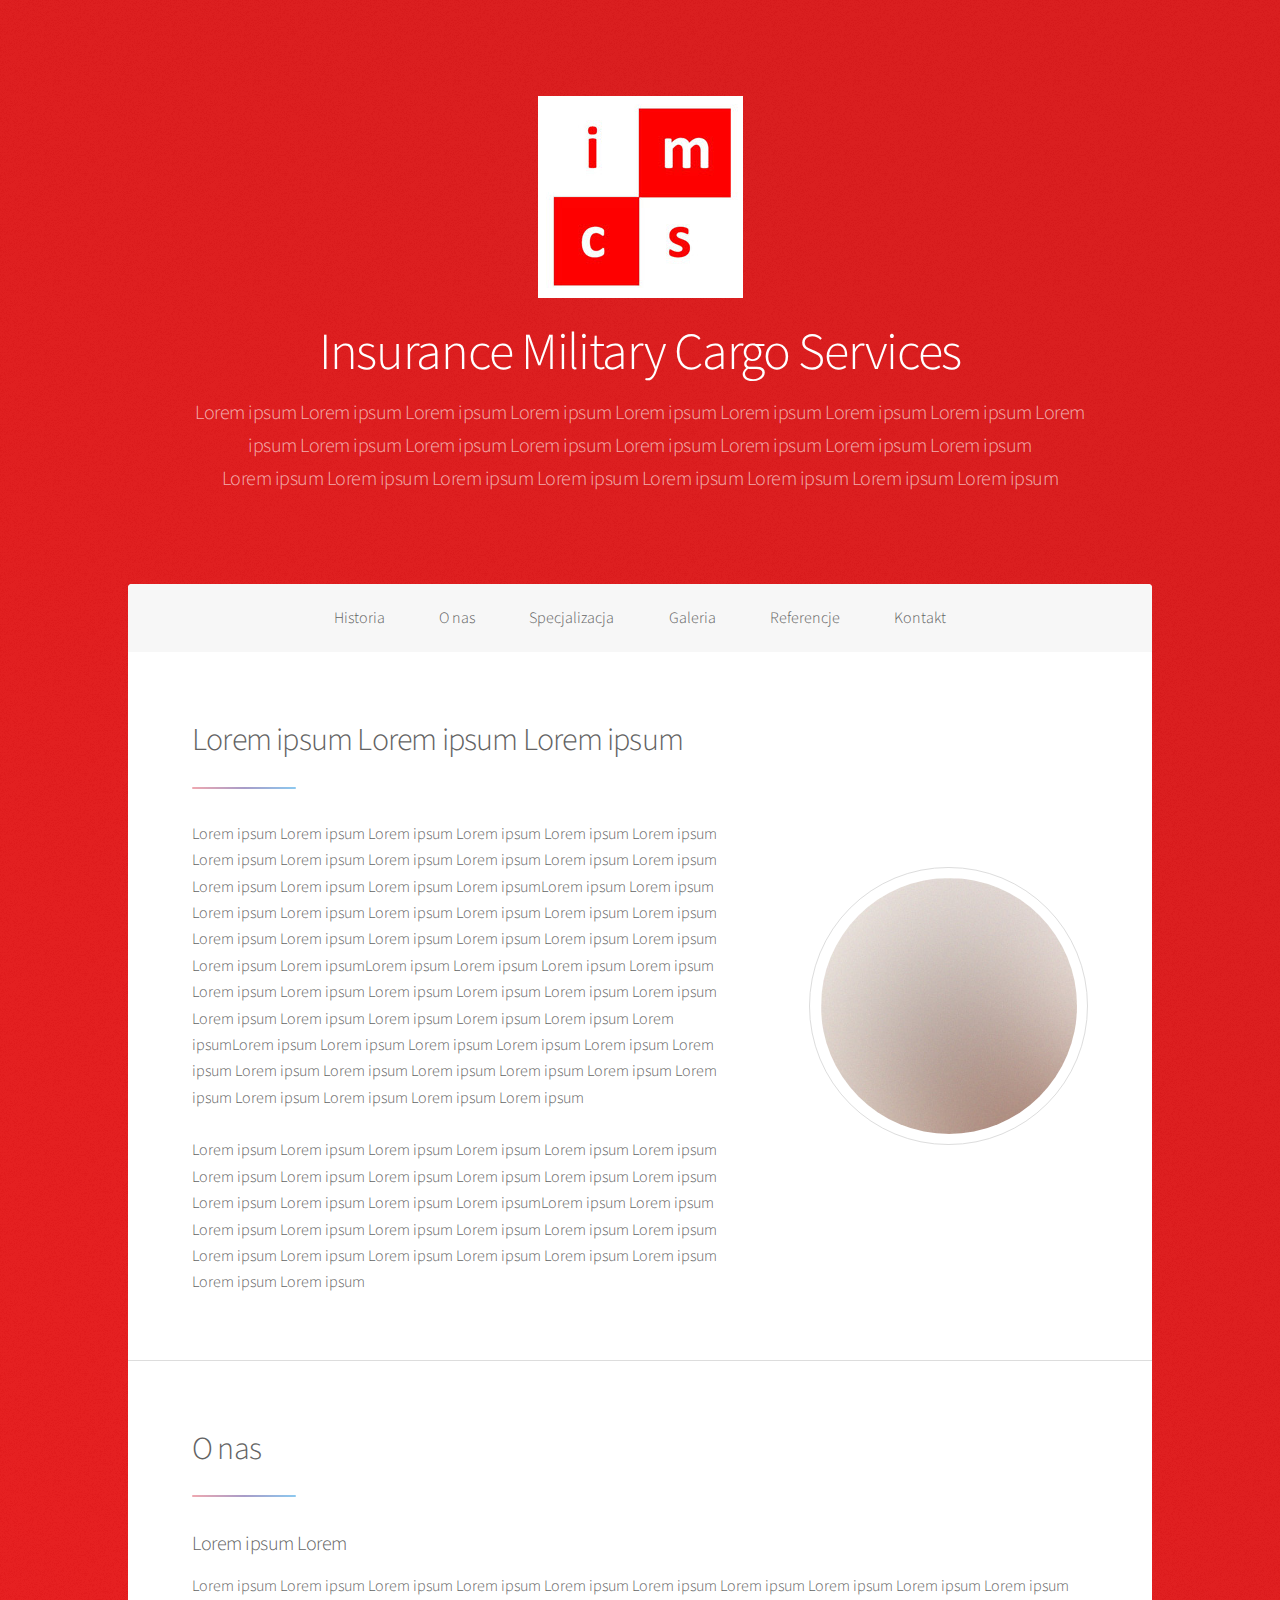
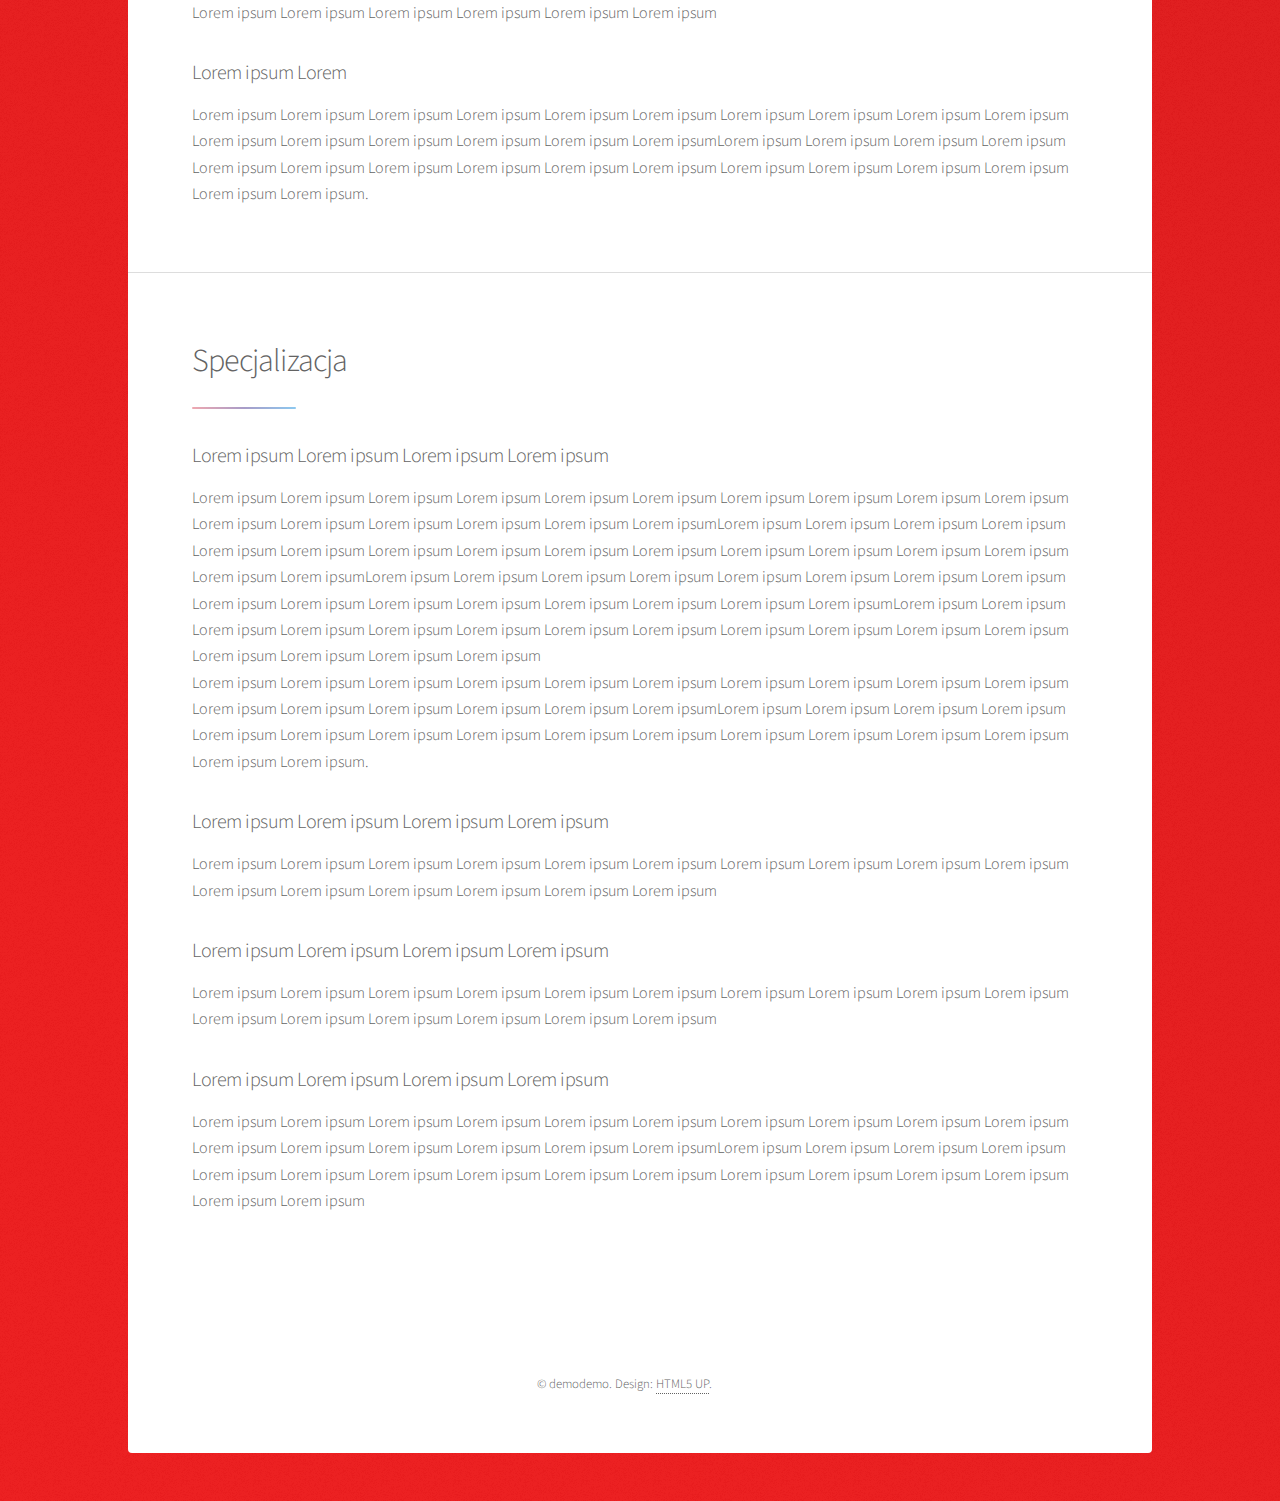
==== index.html @ ad7fa185 "add presentation changes" ====
<!DOCTYPE HTML>
<html>
	<head>
		<title>IMCS demo</title>
		<meta charset="utf-8" />
		<meta name="viewport" content="width=device-width, initial-scale=1, user-scalable=no" />
		<link rel="stylesheet" href="assets/css/main.css" />
		<noscript><link rel="stylesheet" href="assets/css/noscript.css" /></noscript>
	</head>
	<body class="is-preload">

		<!-- Wrapper -->
			<div id="wrapperMain">

				<!-- Header -->
					<header id="header" class="alt">
						<span class="logo"><img src="entities/logo_p2.jpg" alt="" /></span>
						<h1>Insurance Military Cargo Services</h1> 
						<p>Lorem ipsum Lorem ipsum Lorem ipsum Lorem ipsum Lorem ipsum Lorem ipsum Lorem ipsum 
							Lorem ipsum Lorem ipsum Lorem ipsum Lorem ipsum Lorem ipsum Lorem ipsum Lorem ipsum Lorem ipsum Lorem ipsum<br/>
							Lorem ipsum Lorem ipsum Lorem ipsum Lorem ipsum Lorem ipsum Lorem ipsum Lorem ipsum Lorem ipsum </p>
						<!-- <p>IMCS Poland Sp. z o.o. jest kancelarią brokerską specializującą się w zarządzaniu ryzykiem poprzez indywidualne programy ubezpieczeniowe 
							dedykowane dla podmiotów sektora przemysłu obronnego. <br/>
							Znamy i rozumiemy jego specyfikę i dostosowujemy do jej produktów i potrzeb rozwiązania.</p> -->
					</header>

				<!-- Nav -->
					<nav id="nav">
						<ul>
							<li><a href="#history">Historia</a></li>
							<li><a href="#aboutus">O nas</a></li>
							<li><a href="#specialization">Specjalizacja</a></li>
							<li><a href="gallery.html#gallery">Galeria</a></li>
							<li><a href="references.html#references">Referencje</a></li>
							<li><a href="contact.html#contact">Kontakt</a></li>
						</ul>
					</nav>

				<!-- Main -->
					<div id="main">

						<!-- History -->
							<section id="history" class="main">
								<div class="spotlight">
									<div class="content">
										<header class="major">
											<h2>Lorem ipsum Lorem ipsum Lorem ipsum</h2>
										</header>
										<p>Lorem ipsum Lorem ipsum Lorem ipsum Lorem ipsum Lorem ipsum Lorem ipsum Lorem ipsum 
											Lorem ipsum Lorem ipsum Lorem ipsum Lorem ipsum Lorem ipsum Lorem ipsum Lorem ipsum Lorem ipsum Lorem ipsumLorem ipsum Lorem ipsum Lorem ipsum Lorem ipsum Lorem ipsum Lorem ipsum Lorem ipsum 
											Lorem ipsum Lorem ipsum Lorem ipsum Lorem ipsum Lorem ipsum Lorem ipsum Lorem ipsum Lorem ipsum Lorem ipsumLorem ipsum Lorem ipsum Lorem ipsum Lorem ipsum Lorem ipsum Lorem ipsum Lorem ipsum 
											Lorem ipsum Lorem ipsum Lorem ipsum Lorem ipsum Lorem ipsum Lorem ipsum Lorem ipsum Lorem ipsum Lorem ipsumLorem ipsum Lorem ipsum Lorem ipsum Lorem ipsum Lorem ipsum Lorem ipsum Lorem ipsum 
											Lorem ipsum Lorem ipsum Lorem ipsum Lorem ipsum Lorem ipsum Lorem ipsum Lorem ipsum Lorem ipsum Lorem ipsum<br/><br/>
											Lorem ipsum Lorem ipsum Lorem ipsum Lorem ipsum Lorem ipsum Lorem ipsum Lorem ipsum 
							Lorem ipsum Lorem ipsum Lorem ipsum Lorem ipsum Lorem ipsum Lorem ipsum Lorem ipsum Lorem ipsum Lorem ipsumLorem ipsum Lorem ipsum Lorem ipsum Lorem ipsum Lorem ipsum Lorem ipsum Lorem ipsum 
							Lorem ipsum Lorem ipsum Lorem ipsum Lorem ipsum Lorem ipsum Lorem ipsum Lorem ipsum Lorem ipsum Lorem ipsum</p>
										<!-- <header class="major">
											<h2>Historia IMCS Poland Sp. z o.o.</h2>
										</header>
										<p>IMCS Poland Sp. o.o. została założona w 2012 roku przez osoby, które współtworzyły program obsługi celno-spedycyjnej IU MON
											wykonywany przez Cargoforte Sp. z o.o. (później UTi Poland), wprowadzając na rynek atrakcyjną ofertę obsługi ubezpieczeń UiSW w transporcie. <br/><br/>
											Wynegocjowane przez nas programy u czołowych ubezpieczycieli wyróżniają się szerokim zakresem ochrony, atrakcyjną stawką, 
											elastycznym systemem rozliczania oraz zaawansowanym systemem obsługi i rozliczania ubezpieczenia. <br/><br/>
											W 2014 roku rozbudowaliśmy naszą ofertę o gwarancje ubezpieczeniowe dla kontraktów z MON, z których korzystały i korzystają m.in. 
											PGZ S.A., MESKO S.A. ZM TARNÓW S.A., ZPS GAMRAT Sp. z o.o. oraz WZŁ nr 1 S.A.</p> -->
										<!-- <ul class="actions">
											<li><a href="generic.html" class="button">Learn More</a></li>
										</ul> -->
									</div>
									<span class="image"><img src="entities/pic01.jpg" alt="" /></span>
								</div>
							</section>

							<!-- About us -->

							<section id="aboutus" class="main">
								<div class="spotlight">
									<div class="content">
										<header class="major">
											<h2>O nas</h2>
										</header>
										<h3>Lorem ipsum Lorem</h3>
										<p>Lorem ipsum Lorem ipsum Lorem ipsum Lorem ipsum Lorem ipsum Lorem ipsum Lorem ipsum 
											Lorem ipsum Lorem ipsum Lorem ipsum Lorem ipsum Lorem ipsum Lorem ipsum Lorem ipsum Lorem ipsum Lorem ipsum</p>
										<h3>Lorem ipsum Lorem</h3>
										<p>Lorem ipsum Lorem ipsum Lorem ipsum Lorem ipsum Lorem ipsum Lorem ipsum Lorem ipsum 
							Lorem ipsum Lorem ipsum Lorem ipsum Lorem ipsum Lorem ipsum Lorem ipsum Lorem ipsum Lorem ipsum Lorem ipsumLorem ipsum Lorem ipsum Lorem ipsum Lorem ipsum Lorem ipsum Lorem ipsum Lorem ipsum 
							Lorem ipsum Lorem ipsum Lorem ipsum Lorem ipsum Lorem ipsum Lorem ipsum Lorem ipsum Lorem ipsum Lorem ipsum.</p>
										<!-- <h3>Zbigniew Nowosad</h3>
										<p>Członek Zarządu, Kierownik Jednostki ds. ochrony informacji niejawnych.
											Specjalista w zakresie systemów łączności oraz ochrony informacji niejawnych.</p>
										<h3>Piotr Nowosad</h3>
										<p>Prezes Zarządu.
											Studiował na Wydziale Prawa i Administracji Uniwersytetu Warszawskiego.
											Specjalista w zakresie logistyki i transportu UiSW, z doświadczeniem przy obsłudze logistycznej
											transportów UiSW w ramach umowy FMS dotyczącej programu F-16, C-130 oraz transportów
											specjalnych m.in. na zlecenie JW. 2305 (GROM) i JW Nr 4101 (Jednostka Wojskowa Komandosów w
											Lublińcu).</p> -->
										<!-- <ul class="actions">
											<li><a href="generic.html" class="button">Learn More</a></li>
										</ul> -->
									</div>
								</div>
							</section>

							<!-- Specialization -->
							<section id="specialization" class="main">
								<div class="spotlight">
									<div class="content">
										<header class="major">
											<h2>Specjalizacja</h2>
										</header>
										<h3>Lorem ipsum Lorem ipsum Lorem ipsum Lorem ipsum</h3>
											<p>Lorem ipsum Lorem ipsum Lorem ipsum Lorem ipsum Lorem ipsum Lorem ipsum Lorem ipsum 
												Lorem ipsum Lorem ipsum Lorem ipsum Lorem ipsum Lorem ipsum Lorem ipsum Lorem ipsum Lorem ipsum Lorem ipsumLorem ipsum Lorem ipsum Lorem ipsum Lorem ipsum Lorem ipsum Lorem ipsum Lorem ipsum 
												Lorem ipsum Lorem ipsum Lorem ipsum Lorem ipsum Lorem ipsum Lorem ipsum Lorem ipsum Lorem ipsum Lorem ipsumLorem ipsum Lorem ipsum Lorem ipsum Lorem ipsum Lorem ipsum Lorem ipsum Lorem ipsum 
												Lorem ipsum Lorem ipsum Lorem ipsum Lorem ipsum Lorem ipsum Lorem ipsum Lorem ipsum Lorem ipsum Lorem ipsumLorem ipsum Lorem ipsum Lorem ipsum Lorem ipsum Lorem ipsum Lorem ipsum Lorem ipsum 
												Lorem ipsum Lorem ipsum Lorem ipsum Lorem ipsum Lorem ipsum Lorem ipsum Lorem ipsum Lorem ipsum Lorem ipsum <br>
												Lorem ipsum Lorem ipsum Lorem ipsum Lorem ipsum Lorem ipsum Lorem ipsum Lorem ipsum 
							Lorem ipsum Lorem ipsum Lorem ipsum Lorem ipsum Lorem ipsum Lorem ipsum Lorem ipsum Lorem ipsum Lorem ipsumLorem ipsum Lorem ipsum Lorem ipsum Lorem ipsum Lorem ipsum Lorem ipsum Lorem ipsum 
							Lorem ipsum Lorem ipsum Lorem ipsum Lorem ipsum Lorem ipsum Lorem ipsum Lorem ipsum Lorem ipsum Lorem ipsum.</p>
										<h3>Lorem ipsum Lorem ipsum Lorem ipsum Lorem ipsum</h3>
											<p>Lorem ipsum Lorem ipsum Lorem ipsum Lorem ipsum Lorem ipsum Lorem ipsum Lorem ipsum 
												Lorem ipsum Lorem ipsum Lorem ipsum Lorem ipsum Lorem ipsum Lorem ipsum Lorem ipsum Lorem ipsum Lorem ipsum</p>
										<h3>Lorem ipsum Lorem ipsum Lorem ipsum Lorem ipsum</h3>
											<p>Lorem ipsum Lorem ipsum Lorem ipsum Lorem ipsum Lorem ipsum Lorem ipsum Lorem ipsum 
												Lorem ipsum Lorem ipsum Lorem ipsum Lorem ipsum Lorem ipsum Lorem ipsum Lorem ipsum Lorem ipsum Lorem ipsum</p>
										<h3>Lorem ipsum Lorem ipsum Lorem ipsum Lorem ipsum</h3>
											<p>Lorem ipsum Lorem ipsum Lorem ipsum Lorem ipsum Lorem ipsum Lorem ipsum Lorem ipsum 
												Lorem ipsum Lorem ipsum Lorem ipsum Lorem ipsum Lorem ipsum Lorem ipsum Lorem ipsum Lorem ipsum Lorem ipsumLorem ipsum Lorem ipsum Lorem ipsum Lorem ipsum Lorem ipsum Lorem ipsum Lorem ipsum 
												Lorem ipsum Lorem ipsum Lorem ipsum Lorem ipsum Lorem ipsum Lorem ipsum Lorem ipsum Lorem ipsum Lorem ipsum</p>
										<!-- <p>Profil naszej działalności ukierunkowany jest na obsługę spółek sektora przemysłu obronnego, na którym to polu zbieramy szerokie doświadczenie.</p>
										<h3>Gwarancje ubezpieczeniowe</h3>
											<p>Model aktualnych postępowań w zakresie zamówień publicznych prowadzonych przez IU MON
												przewiduje obligatoryjne zabezpieczenia należytego wykonania umowy oraz zwrotu zaliczki w postaci
												gwarancji bankowych lub ubezpieczeniowych.
												Nieprzerwanie od sześciu lat, jako pośrednik ubezpieczeniowy MESKO S.A. <b>doprowadziliśmy do
												zabezpieczenia wszystkich kontraktów pomiędzy MESKO S.A. a Inspektoratem Uzbrojenia MON
												gwarancjami ubezpieczeniowymi zwrotu zaliczki oraz należytego wykonania kontraktu.</b>
												Nasza praca na tym polu zaczyna się na etapie zbierania niezbędnych danych finansowych po stronie
												Spółki, formułowania właściwego zapytania do sprawdzonych zakładów ubezpieczeń, poprzez
												negocjacje warunków wydania gwarancji (zabezpieczenia, warunki finansowe) a następnie
												uzgadnianie treści gwarancji z Pionem Głównego Księgowego w Inspektoracie Uzbrojenia oraz
												dostarczenie gwarancji do MON.</p>
										<h3>Ubezpieczenia mienia od zdarzeń losowych i w transporcie</h3>
											<p>Znając doskonale Państwa produkty i ich właściwości, jesteśmy właściwym partnerem do rozmów
												 z ubezpieczycielami w zakresie jego ubezpieczeń, w zależności od Państwa potrzeb.</p>
										<h3>Ubezpieczenia OC działalności</h3>
											<p>Zabezpieczamy ochronę kontraktową oraz deliktową, ze szczególnym uwzględnieniem
												odpowiedzialności osób zarządzających.</p>
										<h3>Ubezpieczenia komunikacyjne</h3>
											<p>Zabezpieczamy ochronę pojazdom oraz sprzętowi ruchomemu, dbając o terminowe zawieranie
												umów ubezpieczenia w oparciu o rynkową stawkę, którą za każdym razem sprawdzamy w oparciu o
												badanie rynku.</p> -->
										<!-- <ul class="actions">
											<li><a href="generic.html" class="button">Learn More</a></li>
										</ul> -->
									</div>
									<!-- <span class="image"><img src="entities/pic01.jpg" alt="" /></span> -->
								</div>
							</section>

				<!-- Footer -->
					<footer id="footer" >
						<!-- <section>
							<h2>Informacje kontaktowe</h2>
							<p>Opis/może mapka</p>
							<ul class="actions">
								<li><a href="generic.html" class="button">Learn More</a></li>
							</ul> -->
						<!-- </section> -->
						<p class="copyright">&copy; demodemo. Design: <a href="https://html5up.net">HTML5 UP</a>.</p>
					</footer>

			</div>
	</body>
			<!-- Scripts -->
			<script src="assets/js/jquery.min.js"></script>
			<script src="assets/js/jquery.scrollex.min.js"></script>
			<script src="assets/js/jquery.scrolly.min.js"></script>
			<script src="assets/js/browser.min.js"></script>
			<script src="assets/js/breakpoints.min.js"></script>
			<script src="assets/js/util.js"></script>
			<script src="assets/js/main.js"></script>
			<script src="assets/js/elementsGenerator.js"></script>
</html>
---- assets/css/main.css ----
@import url(fontawesome-all.min.css);
@import 'https://fonts.googleapis.com/css?family=Source+Sans+Pro:300,400';


html, body, div, span, applet, object,
iframe, h1, h2, h3, h4, h5, h6, p, blockquote,
pre, a, abbr, acronym, address, big, cite,
code, del, dfn, em, img, ins, kbd, q, s, samp,
small, strike, strong, sub, sup, tt, var, b,
u, i, center, dl, dt, dd, ol, ul, li, fieldset,
form, label, legend, table, caption, tbody,
tfoot, thead, tr, th, td, article, aside,
canvas, details, embed, figure, figcaption,
footer, header, hgroup, menu, nav, output, ruby,
section, summary, time, mark, audio, video {
	margin: 0;
	padding: 0;
	border: 0;
	font-size: 100%;
	font: inherit;
	vertical-align: baseline;}

article, aside, details, figcaption, figure,
footer, header, hgroup, menu, nav, section {
	display: block;}

body {
	line-height: 1;
}

ol, ul {
	list-style: none;
}

blockquote, q {
	quotes: none;
}

	blockquote:before, blockquote:after, q:before, q:after {
		content: '';
		content: none;
	}

table {
	border-collapse: collapse;
	border-spacing: 0;
}

body {
	-webkit-text-size-adjust: none;
}

mark {
	background-color: transparent;
	color: inherit;
}

input::-moz-focus-inner {
	border: 0;
	padding: 0;
}

input, select, textarea {
	-moz-appearance: none;
	-webkit-appearance: none;
	-ms-appearance: none;
	appearance: none;
}

/* Basic */

	@-ms-viewport {
		width: device-width;
	}

	body {
		-ms-overflow-style: scrollbar;
	}

	@media screen and (max-width: 480px) {

		html, body {
			min-width: 320px;
		}

	}

	html {
		box-sizing: border-box;
	}

	*, *:before, *:after {
		box-sizing: inherit;
	}

	body {
		/* background-color: #ff0000; */
		background-image: url("images/overlay.png"), -moz-linear-gradient(45deg, #ffffff 15%, #dd1919 85%);
		background-image: url("images/overlay.png"), -webkit-linear-gradient(45deg, #dd1919 15%, #dd1919 85%);
		background-image: url("images/overlay.png"), -ms-linear-gradient(45deg, #f01b1b 15%, #dd1919 85%);
		background-image: url("images/overlay.png"), linear-gradient(45deg, #f01b1b 15%, #dd1919 85%);
	}

		body.is-preload *, body.is-preload *:before, body.is-preload *:after {
			-moz-animation: none !important;
			-webkit-animation: none !important;
			-ms-animation: none !important;
			animation: none !important;
			-moz-transition: none !important;
			-webkit-transition: none !important;
			-ms-transition: none !important;
			transition: none !important;
		}

/* Type */

	body {
		color: rgba(255, 255, 255, 0.65);
	}

	body, input, select, textarea {
		font-family: "Source Sans Pro", Helvetica, sans-serif;
		font-size: 17pt;
		font-weight: 300;
		line-height: 1.65;
	}

		@media screen and (max-width: 1680px) {

			body, input, select, textarea {
				font-size: 14pt;
			}

		}

		@media screen and (max-width: 1280px) {

			body, input, select, textarea {
				font-size: 12pt;
			}

		}

		@media screen and (max-width: 360px) {

			body, input, select, textarea {
				font-size: 11pt;
			}

		}

	a {
		-moz-transition: color 0.2s ease, border-bottom 0.2s ease;
		-webkit-transition: color 0.2s ease, border-bottom 0.2s ease;
		-ms-transition: color 0.2s ease, border-bottom 0.2s ease;
		transition: color 0.2s ease, border-bottom 0.2s ease;
		text-decoration: none;
		border-bottom: dotted 1px;
		color: inherit;
	}

		a:hover {
			border-bottom-color: transparent;
		}

	strong, b {
		font-weight: 400;
	}

	em, i {
		font-style: italic;
	}

	p {
		margin: 0 0 2em 0;
	}

		p.content {
			-moz-columns: 20em 2;
			-webkit-columns: 20em 2;
			-ms-columns: 20em 2;
			columns: 20em 2;
			-moz-column-gap: 2em;
			-webkit-column-gap: 2em;
			-ms-column-gap: 2em;
			column-gap: 2em;
			text-align: justify;
		}

	h1, h2, h3, h4, h5, h6 {
		font-weight: 300;
		line-height: 1.5;
		margin: 0 0 0.7em 0;
		letter-spacing: -0.025em;
	}

		h1 a, h2 a, h3 a, h4 a, h5 a, h6 a {
			color: inherit;
			text-decoration: none;
		}

	h1 {
		font-size: 2.5em;
		line-height: 1.2;
	}

	h2 {
		font-size: 1.5em;
	}

	h3 {
		font-size: 1.25em;
	}

	h4 {
		font-size: 1.1em;
	}

	h5 {
		font-size: 0.9em;
	}

	h6 {
		font-size: 0.7em;
	}

	@media screen and (max-width: 736px) {

		h1 {
			font-size: 2em;
		}

	}

	sub {
		font-size: 0.8em;
		position: relative;
		top: 0.5em;
	}

	sup {
		font-size: 0.8em;
		position: relative;
		top: -0.5em;
	}

	blockquote {
		border-left: solid 4px;
		font-style: italic;
		margin: 0 0 2em 0;
		padding: 0.5em 0 0.5em 2em;
	}

	code {
		border-radius: 8px;
		border: solid 1px;
		font-family: "Courier New", monospace;
		font-size: 0.9em;
		margin: 0 0.25em;
		padding: 0.25em 0.65em;
	}

	pre {
		-webkit-overflow-scrolling: touch;
		font-family: "Courier New", monospace;
		font-size: 0.9em;
		margin: 0 0 2em 0;
	}

		pre code {
			display: block;
			line-height: 1.75;
			padding: 1em 1.5em;
			overflow-x: auto;
		}

	hr {
		border: 0;
		border-bottom: solid 1px;
		margin: 2em 0;
	}

		hr.major {
			margin: 3em 0;
		}

	.align-left {
		text-align: left;
	}

	.align-center {
		text-align: center;
	}

	.align-right {
		text-align: right;
	}

	input, select, textarea {
		color: #ffffff;
	}

	a:hover {
		color: #ffffff;
	}

	strong, b {
		color: #ffffff;
	}

	h1, h2, h3, h4, h5, h6 {
		color: #ffffff;
	}

	blockquote {
		border-left-color: rgba(255, 255, 255, 0.35);
	}

	code {
		background: rgba(255, 255, 255, 0.075);
		border-color: rgba(255, 255, 255, 0.35);
	}

	hr {
		border-bottom-color: rgba(255, 255, 255, 0.35);
	}

/* Row */

	.row {
		display: flex;
		flex-wrap: wrap;
		box-sizing: border-box;
		align-items: stretch;
	}

		.row > * {
			box-sizing: border-box;
		}

		.row.gtr-uniform > * > :last-child {
			margin-bottom: 0;
		}

		.row.aln-left {
			justify-content: flex-start;
		}

		.row.aln-center {
			justify-content: center;
		}

		.row.aln-right {
			justify-content: flex-end;
		}

		.row.aln-top {
			align-items: flex-start;
		}

		.row.aln-middle {
			align-items: center;
		}

		.row.aln-bottom {
			align-items: flex-end;
		}

		.row > .imp {
			order: -1;
		}

		.row > .col-1 {
			width: 8.33333%;
		}

		.row > .off-1 {
			margin-left: 8.33333%;
		}

		.row > .col-2 {
			width: 16.66667%;
		}

		.row > .off-2 {
			margin-left: 16.66667%;
		}

		.row > .col-3 {
			width: 25%;
		}

		.row > .off-3 {
			margin-left: 25%;
		}

		.row > .col-4 {
			width: 33.33333%;
		}

		.row > .off-4 {
			margin-left: 33.33333%;
		}

		.row > .col-5 {
			width: 41.66667%;
		}

		.row > .off-5 {
			margin-left: 41.66667%;
		}

		.row > .col-6 {
			width: 50%;
		}

		.row > .off-6 {
			margin-left: 50%;
		}

		.row > .col-7 {
			width: 58.33333%;
		}

		.row > .off-7 {
			margin-left: 58.33333%;
		}

		.row > .col-8 {
			width: 66.66667%;
		}

		.row > .off-8 {
			margin-left: 66.66667%;
		}

		.row > .col-9 {
			width: 75%;
		}

		.row > .off-9 {
			margin-left: 75%;
		}

		.row > .col-10 {
			width: 83.33333%;
		}

		.row > .off-10 {
			margin-left: 83.33333%;
		}

		.row > .col-11 {
			width: 91.66667%;
		}

		.row > .off-11 {
			margin-left: 91.66667%;
		}

		.row > .col-12 {
			width: 100%;
		}

		.row > .off-12 {
			margin-left: 100%;
		}

		.row.gtr-0 {
			margin-top: 0;
			margin-left: 0em;
		}

			.row.gtr-0 > * {
				padding: 0 0 0 0em;
			}

			.row.gtr-0.gtr-uniform {
				margin-top: 0em;
			}

				.row.gtr-0.gtr-uniform > * {
					padding-top: 0em;
				}

		.row.gtr-25 {
			margin-top: 0;
			margin-left: -0.375em;
		}

			.row.gtr-25 > * {
				padding: 0 0 0 0.375em;
			}

			.row.gtr-25.gtr-uniform {
				margin-top: -0.375em;
			}

				.row.gtr-25.gtr-uniform > * {
					padding-top: 0.375em;
				}

		.row.gtr-50 {
			margin-top: 0;
			margin-left: -0.75em;
		}

			.row.gtr-50 > * {
				padding: 0 0 0 0.75em;
			}

			.row.gtr-50.gtr-uniform {
				margin-top: -0.75em;
			}

				.row.gtr-50.gtr-uniform > * {
					padding-top: 0.75em;
				}

		.row {
			margin-top: 0;
			margin-left: -1.5em;
		}

			.row > * {
				padding: 0 0 0 1.5em;
			}

			.row.gtr-uniform {
				margin-top: -1.5em;
			}

				.row.gtr-uniform > * {
					padding-top: 1.5em;
				}

		.row.gtr-150 {
			margin-top: 0;
			margin-left: -2.25em;
		}

			.row.gtr-150 > * {
				padding: 0 0 0 2.25em;
			}

			.row.gtr-150.gtr-uniform {
				margin-top: -2.25em;
			}

				.row.gtr-150.gtr-uniform > * {
					padding-top: 2.25em;
				}

		.row.gtr-200 {
			margin-top: 0;
			margin-left: -3em;
		}

			.row.gtr-200 > * {
				padding: 0 0 0 3em;
			}

			.row.gtr-200.gtr-uniform {
				margin-top: -3em;
			}

				.row.gtr-200.gtr-uniform > * {
					padding-top: 3em;
				}

		@media screen and (max-width: 1680px) {

			.row {
				display: flex;
				flex-wrap: wrap;
				box-sizing: border-box;
				align-items: stretch;
			}

				.row > * {
					box-sizing: border-box;
				}

				.row.gtr-uniform > * > :last-child {
					margin-bottom: 0;
				}

				.row.aln-left {
					justify-content: flex-start;
				}

				.row.aln-center {
					justify-content: center;
				}

				.row.aln-right {
					justify-content: flex-end;
				}

				.row.aln-top {
					align-items: flex-start;
				}

				.row.aln-middle {
					align-items: center;
				}

				.row.aln-bottom {
					align-items: flex-end;
				}

				.row > .imp-xlarge {
					order: -1;
				}

				.row > .col-1-xlarge {
					width: 8.33333%;
				}

				.row > .off-1-xlarge {
					margin-left: 8.33333%;
				}

				.row > .col-2-xlarge {
					width: 16.66667%;
				}

				.row > .off-2-xlarge {
					margin-left: 16.66667%;
				}

				.row > .col-3-xlarge {
					width: 25%;
				}

				.row > .off-3-xlarge {
					margin-left: 25%;
				}

				.row > .col-4-xlarge {
					width: 33.33333%;
				}

				.row > .off-4-xlarge {
					margin-left: 33.33333%;
				}

				.row > .col-5-xlarge {
					width: 41.66667%;
				}

				.row > .off-5-xlarge {
					margin-left: 41.66667%;
				}

				.row > .col-6-xlarge {
					width: 50%;
				}

				.row > .off-6-xlarge {
					margin-left: 50%;
				}

				.row > .col-7-xlarge {
					width: 58.33333%;
				}

				.row > .off-7-xlarge {
					margin-left: 58.33333%;
				}

				.row > .col-8-xlarge {
					width: 66.66667%;
				}

				.row > .off-8-xlarge {
					margin-left: 66.66667%;
				}

				.row > .col-9-xlarge {
					width: 75%;
				}

				.row > .off-9-xlarge {
					margin-left: 75%;
				}

				.row > .col-10-xlarge {
					width: 83.33333%;
				}

				.row > .off-10-xlarge {
					margin-left: 83.33333%;
				}

				.row > .col-11-xlarge {
					width: 91.66667%;
				}

				.row > .off-11-xlarge {
					margin-left: 91.66667%;
				}

				.row > .col-12-xlarge {
					width: 100%;
				}

				.row > .off-12-xlarge {
					margin-left: 100%;
				}

				.row.gtr-0 {
					margin-top: 0;
					margin-left: 0em;
				}

					.row.gtr-0 > * {
						padding: 0 0 0 0em;
					}

					.row.gtr-0.gtr-uniform {
						margin-top: 0em;
					}

						.row.gtr-0.gtr-uniform > * {
							padding-top: 0em;
						}

				.row.gtr-25 {
					margin-top: 0;
					margin-left: -0.375em;
				}

					.row.gtr-25 > * {
						padding: 0 0 0 0.375em;
					}

					.row.gtr-25.gtr-uniform {
						margin-top: -0.375em;
					}

						.row.gtr-25.gtr-uniform > * {
							padding-top: 0.375em;
						}

				.row.gtr-50 {
					margin-top: 0;
					margin-left: -0.75em;
				}

					.row.gtr-50 > * {
						padding: 0 0 0 0.75em;
					}

					.row.gtr-50.gtr-uniform {
						margin-top: -0.75em;
					}

						.row.gtr-50.gtr-uniform > * {
							padding-top: 0.75em;
						}

				.row {
					margin-top: 0;
					margin-left: -1.5em;
				}

					.row > * {
						padding: 0 0 0 1.5em;
					}

					.row.gtr-uniform {
						margin-top: -1.5em;
					}

						.row.gtr-uniform > * {
							padding-top: 1.5em;
						}

				.row.gtr-150 {
					margin-top: 0;
					margin-left: -2.25em;
				}

					.row.gtr-150 > * {
						padding: 0 0 0 2.25em;
					}

					.row.gtr-150.gtr-uniform {
						margin-top: -2.25em;
					}

						.row.gtr-150.gtr-uniform > * {
							padding-top: 2.25em;
						}

				.row.gtr-200 {
					margin-top: 0;
					margin-left: -3em;
				}

					.row.gtr-200 > * {
						padding: 0 0 0 3em;
					}

					.row.gtr-200.gtr-uniform {
						margin-top: -3em;
					}

						.row.gtr-200.gtr-uniform > * {
							padding-top: 3em;
						}

		}

		@media screen and (max-width: 1280px) {

			.row {
				display: flex;
				flex-wrap: wrap;
				box-sizing: border-box;
				align-items: stretch;
			}

				.row > * {
					box-sizing: border-box;
				}

				.row.gtr-uniform > * > :last-child {
					margin-bottom: 0;
				}

				.row.aln-left {
					justify-content: flex-start;
				}

				.row.aln-center {
					justify-content: center;
				}

				.row.aln-right {
					justify-content: flex-end;
				}

				.row.aln-top {
					align-items: flex-start;
				}

				.row.aln-middle {
					align-items: center;
				}

				.row.aln-bottom {
					align-items: flex-end;
				}

				.row > .imp-large {
					order: -1;
				}

				.row > .col-1-large {
					width: 8.33333%;
				}

				.row > .off-1-large {
					margin-left: 8.33333%;
				}

				.row > .col-2-large {
					width: 16.66667%;
				}

				.row > .off-2-large {
					margin-left: 16.66667%;
				}

				.row > .col-3-large {
					width: 25%;
				}

				.row > .off-3-large {
					margin-left: 25%;
				}

				.row > .col-4-large {
					width: 33.33333%;
				}

				.row > .off-4-large {
					margin-left: 33.33333%;
				}

				.row > .col-5-large {
					width: 41.66667%;
				}

				.row > .off-5-large {
					margin-left: 41.66667%;
				}

				.row > .col-6-large {
					width: 50%;
				}

				.row > .off-6-large {
					margin-left: 50%;
				}

				.row > .col-7-large {
					width: 58.33333%;
				}

				.row > .off-7-large {
					margin-left: 58.33333%;
				}

				.row > .col-8-large {
					width: 66.66667%;
				}

				.row > .off-8-large {
					margin-left: 66.66667%;
				}

				.row > .col-9-large {
					width: 75%;
				}

				.row > .off-9-large {
					margin-left: 75%;
				}

				.row > .col-10-large {
					width: 83.33333%;
				}

				.row > .off-10-large {
					margin-left: 83.33333%;
				}

				.row > .col-11-large {
					width: 91.66667%;
				}

				.row > .off-11-large {
					margin-left: 91.66667%;
				}

				.row > .col-12-large {
					width: 100%;
				}

				.row > .off-12-large {
					margin-left: 100%;
				}

				.row.gtr-0 {
					margin-top: 0;
					margin-left: 0em;
				}

					.row.gtr-0 > * {
						padding: 0 0 0 0em;
					}

					.row.gtr-0.gtr-uniform {
						margin-top: 0em;
					}

						.row.gtr-0.gtr-uniform > * {
							padding-top: 0em;
						}

				.row.gtr-25 {
					margin-top: 0;
					margin-left: -0.375em;
				}

					.row.gtr-25 > * {
						padding: 0 0 0 0.375em;
					}

					.row.gtr-25.gtr-uniform {
						margin-top: -0.375em;
					}

						.row.gtr-25.gtr-uniform > * {
							padding-top: 0.375em;
						}

				.row.gtr-50 {
					margin-top: 0;
					margin-left: -0.75em;
				}

					.row.gtr-50 > * {
						padding: 0 0 0 0.75em;
					}

					.row.gtr-50.gtr-uniform {
						margin-top: -0.75em;
					}

						.row.gtr-50.gtr-uniform > * {
							padding-top: 0.75em;
						}

				.row {
					margin-top: 0;
					margin-left: -1.5em;
				}

					.row > * {
						padding: 0 0 0 1.5em;
					}

					.row.gtr-uniform {
						margin-top: -1.5em;
					}

						.row.gtr-uniform > * {
							padding-top: 1.5em;
						}

				.row.gtr-150 {
					margin-top: 0;
					margin-left: -2.25em;
				}

					.row.gtr-150 > * {
						padding: 0 0 0 2.25em;
					}

					.row.gtr-150.gtr-uniform {
						margin-top: -2.25em;
					}

						.row.gtr-150.gtr-uniform > * {
							padding-top: 2.25em;
						}

				.row.gtr-200 {
					margin-top: 0;
					margin-left: -3em;
				}

					.row.gtr-200 > * {
						padding: 0 0 0 3em;
					}

					.row.gtr-200.gtr-uniform {
						margin-top: -3em;
					}

						.row.gtr-200.gtr-uniform > * {
							padding-top: 3em;
						}

		}

		@media screen and (max-width: 980px) {

			.row {
				display: flex;
				flex-wrap: wrap;
				box-sizing: border-box;
				align-items: stretch;
			}

				.row > * {
					box-sizing: border-box;
				}

				.row.gtr-uniform > * > :last-child {
					margin-bottom: 0;
				}

				.row.aln-left {
					justify-content: flex-start;
				}

				.row.aln-center {
					justify-content: center;
				}

				.row.aln-right {
					justify-content: flex-end;
				}

				.row.aln-top {
					align-items: flex-start;
				}

				.row.aln-middle {
					align-items: center;
				}

				.row.aln-bottom {
					align-items: flex-end;
				}

				.row > .imp-medium {
					order: -1;
				}

				.row > .col-1-medium {
					width: 8.33333%;
				}

				.row > .off-1-medium {
					margin-left: 8.33333%;
				}

				.row > .col-2-medium {
					width: 16.66667%;
				}

				.row > .off-2-medium {
					margin-left: 16.66667%;
				}

				.row > .col-3-medium {
					width: 25%;
				}

				.row > .off-3-medium {
					margin-left: 25%;
				}

				.row > .col-4-medium {
					width: 33.33333%;
				}

				.row > .off-4-medium {
					margin-left: 33.33333%;
				}

				.row > .col-5-medium {
					width: 41.66667%;
				}

				.row > .off-5-medium {
					margin-left: 41.66667%;
				}

				.row > .col-6-medium {
					width: 50%;
				}

				.row > .off-6-medium {
					margin-left: 50%;
				}

				.row > .col-7-medium {
					width: 58.33333%;
				}

				.row > .off-7-medium {
					margin-left: 58.33333%;
				}

				.row > .col-8-medium {
					width: 66.66667%;
				}

				.row > .off-8-medium {
					margin-left: 66.66667%;
				}

				.row > .col-9-medium {
					width: 75%;
				}

				.row > .off-9-medium {
					margin-left: 75%;
				}

				.row > .col-10-medium {
					width: 83.33333%;
				}

				.row > .off-10-medium {
					margin-left: 83.33333%;
				}

				.row > .col-11-medium {
					width: 91.66667%;
				}

				.row > .off-11-medium {
					margin-left: 91.66667%;
				}

				.row > .col-12-medium {
					width: 100%;
				}

				.row > .off-12-medium {
					margin-left: 100%;
				}

				.row.gtr-0 {
					margin-top: 0;
					margin-left: 0em;
				}

					.row.gtr-0 > * {
						padding: 0 0 0 0em;
					}

					.row.gtr-0.gtr-uniform {
						margin-top: 0em;
					}

						.row.gtr-0.gtr-uniform > * {
							padding-top: 0em;
						}

				.row.gtr-25 {
					margin-top: 0;
					margin-left: -0.375em;
				}

					.row.gtr-25 > * {
						padding: 0 0 0 0.375em;
					}

					.row.gtr-25.gtr-uniform {
						margin-top: -0.375em;
					}

						.row.gtr-25.gtr-uniform > * {
							padding-top: 0.375em;
						}

				.row.gtr-50 {
					margin-top: 0;
					margin-left: -0.75em;
				}

					.row.gtr-50 > * {
						padding: 0 0 0 0.75em;
					}

					.row.gtr-50.gtr-uniform {
						margin-top: -0.75em;
					}

						.row.gtr-50.gtr-uniform > * {
							padding-top: 0.75em;
						}

				.row {
					margin-top: 0;
					margin-left: -1.5em;
				}

					.row > * {
						padding: 0 0 0 1.5em;
					}

					.row.gtr-uniform {
						margin-top: -1.5em;
					}

						.row.gtr-uniform > * {
							padding-top: 1.5em;
						}

				.row.gtr-150 {
					margin-top: 0;
					margin-left: -2.25em;
				}

					.row.gtr-150 > * {
						padding: 0 0 0 2.25em;
					}

					.row.gtr-150.gtr-uniform {
						margin-top: -2.25em;
					}

						.row.gtr-150.gtr-uniform > * {
							padding-top: 2.25em;
						}

				.row.gtr-200 {
					margin-top: 0;
					margin-left: -3em;
				}

					.row.gtr-200 > * {
						padding: 0 0 0 3em;
					}

					.row.gtr-200.gtr-uniform {
						margin-top: -3em;
					}

						.row.gtr-200.gtr-uniform > * {
							padding-top: 3em;
						}

		}

		@media screen and (max-width: 736px) {

			.row {
				display: flex;
				flex-wrap: wrap;
				box-sizing: border-box;
				align-items: stretch;
			}

				.row > * {
					box-sizing: border-box;
				}

				.row.gtr-uniform > * > :last-child {
					margin-bottom: 0;
				}

				.row.aln-left {
					justify-content: flex-start;
				}

				.row.aln-center {
					justify-content: center;
				}

				.row.aln-right {
					justify-content: flex-end;
				}

				.row.aln-top {
					align-items: flex-start;
				}

				.row.aln-middle {
					align-items: center;
				}

				.row.aln-bottom {
					align-items: flex-end;
				}

				.row > .imp-small {
					order: -1;
				}

				.row > .col-1-small {
					width: 8.33333%;
				}

				.row > .off-1-small {
					margin-left: 8.33333%;
				}

				.row > .col-2-small {
					width: 16.66667%;
				}

				.row > .off-2-small {
					margin-left: 16.66667%;
				}

				.row > .col-3-small {
					width: 25%;
				}

				.row > .off-3-small {
					margin-left: 25%;
				}

				.row > .col-4-small {
					width: 33.33333%;
				}

				.row > .off-4-small {
					margin-left: 33.33333%;
				}

				.row > .col-5-small {
					width: 41.66667%;
				}

				.row > .off-5-small {
					margin-left: 41.66667%;
				}

				.row > .col-6-small {
					width: 50%;
				}

				.row > .off-6-small {
					margin-left: 50%;
				}

				.row > .col-7-small {
					width: 58.33333%;
				}

				.row > .off-7-small {
					margin-left: 58.33333%;
				}

				.row > .col-8-small {
					width: 66.66667%;
				}

				.row > .off-8-small {
					margin-left: 66.66667%;
				}

				.row > .col-9-small {
					width: 75%;
				}

				.row > .off-9-small {
					margin-left: 75%;
				}

				.row > .col-10-small {
					width: 83.33333%;
				}

				.row > .off-10-small {
					margin-left: 83.33333%;
				}

				.row > .col-11-small {
					width: 91.66667%;
				}

				.row > .off-11-small {
					margin-left: 91.66667%;
				}

				.row > .col-12-small {
					width: 100%;
				}

				.row > .off-12-small {
					margin-left: 100%;
				}

				.row.gtr-0 {
					margin-top: 0;
					margin-left: 0em;
				}

					.row.gtr-0 > * {
						padding: 0 0 0 0em;
					}

					.row.gtr-0.gtr-uniform {
						margin-top: 0em;
					}

						.row.gtr-0.gtr-uniform > * {
							padding-top: 0em;
						}

				.row.gtr-25 {
					margin-top: 0;
					margin-left: -0.25em;
				}

					.row.gtr-25 > * {
						padding: 0 0 0 0.25em;
					}

					.row.gtr-25.gtr-uniform {
						margin-top: -0.25em;
					}

						.row.gtr-25.gtr-uniform > * {
							padding-top: 0.25em;
						}

				.row.gtr-50 {
					margin-top: 0;
					margin-left: -0.5em;
				}

					.row.gtr-50 > * {
						padding: 0 0 0 0.5em;
					}

					.row.gtr-50.gtr-uniform {
						margin-top: -0.5em;
					}

						.row.gtr-50.gtr-uniform > * {
							padding-top: 0.5em;
						}

				.row {
					margin-top: 0;
					margin-left: -1em;
				}

					.row > * {
						padding: 0 0 0 1em;
					}

					.row.gtr-uniform {
						margin-top: -1em;
					}

						.row.gtr-uniform > * {
							padding-top: 1em;
						}

				.row.gtr-150 {
					margin-top: 0;
					margin-left: -1.5em;
				}

					.row.gtr-150 > * {
						padding: 0 0 0 1.5em;
					}

					.row.gtr-150.gtr-uniform {
						margin-top: -1.5em;
					}

						.row.gtr-150.gtr-uniform > * {
							padding-top: 1.5em;
						}

				.row.gtr-200 {
					margin-top: 0;
					margin-left: -2em;
				}

					.row.gtr-200 > * {
						padding: 0 0 0 2em;
					}

					.row.gtr-200.gtr-uniform {
						margin-top: -2em;
					}

						.row.gtr-200.gtr-uniform > * {
							padding-top: 2em;
						}

		}

		@media screen and (max-width: 480px) {

			.row {
				display: flex;
				flex-wrap: wrap;
				box-sizing: border-box;
				align-items: stretch;
			}

				.row > * {
					box-sizing: border-box;
				}

				.row.gtr-uniform > * > :last-child {
					margin-bottom: 0;
				}

				.row.aln-left {
					justify-content: flex-start;
				}

				.row.aln-center {
					justify-content: center;
				}

				.row.aln-right {
					justify-content: flex-end;
				}

				.row.aln-top {
					align-items: flex-start;
				}

				.row.aln-middle {
					align-items: center;
				}

				.row.aln-bottom {
					align-items: flex-end;
				}

				.row > .imp-xsmall {
					order: -1;
				}

				.row > .col-1-xsmall {
					width: 8.33333%;
				}

				.row > .off-1-xsmall {
					margin-left: 8.33333%;
				}

				.row > .col-2-xsmall {
					width: 16.66667%;
				}

				.row > .off-2-xsmall {
					margin-left: 16.66667%;
				}

				.row > .col-3-xsmall {
					width: 25%;
				}

				.row > .off-3-xsmall {
					margin-left: 25%;
				}

				.row > .col-4-xsmall {
					width: 33.33333%;
				}

				.row > .off-4-xsmall {
					margin-left: 33.33333%;
				}

				.row > .col-5-xsmall {
					width: 41.66667%;
				}

				.row > .off-5-xsmall {
					margin-left: 41.66667%;
				}

				.row > .col-6-xsmall {
					width: 50%;
				}

				.row > .off-6-xsmall {
					margin-left: 50%;
				}

				.row > .col-7-xsmall {
					width: 58.33333%;
				}

				.row > .off-7-xsmall {
					margin-left: 58.33333%;
				}

				.row > .col-8-xsmall {
					width: 66.66667%;
				}

				.row > .off-8-xsmall {
					margin-left: 66.66667%;
				}

				.row > .col-9-xsmall {
					width: 75%;
				}

				.row > .off-9-xsmall {
					margin-left: 75%;
				}

				.row > .col-10-xsmall {
					width: 83.33333%;
				}

				.row > .off-10-xsmall {
					margin-left: 83.33333%;
				}

				.row > .col-11-xsmall {
					width: 91.66667%;
				}

				.row > .off-11-xsmall {
					margin-left: 91.66667%;
				}

				.row > .col-12-xsmall {
					width: 100%;
				}

				.row > .off-12-xsmall {
					margin-left: 100%;
				}

				.row.gtr-0 {
					margin-top: 0;
					margin-left: 0em;
				}

					.row.gtr-0 > * {
						padding: 0 0 0 0em;
					}

					.row.gtr-0.gtr-uniform {
						margin-top: 0em;
					}

						.row.gtr-0.gtr-uniform > * {
							padding-top: 0em;
						}

				.row.gtr-25 {
					margin-top: 0;
					margin-left: -0.3125em;
				}

					.row.gtr-25 > * {
						padding: 0 0 0 0.3125em;
					}

					.row.gtr-25.gtr-uniform {
						margin-top: -0.3125em;
					}

						.row.gtr-25.gtr-uniform > * {
							padding-top: 0.3125em;
						}

				.row.gtr-50 {
					margin-top: 0;
					margin-left: -0.625em;
				}

					.row.gtr-50 > * {
						padding: 0 0 0 0.625em;
					}

					.row.gtr-50.gtr-uniform {
						margin-top: -0.625em;
					}

						.row.gtr-50.gtr-uniform > * {
							padding-top: 0.625em;
						}

				.row {
					margin-top: 0;
					margin-left: -1.25em;
				}

					.row > * {
						padding: 0 0 0 1.25em;
					}

					.row.gtr-uniform {
						margin-top: -1.25em;
					}

						.row.gtr-uniform > * {
							padding-top: 1.25em;
						}

				.row.gtr-150 {
					margin-top: 0;
					margin-left: -1.875em;
				}

					.row.gtr-150 > * {
						padding: 0 0 0 1.875em;
					}

					.row.gtr-150.gtr-uniform {
						margin-top: -1.875em;
					}

						.row.gtr-150.gtr-uniform > * {
							padding-top: 1.875em;
						}

				.row.gtr-200 {
					margin-top: 0;
					margin-left: -2.5em;
				}

					.row.gtr-200 > * {
						padding: 0 0 0 2.5em;
					}

					.row.gtr-200.gtr-uniform {
						margin-top: -2.5em;
					}

						.row.gtr-200.gtr-uniform > * {
							padding-top: 2.5em;
						}

		}

/* Box */

	.box {
		border-radius: 8px;
		border: solid;
		margin-bottom: 2em;
		padding: 1.5em;
	}

		.box > :last-child,
		.box > :last-child > :last-child,
		.box > :last-child > :last-child > :last-child {
			margin-bottom: 0;
		}

		.box.alt {
			border: 0;
			border-radius: 0;
			padding: 0;
		}

	.box {
		border-color: rgba(255, 255, 255, 0.35);
	}

/* Button */

	input[type="submit"],
	input[type="reset"],
	input[type="button"],
	button,
	.button {
		-moz-appearance: none;
		-webkit-appearance: none;
		-ms-appearance: none;
		appearance: none;
		-moz-transition: background-color 0.2s ease-in-out, color 0.2s ease-in-out;
		-webkit-transition: background-color 0.2s ease-in-out, color 0.2s ease-in-out;
		-ms-transition: background-color 0.2s ease-in-out, color 0.2s ease-in-out;
		transition: background-color 0.2s ease-in-out, color 0.2s ease-in-out;
		border-radius: 8px;
		border: 0;
		cursor: pointer;
		display: inline-block;
		font-weight: 300;
		height: 2.75em;
		line-height: 2.75em;
		min-width: 9.25em;
		padding: 0 1.5em;
		text-align: center;
		text-decoration: none;
		white-space: nowrap;
	}

		input[type="submit"].icon,
		input[type="reset"].icon,
		input[type="button"].icon,
		button.icon,
		.button.icon {
			padding-left: 1.35em;
		}

			input[type="submit"].icon:before,
			input[type="reset"].icon:before,
			input[type="button"].icon:before,
			button.icon:before,
			.button.icon:before {
				margin-right: 0.5em;
			}

		input[type="submit"].fit,
		input[type="reset"].fit,
		input[type="button"].fit,
		button.fit,
		.button.fit {
			width: 100%;
		}

		input[type="submit"].small,
		input[type="reset"].small,
		input[type="button"].small,
		button.small,
		.button.small {
			font-size: 0.8em;
		}

		input[type="submit"].large,
		input[type="reset"].large,
		input[type="button"].large,
		button.large,
		.button.large {
			font-size: 1.35em;
		}

		input[type="submit"].disabled, input[type="submit"]:disabled,
		input[type="reset"].disabled,
		input[type="reset"]:disabled,
		input[type="button"].disabled,
		input[type="button"]:disabled,
		button.disabled,
		button:disabled,
		.button.disabled,
		.button:disabled {
			pointer-events: none;
			opacity: 0.25;
		}

		@media screen and (max-width: 736px) {

			input[type="submit"],
			input[type="reset"],
			input[type="button"],
			button,
			.button {
				min-width: 0;
			}

		}

	input[type="submit"],
	input[type="reset"],
	input[type="button"],
	button,
	.button {
		background-color: transparent;
		box-shadow: inset 0 0 0 1px rgba(255, 255, 255, 0.35);
		color: #ffffff !important;
	}

		input[type="submit"]:hover,
		input[type="reset"]:hover,
		input[type="button"]:hover,
		button:hover,
		.button:hover {
			background-color: rgba(255, 255, 255, 0.075);
		}

		input[type="submit"]:active,
		input[type="reset"]:active,
		input[type="button"]:active,
		button:active,
		.button:active {
			background-color: rgba(255, 255, 255, 0.2);
		}

		input[type="submit"].icon:before,
		input[type="reset"].icon:before,
		input[type="button"].icon:before,
		button.icon:before,
		.button.icon:before {
			color: rgba(255, 255, 255, 0.5);
		}

		input[type="submit"].primary,
		input[type="reset"].primary,
		input[type="button"].primary,
		button.primary,
		.button.primary {
			background-color: #8cc9f0;
			color: #ffffff !important;
			box-shadow: none;
		}

			input[type="submit"].primary:hover,
			input[type="reset"].primary:hover,
			input[type="button"].primary:hover,
			button.primary:hover,
			.button.primary:hover {
				background-color: #9acff2;
			}

			input[type="submit"].primary:active,
			input[type="reset"].primary:active,
			input[type="button"].primary:active,
			button.primary:active,
			.button.primary:active {
				background-color: #7ec3ee;
			}

			input[type="submit"].primary.icon:before,
			input[type="reset"].primary.icon:before,
			input[type="button"].primary.icon:before,
			button.primary.icon:before,
			.button.primary.icon:before {
				color: #ffffff !important;
			}

/* Form */

	form {
		margin: 0 0 2em 0;
	}

	label {
		display: block;
		font-size: 0.9em;
		font-weight: 400;
		margin: 0 0 1em 0;
	}

	input[type="text"],
	input[type="password"],
	input[type="email"],
	select,
	textarea {
		-moz-appearance: none;
		-webkit-appearance: none;
		-ms-appearance: none;
		appearance: none;
		border-radius: 8px;
		border: solid 1px;
		color: inherit;
		display: block;
		outline: 0;
		padding: 0 1em;
		text-decoration: none;
		width: 100%;
	}

		input[type="text"]:invalid,
		input[type="password"]:invalid,
		input[type="email"]:invalid,
		select:invalid,
		textarea:invalid {
			box-shadow: none;
		}

	select {
		background-size: 1.25rem;
		background-repeat: no-repeat;
		background-position: calc(100% - 1rem) center;
		height: 2.75em;
		padding-right: 2.75em;
		text-overflow: ellipsis;
	}

		select:focus::-ms-value {
			background-color: transparent;
		}

		select::-ms-expand {
			display: none;
		}

	input[type="text"],
	input[type="password"],
	input[type="email"],
	select {
		height: 2.75em;
	}

	textarea {
		padding: 0.75em 1em;
	}

	input[type="checkbox"],
	input[type="radio"] {
		-moz-appearance: none;
		-webkit-appearance: none;
		-ms-appearance: none;
		appearance: none;
		display: block;
		float: left;
		margin-right: -2em;
		opacity: 0;
		width: 1em;
		z-index: -1;
	}

		input[type="checkbox"] + label,
		input[type="radio"] + label {
			text-decoration: none;
			cursor: pointer;
			display: inline-block;
			font-size: 1em;
			font-weight: 300;
			padding-left: 2.4em;
			padding-right: 0.75em;
			position: relative;
		}

			input[type="checkbox"] + label:before,
			input[type="radio"] + label:before {
				-moz-osx-font-smoothing: grayscale;
				-webkit-font-smoothing: antialiased;
				display: inline-block;
				font-style: normal;
				font-variant: normal;
				text-rendering: auto;
				line-height: 1;
				text-transform: none !important;
				font-family: 'Font Awesome 5 Free';
				font-weight: 900;
			}

			input[type="checkbox"] + label:before,
			input[type="radio"] + label:before {
				border-radius: 8px;
				border: solid 1px;
				content: '';
				display: inline-block;
				font-size: 0.8em;
				height: 2.0625em;
				left: 0;
				line-height: 2.0625em;
				position: absolute;
				text-align: center;
				top: 0;
				width: 2.0625em;
			}

		input[type="checkbox"]:checked + label:before,
		input[type="radio"]:checked + label:before {
			content: '\f00c';
		}

	input[type="checkbox"] + label:before {
		border-radius: 8px;
	}

	input[type="radio"] + label:before {
		border-radius: 100%;
	}

	::-webkit-input-placeholder {
		opacity: 1.0;
	}

	:-moz-placeholder {
		opacity: 1.0;
	}

	::-moz-placeholder {
		opacity: 1.0;
	}

	:-ms-input-placeholder {
		opacity: 1.0;
	}

	label {
		color: #ffffff;
	}

	input[type="text"],
	input[type="password"],
	input[type="email"],
	select,
	textarea {
		background-color: rgba(255, 255, 255, 0.075);
		border-color: rgba(255, 255, 255, 0.35);
	}

		input[type="text"]:focus,
		input[type="password"]:focus,
		input[type="email"]:focus,
		select:focus,
		textarea:focus {
			border-color: #8cc9f0;
			box-shadow: 0 0 0 1px #8cc9f0;
		}

	select {
		background-image: url("data:image/svg+xml;charset=utf8,%3Csvg xmlns='http://www.w3.org/2000/svg' width='40' height='40' preserveAspectRatio='none' viewBox='0 0 40 40'%3E%3Cpath d='M9.4,12.3l10.4,10.4l10.4-10.4c0.2-0.2,0.5-0.4,0.9-0.4c0.3,0,0.6,0.1,0.9,0.4l3.3,3.3c0.2,0.2,0.4,0.5,0.4,0.9 c0,0.4-0.1,0.6-0.4,0.9L20.7,31.9c-0.2,0.2-0.5,0.4-0.9,0.4c-0.3,0-0.6-0.1-0.9-0.4L4.3,17.3c-0.2-0.2-0.4-0.5-0.4-0.9 c0-0.4,0.1-0.6,0.4-0.9l3.3-3.3c0.2-0.2,0.5-0.4,0.9-0.4S9.1,12.1,9.4,12.3z' fill='rgba(255, 255, 255, 0.35)' /%3E%3C/svg%3E");
	}

		select option {
			color: #ffffff;
			background: #935d8c;
		}

	input[type="checkbox"] + label,
	input[type="radio"] + label {
		color: rgba(255, 255, 255, 0.65);
	}

		input[type="checkbox"] + label:before,
		input[type="radio"] + label:before {
			background: rgba(255, 255, 255, 0.075);
			border-color: rgba(255, 255, 255, 0.35);
		}

	input[type="checkbox"]:checked + label:before,
	input[type="radio"]:checked + label:before {
		background-color: #ffffff;
		border-color: #ffffff;
		color: #935d8c;
	}

	input[type="checkbox"]:focus + label:before,
	input[type="radio"]:focus + label:before {
		border-color: #8cc9f0;
		box-shadow: 0 0 0 1px #8cc9f0;
	}

	::-webkit-input-placeholder {
		color: rgba(255, 255, 255, 0.5) !important;
	}

	:-moz-placeholder {
		color: rgba(255, 255, 255, 0.5) !important;
	}

	::-moz-placeholder {
		color: rgba(255, 255, 255, 0.5) !important;
	}

	:-ms-input-placeholder {
		color: rgba(255, 255, 255, 0.5) !important;
	}

	.formerize-placeholder {
		color: rgba(255, 255, 255, 0.5) !important;
	}

/* Icon */

	.icon {
		text-decoration: none;
		-moz-transition: background-color 0.2s ease-in-out, color 0.2s ease-in-out;
		-webkit-transition: background-color 0.2s ease-in-out, color 0.2s ease-in-out;
		-ms-transition: background-color 0.2s ease-in-out, color 0.2s ease-in-out;
		transition: background-color 0.2s ease-in-out, color 0.2s ease-in-out;
		border-bottom: none;
		position: relative;
	}

		.icon:before {
			-moz-osx-font-smoothing: grayscale;
			-webkit-font-smoothing: antialiased;
			display: inline-block;
			font-style: normal;
			font-variant: normal;
			text-rendering: auto;
			line-height: 1;
			text-transform: none !important;
			font-family: 'Font Awesome 5 Free';
			font-weight: 400;
		}

		.icon > .label {
			display: none;
		}

		.icon:before {
			line-height: solid;
		}

		.icon.solid:before {
			font-weight: 900;
		}

		.icon.brands:before {
			font-family: 'Font Awesome 5 Brands';
		}

		.icon.major {
			border: solid 1px;
			display: inline-block;
			border-radius: 100%;
			padding: 0.65em;
			margin: 0 0 2em 0;
			cursor: default;
		}

			.icon.major:before {
				display: inline-block;
				font-size: 6.25rem;
				width: 2.25em;
				height: 2.25em;
				line-height: 2.2em;
				border-radius: 100%;
				border: solid 1px;
				text-align: center;
			}

			.icon.minor {
				display: inline-block;
				border-radius: 100%;
				padding: 0.65em;
				cursor: default;
			}
	
				.icon.minor:before {
					display: inline-block;
					font-size: 4rem;
					width: 2em;
					height: 2em;
					line-height: 2.2em;
					border-radius: 100%;
					text-align: center;
				}

		.icon.alt {
			display: inline-block;
			border: solid 1px;
			border-radius: 100%;
		}

			.icon.alt:before {
				display: block;
				font-size: 1.25em;
				width: 2em;
				height: 2em;
				text-align: center;
				line-height: 2em;
			}

		.icon.style1 {
			color: #efa8b0;
		}

		.icon.style2 {
			color: #c79cc8;
		}

		.icon.style3 {
			color: #a89cc8;
		}

		.icon.style4 {
			color: #9bb2e1;
		}

		.icon.style5 {
			color: #8cc9f0;
		}

		.icon.style6 {
			color: #000000;
			display: inline-grid;
		}

		@media screen and (max-width: 1680px) {

			.icon.major:before {
				font-size: 5.5rem;
			}

		}

		@media screen and (max-width: 1280px) {

			.icon.major:before {
				font-size: 4.75rem;
			}

		}

		@media screen and (max-width: 736px) {

			.icon.major {
				margin: 0 0 1.5em 0;
				padding: 0.35em;
			}

				.icon.major:before {
					font-size: 3.5rem;
				}

		}

	.icon.major {
		border-color: rgba(255, 255, 255, 0.35);
	}

		.icon.major:before {
			border-color: rgba(255, 255, 255, 0.35);
		}

	.icon.alt {
		border-color: rgba(255, 255, 255, 0.35);
		color: #ffffff;
	}

		.icon.alt:hover {
			background-color: rgba(255, 255, 255, 0.075);
		}

		.icon.alt:active {
			background-color: rgba(255, 255, 255, 0.2);
		}

/* Image */

	.image {
		border-radius: 8px;
		border: 0;
		display: inline-block;
		position: relative;
	}

		.image img {
			border-radius: 8px;
			display: block;
		}

		.image.left, .image.right {
			max-width: 40%;
		}

			.image.left img, .image.right img {
				width: 100%;
			}

		.image.left {
			float: left;
			margin: 0 1.5em 1em 0;
			top: 0.25em;
		}

		.image.right {
			float: right;
			margin: 0 0 1em 1.5em;
			top: 0.25em;
		}

		.image.fit {
			display: block;
			margin: 0 0 2em 0;
			width: 100%;
		}

			.image.fit img {
				width: 100%;
			}

		.image.main {
			display: block;
			margin: 0 0 3em 0;
			width: 100%;
		}

			.image.main img {
				width: 100%;
			}

/* List */

	ol {
		list-style: decimal;
		margin: 0 0 2em 0;
		padding-left: 1.25em;
	}

		ol li {
			padding-left: 0.25em;
		}

	ul {
		list-style: disc;
		margin: 0 0 2em 0;
		padding-left: 1em;
	}

		ul li {
			padding-left: 0.5em;
		}

		ul.alt {
			list-style: none;
			padding-left: 0;
		}

			ul.alt li {
				border-top: solid 1px;
				padding: 0.5em 0;
			}

				ul.alt li:first-child {
					border-top: 0;
					padding-top: 0;
				}

	dl {
		margin: 0 0 2em 0;
	}

		dl dt {
			display: block;
			font-weight: 400;
			margin: 0 0 1em 0;
		}

		dl dd {
			margin-left: 2em;
		}

		dl.alt dt {
			display: block;
			width: 3em;
			margin: 0;
			clear: left;
			float: left;
		}

		dl.alt dd {
			margin: 0 0 0.85em 5.5em;
		}

		dl.alt:after {
			content: '';
			display: block;
			clear: both;
		}

	ul.alt li {
		border-top-color: rgba(255, 255, 255, 0.35);
	}

	dl dt {
		color: #ffffff;
	}

/* Actions */

	ul.actions {
		display: -moz-flex;
		display: -webkit-flex;
		display: -ms-flex;
		display: flex;
		cursor: default;
		list-style: none;
		margin-left: -1em;
		padding-left: 0;
	}

		ul.actions li {
			padding: 0 0 0 1em;
			vertical-align: middle;
		}

		ul.actions.special {
			-moz-justify-content: center;
			-webkit-justify-content: center;
			-ms-justify-content: center;
			justify-content: center;
			width: 100%;
			margin-left: 0;
		}

			ul.actions.special li:first-child {
				padding-left: 0;
			}

		ul.actions.stacked {
			-moz-flex-direction: column;
			-webkit-flex-direction: column;
			-ms-flex-direction: column;
			flex-direction: column;
			margin-left: 0;
		}

			ul.actions.stacked li {
				padding: 1.3em 0 0 0;
			}

				ul.actions.stacked li:first-child {
					padding-top: 0;
				}

		ul.actions.fit {
			width: calc(100% + 1em);
		}

			ul.actions.fit li {
				-moz-flex-grow: 1;
				-webkit-flex-grow: 1;
				-ms-flex-grow: 1;
				flex-grow: 1;
				-moz-flex-shrink: 1;
				-webkit-flex-shrink: 1;
				-ms-flex-shrink: 1;
				flex-shrink: 1;
				width: 100%;
			}

				ul.actions.fit li > * {
					width: 100%;
				}

			ul.actions.fit.stacked {
				width: 100%;
			}

		@media screen and (max-width: 480px) {

			ul.actions:not(.fixed) {
				-moz-flex-direction: column;
				-webkit-flex-direction: column;
				-ms-flex-direction: column;
				flex-direction: column;
				margin-left: 0;
				width: 100% !important;
			}

				ul.actions:not(.fixed) li {
					-moz-flex-grow: 1;
					-webkit-flex-grow: 1;
					-ms-flex-grow: 1;
					flex-grow: 1;
					-moz-flex-shrink: 1;
					-webkit-flex-shrink: 1;
					-ms-flex-shrink: 1;
					flex-shrink: 1;
					padding: 1em 0 0 0;
					text-align: center;
					width: 100%;
				}

					ul.actions:not(.fixed) li > * {
						width: 100%;
					}

					ul.actions:not(.fixed) li:first-child {
						padding-top: 0;
					}

					ul.actions:not(.fixed) li input[type="submit"],
					ul.actions:not(.fixed) li input[type="reset"],
					ul.actions:not(.fixed) li input[type="button"],
					ul.actions:not(.fixed) li button,
					ul.actions:not(.fixed) li .button {
						width: 100%;
					}

						ul.actions:not(.fixed) li input[type="submit"].icon:before,
						ul.actions:not(.fixed) li input[type="reset"].icon:before,
						ul.actions:not(.fixed) li input[type="button"].icon:before,
						ul.actions:not(.fixed) li button.icon:before,
						ul.actions:not(.fixed) li .button.icon:before {
							margin-left: -0.5rem;
						}

		}

/* Icons */

	ul.icons {
		cursor: default;
		list-style: none;
		padding-left: 0;
	}

		ul.icons li {
			display: inline-block;
			padding: 0 0.65em 0 0;
		}

			ul.icons li:last-child {
				padding-right: 0 !important;
			}

/* Section/Article */

	section.special, article.special {
		text-align: center;
	}

	header.major {
		margin-bottom: 3em;
	}

		header.major h2 {
			font-size: 2em;
		}

			header.major h2:after {
				display: block;
				content: '';
				width: 3.25em;
				height: 2px;
				margin: 0.7em 0 1em 0;
				border-radius: 2px;
			}

				section.special header.major h2:after, article.special header.major h2:after {
					margin-left: auto;
					margin-right: auto;
				}

		header.major p {
			font-size: 1.25em;
			letter-spacing: -0.025em;
		}

		header.major.special {
			text-align: center;
		}

			header.major.special h2:after {
				margin-left: auto;
				margin-right: auto;
			}

	footer.major {
		margin-top: 3em;
	}

	@media screen and (max-width: 736px) {

		header.major {
			margin-bottom: 0;
		}

			header.major h2 {
				font-size: 1.5em;
			}

			header.major p {
				font-size: 1em;
				letter-spacing: 0;
			}

				header.major p br {
					display: none;
				}

		footer.major {
			margin-top: 0;
		}

	}

	header.major h2:after {
		background-color: rgba(255, 255, 255, 0.35);
	}

/* Table */

	.table-wrapper {
		-webkit-overflow-scrolling: touch;
		overflow-x: auto;
	}

	table {
		margin: 0 0 2em 0;
		width: 100%;
	}

		table tbody tr {
			border: solid 1px;
			border-left: 0;
			border-right: 0;
		}

		table td {
			padding: 0.75em 0.75em;
		}

		table th {
			font-size: 0.9em;
			font-weight: 400;
			padding: 0 0.75em 0.75em 0.75em;
			text-align: left;
		}

		table thead {
			border-bottom: solid 2px;
		}

		table tfoot {
			border-top: solid 2px;
		}

		table.alt {
			border-collapse: separate;
		}

			table.alt tbody tr td {
				border: solid 1px;
				border-left-width: 0;
				border-top-width: 0;
			}

				table.alt tbody tr td:first-child {
					border-left-width: 1px;
				}

			table.alt tbody tr:first-child td {
				border-top-width: 1px;
			}

			table.alt thead {
				border-bottom: 0;
			}

			table.alt tfoot {
				border-top: 0;
			}

	table tbody tr {
		border-color: rgba(255, 255, 255, 0.35);
	}

		table tbody tr:nth-child(2n + 1) {
			background-color: rgba(255, 255, 255, 0.075);
		}

	table th {
		color: #ffffff;
	}

	table thead {
		border-bottom-color: rgba(255, 255, 255, 0.35);
	}

	table tfoot {
		border-top-color: rgba(255, 255, 255, 0.35);
	}

	table.alt tbody tr td {
		border-color: rgba(255, 255, 255, 0.35);
	}

/* Features */

	.features {
		display: -moz-flex;
		display: -webkit-flex;
		display: -ms-flex;
		display: flex;
		-moz-flex-wrap: wrap;
		-webkit-flex-wrap: wrap;
		-ms-flex-wrap: wrap;
		flex-wrap: wrap;
		-moz-justify-content: center;
		-webkit-justify-content: center;
		-ms-justify-content: center;
		justify-content: center;
		width: calc(100% + 2em);
		margin: 0 0 3em -2em;
		padding: 0;
		list-style: none;
	}

		.features li {
			width: calc(33.33333% - 2em);
			/* margin-left: 2em;
			margin-top: 3em; */
			padding: 0;
		}

			.features li:nth-child(1), .features li:nth-child(2), .features li:nth-child(3) {
				margin-top: 0;
			}

			.features li > :last-child {
				margin-bottom: 0;
			}

		@media screen and (max-width: 980px) {

			.features li {
				width: calc(50% - 2em);
			}

				.features li:nth-child(3) {
					margin-top: 3em;
				}

		}

		@media screen and (max-width: 736px) {

			.features {
				width: 100%;
				margin: 0 0 2em 0;
			}

				.features li {
					width: 100%;
					margin-left: 0;
					margin-top: 2em;
				}

					.features li:nth-child(2), .features li:nth-child(3) {
						margin-top: 2em;
					}

		}

/* Statistics */

	.statistics {
		display: -moz-flex;
		display: -webkit-flex;
		display: -ms-flex;
		display: flex;
		width: 100%;
		margin: 0 0 3em 0;
		padding: 0;
		list-style: none;
		cursor: default;
	}

		.statistics li {
			-moz-flex: 1;
			-webkit-flex: 1;
			-ms-flex: 1;
			flex: 1;
			padding: 1.5em;
			color: #ffffff;
			text-align: center;
		}

			.statistics li.style1 {
				background-color: #efa8b0;
			}

			.statistics li.style2 {
				background-color: #c79cc8;
			}

			.statistics li.style3 {
				background-color: #a89cc8;
			}

			.statistics li.style4 {
				background-color: #9bb2e1;
			}

			.statistics li.style5 {
				background-color: #8cc9f0;
			}

			.statistics li strong, .statistics li b {
				display: block;
				font-size: 2em;
				line-height: 1.1;
				color: inherit !important;
				font-weight: 300;
				letter-spacing: -0.025em;
			}

			.statistics li:first-child {
				border-top-left-radius: 8px;
				border-bottom-left-radius: 8px;
			}

			.statistics li:last-child {
				border-top-right-radius: 8px;
				border-bottom-right-radius: 8px;
			}

			.statistics li .icon {
				display: inline-block;
			}

				.statistics li .icon:before {
					font-size: 2.75rem;
					line-height: 1.3;
				}

		@media screen and (max-width: 980px) {

			.statistics li strong, .statistics li b {
				font-size: 1.5em;
			}

		}

		@media screen and (max-width: 736px) {

			.statistics {
				display: block;
				width: 20em;
				max-width: 100%;
				margin: 0 auto 2em auto;
			}

				.statistics li:first-child {
					border-bottom-left-radius: 0;
					border-top-right-radius: 8px;
				}

				.statistics li:last-child {
					border-top-right-radius: 0;
					border-bottom-left-radius: 8px;
				}

				.statistics li .icon:before {
					font-size: 3.75rem;
				}

				.statistics li strong, .statistics li b {
					font-size: 2.5em;
				}

		}

/* Spotlight */

	.spotlight {
		display: -moz-flex;
		display: -webkit-flex;
		display: -ms-flex;
		display: flex;
		-moz-align-items: center;
		-webkit-align-items: center;
		-ms-align-items: center;
		align-items: center;
		margin: 0 0 2em 0;
	}

		.spotlight .content {
			-moz-flex: 1;
			-webkit-flex: 1;
			-ms-flex: 1;
			flex: 1;
		}

			.spotlight .content > :last-child {
				margin-bottom: 0;
			}

			.spotlight .content header.major {
				margin: 0 0 2em 0;
			}

		.spotlight .image {
			display: inline-block;
			margin-left: 4em;
			padding: 0.65em;
			border-radius: 100%;
			border: solid 1px;
		}

			.spotlight .image img {
				display: block;
				border-radius: 100%;
				width: 16em;
			}

		@media screen and (max-width: 980px) {

			.spotlight {
				-moz-flex-direction: column-reverse;
				-webkit-flex-direction: column-reverse;
				-ms-flex-direction: column-reverse;
				flex-direction: column-reverse;
				text-align: center;
			}

				.spotlight .content {
					-moz-flex: 0 1 auto;
					-webkit-flex: 0 1 auto;
					-ms-flex: 0 1 auto;
					flex: 0 1 auto;
					width: 100%;
				}

					.spotlight .content header.major h2:after {
						margin-left: auto;
						margin-right: auto;
					}

					.spotlight .content .actions {
						-moz-justify-content: center;
						-webkit-justify-content: center;
						-ms-justify-content: center;
						justify-content: center;
						width: calc(100% + 1em);
					}

				.spotlight .image {
					-moz-flex: 0 1 auto;
					-webkit-flex: 0 1 auto;
					-ms-flex: 0 1 auto;
					flex: 0 1 auto;
					margin-left: 0;
					margin-bottom: 2em;
				}

		}

		@media screen and (max-width: 736px) {

			.spotlight .image {
				padding: 0.35em;
			}

				.spotlight .image img {
					width: 12em;
				}

		}

	.spotlight .image {
		border-color: rgba(255, 255, 255, 0.35);
	}

/* Header */

	#header {
		padding: 5em 5em 1em 5em ;
		text-align: center;
	}

		#header h1 {
			margin: 0 0 0.25em 0;
		}

		#header p {
			font-size: 1.25em;
			letter-spacing: -0.025em;
		}

		#header.alt {
			padding: 7em 5em 4em 5em ;
		}

			#header.alt h1 {
				font-size: 3.25em;
			}

			#header.alt > * {
				-moz-transition: opacity 3s ease;
				-webkit-transition: opacity 3s ease;
				-ms-transition: opacity 3s ease;
				transition: opacity 3s ease;
				-moz-transition-delay: 0.5s;
				-webkit-transition-delay: 0.5s;
				-ms-transition-delay: 0.5s;
				transition-delay: 0.5s;
				opacity: 1;
			}

			#header.alt .logo {
				-moz-transition: opacity 1.25s ease, -moz-transform 0.5s ease;
				-webkit-transition: opacity 1.25s ease, -webkit-transform 0.5s ease;
				-ms-transition: opacity 1.25s ease, -ms-transform 0.5s ease;
				transition: opacity 1.25s ease, transform 0.5s ease;
				-moz-transition-delay: 0s;
				-webkit-transition-delay: 0s;
				-ms-transition-delay: 0s;
				transition-delay: 0s;
				display: block;
				margin: 0 0 1.5em 0;
			}

				#header.alt .logo img {
					display: block;
					margin: 0 auto;
					max-width: 75%;
				}

		@media screen and (max-width: 1280px) {

			#header {
				padding: 4em 4em 0.1em 4em ;
			}

				#header.alt {
					padding: 6em 4em 3em 4em ;
				}

		}

		@media screen and (max-width: 980px) {

			#header {
				padding: 4em 3em 0.1em 3em ;
			}

				#header.alt {
					padding: 5em 3em 2em 3em ;
				}

		}

		@media screen and (max-width: 736px) {

			#header {
				padding: 3em 2em 0.1em 2em ;
			}

				#header p {
					font-size: 1em;
					letter-spacing: 0;
				}

					#header p br {
						display: none;
					}

				#header.alt {
					padding: 4em 2em 1em 2em ;
				}

					#header.alt h1 {
						font-size: 2.5em;
					}

		}

		@media screen and (max-width: 480px) {

			#header {
				padding: 3em 1.5em 0.1em 1.5em ;
			}

				#header.alt {
					padding: 4em 1.5em 1em 1.5em ;
				}

		}

		@media screen and (max-width: 360px) {

			#header {
				padding: 2.5em 1em 0.1em 1em ;
			}

				#header.alt {
					padding: 3.5em 1em 0.5em 1em ;
				}

		}

		body.is-preload #header.alt > * {
			opacity: 0;
		}

		body.is-preload #header.alt .logo {
			-moz-transform: scale(0.8) rotate(-30deg);
			-webkit-transform: scale(0.8) rotate(-30deg);
			-ms-transform: scale(0.8) rotate(-30deg);
			transform: scale(0.8) rotate(-30deg);
		}

/* Nav */

	#nav {
		-moz-transition: background-color 0.2s ease, border-top-left-radius 0.2s ease, border-top-right-radius 0.2s ease, padding 0.2s ease;
		-webkit-transition: background-color 0.2s ease, border-top-left-radius 0.2s ease, border-top-right-radius 0.2s ease, padding 0.2s ease;
		-ms-transition: background-color 0.2s ease, border-top-left-radius 0.2s ease, border-top-right-radius 0.2s ease, padding 0.2s ease;
		transition: background-color 0.2s ease, border-top-left-radius 0.2s ease, border-top-right-radius 0.2s ease, padding 0.2s ease;
		background-color: #ffffff;
		color: #636363;
		position: absolute;
		width: 64em;
		max-width: calc(100% - 4em);
		padding: 1em;
		background-color: #f7f7f7;
		border-top-left-radius: 0.25em;
		border-top-right-radius: 0.25em;
		cursor: default;
		text-align: center;
	}

		#nav input, #nav select, #nav textarea {
			color: #636363;
		}

		#nav a:hover {
			color: #636363;
		}

		#nav strong, #nav b {
			color: #636363;
		}

		#nav h1, #nav h2, #nav h3, #nav h4, #nav h5, #nav h6 {
			color: #636363;
		}

		#nav blockquote {
			border-left-color: #dddddd;
		}

		#nav code {
			background: rgba(222, 222, 222, 0.25);
			border-color: #dddddd;
		}

		#nav hr {
			border-bottom-color: #dddddd;
		}

		#nav + #main {
			padding-top: 4.25em;
		}

		#nav ul {
			margin: 0;
			padding: 0;
			list-style: none;
		}

			#nav ul li {
				-moz-transition: margin 0.2s ease;
				-webkit-transition: margin 0.2s ease;
				-ms-transition: margin 0.2s ease;
				transition: margin 0.2s ease;
				display: inline-block;
				margin: 0 0.35em;
				padding: 0;
				vertical-align: middle;
			}

				#nav ul li a {
					-moz-transition: font-size 0.2s ease;
					-webkit-transition: font-size 0.2s ease;
					-ms-transition: font-size 0.2s ease;
					transition: font-size 0.2s ease;
					display: inline-block;
					height: 2.25em;
					line-height: 2.25em;
					padding: 0 1.25em;
					border: 0;
					border-radius: 8px;
					box-shadow: inset 0 0 0 1px transparent;
				}

					#nav ul li a:hover {
						background-color: rgba(222, 222, 222, 0.25);
					}

					#nav ul li a.active {
						background-color: #ffffff;
						box-shadow: none;
					}

		#nav.alt {
			position: fixed;
			top: 0;
			padding: 0.5em 1em;
			background-color: rgba(247, 247, 247, 0.95);
			border-top-left-radius: 0;
			border-top-right-radius: 0;
			z-index: 10000;
		}

			#nav.alt ul li {
				margin: 0 0.175em;
			}

				#nav.alt ul li a {
					font-size: 0.9em;
				}

		@media screen and (max-width: 736px) {

			#nav {
				display: none;
			}

				#nav + #main {
					padding-top: 0;
				}

		}

/* Main */

	#main {
		background-color: #ffffff;
		color: #636363;
		border-radius: 0.25em;
	}

		#main input, #main select, #main textarea {
			color: #636363;
		}

		#main a:hover {
			color: #636363;
		}

		#main strong, #main b {
			color: #636363;
		}

		#main h1, #main h2, #main h3, #main h4, #main h5, #main h6 {
			color: #636363;
		}

		#main blockquote {
			border-left-color: #dddddd;
		}

		#main code {
			background: rgba(222, 222, 222, 0.25);
			border-color: #dddddd;
		}

		#main hr {
			border-bottom-color: #dddddd;
		}

		#main .box {
			border-color: #dddddd;
		}

		#main input[type="submit"],
		#main input[type="reset"],
		#main input[type="button"],
		#main button,
		#main .button {
			background-color: transparent;
			box-shadow: inset 0 0 0 1px #dddddd;
			color: #636363 !important;
		}

			#main input[type="submit"]:hover,
			#main input[type="reset"]:hover,
			#main input[type="button"]:hover,
			#main button:hover,
			#main .button:hover {
				background-color: rgba(222, 222, 222, 0.25);
			}

			#main input[type="submit"]:active,
			#main input[type="reset"]:active,
			#main input[type="button"]:active,
			#main button:active,
			#main .button:active {
				background-color: rgba(222, 222, 222, 0.5);
			}

			#main input[type="submit"].icon:before,
			#main input[type="reset"].icon:before,
			#main input[type="button"].icon:before,
			#main button.icon:before,
			#main .button.icon:before {
				color: rgba(99, 99, 99, 0.25);
			}

			#main input[type="submit"].primary,
			#main input[type="reset"].primary,
			#main input[type="button"].primary,
			#main button.primary,
			#main .button.primary {
				background-color: #8cc9f0;
				color: #ffffff !important;
				box-shadow: none;
			}

				#main input[type="submit"].primary:hover,
				#main input[type="reset"].primary:hover,
				#main input[type="button"].primary:hover,
				#main button.primary:hover,
				#main .button.primary:hover {
					background-color: #9acff2;
				}

				#main input[type="submit"].primary:active,
				#main input[type="reset"].primary:active,
				#main input[type="button"].primary:active,
				#main button.primary:active,
				#main .button.primary:active {
					background-color: #7ec3ee;
				}

				#main input[type="submit"].primary.icon:before,
				#main input[type="reset"].primary.icon:before,
				#main input[type="button"].primary.icon:before,
				#main button.primary.icon:before,
				#main .button.primary.icon:before {
					color: #ffffff !important;
				}

		#main label {
			color: #636363;
		}

		#main input[type="text"],
		#main input[type="password"],
		#main input[type="email"],
		#main select,
		#main textarea {
			background-color: rgba(222, 222, 222, 0.25);
			border-color: #dddddd;
		}

			#main input[type="text"]:focus,
			#main input[type="password"]:focus,
			#main input[type="email"]:focus,
			#main select:focus,
			#main textarea:focus {
				border-color: #8cc9f0;
				box-shadow: 0 0 0 1px #8cc9f0;
			}

		#main select {
			background-image: url("data:image/svg+xml;charset=utf8,%3Csvg xmlns='http://www.w3.org/2000/svg' width='40' height='40' preserveAspectRatio='none' viewBox='0 0 40 40'%3E%3Cpath d='M9.4,12.3l10.4,10.4l10.4-10.4c0.2-0.2,0.5-0.4,0.9-0.4c0.3,0,0.6,0.1,0.9,0.4l3.3,3.3c0.2,0.2,0.4,0.5,0.4,0.9 c0,0.4-0.1,0.6-0.4,0.9L20.7,31.9c-0.2,0.2-0.5,0.4-0.9,0.4c-0.3,0-0.6-0.1-0.9-0.4L4.3,17.3c-0.2-0.2-0.4-0.5-0.4-0.9 c0-0.4,0.1-0.6,0.4-0.9l3.3-3.3c0.2-0.2,0.5-0.4,0.9-0.4S9.1,12.1,9.4,12.3z' fill='%23dddddd' /%3E%3C/svg%3E");
		}

			#main select option {
				color: #636363;
				background: #ffffff;
			}

		#main input[type="checkbox"] + label,
		#main input[type="radio"] + label {
			color: #636363;
		}

			#main input[type="checkbox"] + label:before,
			#main input[type="radio"] + label:before {
				background: rgba(222, 222, 222, 0.25);
				border-color: #dddddd;
			}

		#main input[type="checkbox"]:checked + label:before,
		#main input[type="radio"]:checked + label:before {
			background-color: #636363;
			border-color: #636363;
			color: #ffffff;
		}

		#main input[type="checkbox"]:focus + label:before,
		#main input[type="radio"]:focus + label:before {
			border-color: #8cc9f0;
			box-shadow: 0 0 0 1px #8cc9f0;
		}

		#main ::-webkit-input-placeholder {
			color: rgba(99, 99, 99, 0.25) !important;
		}

		#main :-moz-placeholder {
			color: rgba(99, 99, 99, 0.25) !important;
		}

		#main ::-moz-placeholder {
			color: rgba(99, 99, 99, 0.25) !important;
		}

		#main :-ms-input-placeholder {
			color: rgba(99, 99, 99, 0.25) !important;
		}

		#main .formerize-placeholder {
			color: rgba(99, 99, 99, 0.25) !important;
		}

		#main .icon.major {
			border-color: #dddddd;
		}

			#main .icon.major:before {
				border-color: #dddddd;
			}

		#main .icon.alt {
			border-color: #dddddd;
			color: #636363;
		}

			#main .icon.alt:hover {
				background-color: rgba(222, 222, 222, 0.25);
			}

			#main .icon.alt:active {
				background-color: rgba(222, 222, 222, 0.5);
			}

		#main ul.alt li {
			border-top-color: #dddddd;
		}

		#main dl dt {
			color: #636363;
		}

		#main header.major h2:after {
			background-color: #dddddd;
			background-image: -moz-linear-gradient(90deg, #efa8b0, #a89cc8, #8cc9f0);
			background-image: -webkit-linear-gradient(90deg, #efa8b0, #a89cc8, #8cc9f0);
			background-image: -ms-linear-gradient(90deg, #efa8b0, #a89cc8, #8cc9f0);
			background-image: linear-gradient(90deg, #efa8b0, #a89cc8, #8cc9f0);
		}

		#main table tbody tr {
			border-color: #dddddd;
		}

			#main table tbody tr:nth-child(2n + 1) {
				background-color: rgba(222, 222, 222, 0.25);
			}

		#main table th {
			color: #636363;
		}

		#main table thead {
			border-bottom-color: #dddddd;
		}

		#main table tfoot {
			border-top-color: #dddddd;
		}

		#main table.alt tbody tr td {
			border-color: #dddddd;
		}

		#main .spotlight .image {
			border-color: #dddddd;
		}

		#main > .main {
			padding: 5em 5em 3em 5em ;
			border-top: solid 1px #dddddd;
		}

			#main > .main:first-child {
				border-top: 0;
			}

			#main > .main > .image.main:first-child {
				margin: -5em 0 5em -5em;
				width: calc(100% + 10em);
				border-top-right-radius: 0.25em;
				border-top-left-radius: 0.25em;
				border-bottom-right-radius: 0;
				border-bottom-left-radius: 0;
			}

				#main > .main > .image.main:first-child img {
					border-top-right-radius: 0.25em;
					border-top-left-radius: 0.25em;
					border-bottom-right-radius: 0;
					border-bottom-left-radius: 0;
				}

		@media screen and (max-width: 1280px) {

			#main > .main {
				padding: 4em 4em 2em 4em ;
			}

				#main > .main > .image.main:first-child {
					margin: -4em 0 4em -4em;
					width: calc(100% + 8em);
				}

		}

		@media screen and (max-width: 980px) {

			#main > .main {
				padding: 4em 3em 2em 3em ;
			}

				#main > .main > .image.main:first-child {
					margin: -4em 0 4em -3em;
					width: calc(100% + 6em);
				}

		}

		@media screen and (max-width: 736px) {

			#main > .main {
				padding: 3em 2em 1em 2em ;
			}

				#main > .main > .image.main:first-child {
					margin: -3em 0 2em -2em;
					width: calc(100% + 4em);
				}

		}

		@media screen and (max-width: 480px) {

			#main > .main {
				padding: 3em 1.5em 1em 1.5em ;
			}

				#main > .main > .image.main:first-child {
					margin: -3em 0 1.5em -1.5em;
					width: calc(100% + 3em);
				}

		}

		@media screen and (max-width: 360px) {

			#main {
				border-radius: 0;
			}

				#main > .main {
					padding: 2.5em 1em 0.5em 1em ;
				}

					#main > .main > .image.main:first-child {
						margin: -2.5em 0 1.5em -1em;
						width: calc(100% + 2em);
						border-radius: 0;
					}

						#main > .main > .image.main:first-child img {
							border-radius: 0;
						}

		}

/* Footer */

	#footer {
		display: -moz-flex;
		display: -webkit-flex;
		display: -ms-flex;
		display: flex;
		-moz-flex-wrap: wrap;
		-webkit-flex-wrap: wrap;
		-ms-flex-wrap: wrap;
		flex-wrap: wrap;
		padding: 5em 5em 3em 5em ;
		width: calc(100% + 2em);
		margin: 0 0 3em -2em;
	}

		#footer > * {
			width: calc(50% - 2em);
			margin-left: 2em;
		}

		#footer .copyright {
			width: 100%;
			margin: 2.5em 0 2em 0;
			font-size: 0.8em;
			text-align: center;
		}

		@media screen and (max-width: 1280px) {

			#footer {
				padding: 4em 4em 2em 4em ;
			}

		}

		@media screen and (max-width: 980px) {

			#footer {
				padding: 4em 3em 2em 3em ;
				display: block;
				margin: 0 0 3em 0;
				width: 100%;
			}

				#footer > * {
					width: 100%;
					margin-left: 0;
					margin-bottom: 3em;
				}

				#footer .copyright {
					text-align: left;
				}

		}

		@media screen and (max-width: 736px) {

			#footer {
				padding: 3em 2em 1em 2em ;
			}

		}

		@media screen and (max-width: 480px) {

			#footer {
				padding: 3em 1.5em 1em 1.5em ;
			}

		}

		@media screen and (max-width: 480px) {

			#footer {
				padding: 2.5em 1em 0.5em 1em ;
			}

		}

/* Wrapper */

#wrapper {
	background-color: inherit;
	width: 100%;
	overflow-x: hidden;
}

	#wrapper > .invert {
		background-color: #000000;
		color: #ffffff;
	}

		#wrapper > .invert input, #wrapper > .invert select, #wrapper > .invert textarea {
			color: #ffffff;
		}

		#wrapper > .invert a {
			color: #ffffff;
		}

			#wrapper > .invert a:hover {
				color: #47D3E5;
			}

		#wrapper > .invert strong, #wrapper > .invert b {
			color: #ffffff;
		}

		#wrapper > .invert h1, #wrapper > .invert h2, #wrapper > .invert h3, #wrapper > .invert h4, #wrapper > .invert h5, #wrapper > .invert h6 {
			color: #ffffff;
		}

		#wrapper > .invert blockquote {
			border-left-color: white;
		}

		#wrapper > .invert code {
			background: rgba(255, 255, 255, 0.125);
			border-color: white;
		}

		#wrapper > .invert hr {
			border-bottom-color: white;
		}

		#wrapper > .invert .box {
			border-color: white;
		}

		#wrapper > .invert input[type="submit"],
		#wrapper > .invert input[type="reset"],
		#wrapper > .invert input[type="button"],
		#wrapper > .invert button,
		#wrapper > .invert .button {
			background-color: transparent;
			box-shadow: inset 0 0 0 1px white;
			color: #ffffff !important;
		}

			#wrapper > .invert input[type="submit"]:hover,
			#wrapper > .invert input[type="reset"]:hover,
			#wrapper > .invert input[type="button"]:hover,
			#wrapper > .invert button:hover,
			#wrapper > .invert .button:hover {
				box-shadow: inset 0 0 0 1px #47D3E5;
				color: #47D3E5 !important;
			}

			#wrapper > .invert input[type="submit"]:active,
			#wrapper > .invert input[type="reset"]:active,
			#wrapper > .invert input[type="button"]:active,
			#wrapper > .invert button:active,
			#wrapper > .invert .button:active {
				background-color: rgba(71, 211, 229, 0.2);
				box-shadow: inset 0 0 0 1px #47D3E5;
				color: #47D3E5 !important;
			}

			#wrapper > .invert input[type="submit"].primary,
			#wrapper > .invert input[type="reset"].primary,
			#wrapper > .invert input[type="button"].primary,
			#wrapper > .invert button.primary,
			#wrapper > .invert .button.primary {
				background-color: #ffffff;
				box-shadow: none;
				color: #000000 !important;
			}

				#wrapper > .invert input[type="submit"].primary:hover,
				#wrapper > .invert input[type="reset"].primary:hover,
				#wrapper > .invert input[type="button"].primary:hover,
				#wrapper > .invert button.primary:hover,
				#wrapper > .invert .button.primary:hover {
					background-color: #47D3E5;
				}

				#wrapper > .invert input[type="submit"].primary:active,
				#wrapper > .invert input[type="reset"].primary:active,
				#wrapper > .invert input[type="button"].primary:active,
				#wrapper > .invert button.primary:active,
				#wrapper > .invert .button.primary:active {
					background-color: #1ebdd1;
				}

		#wrapper > .invert label {
			color: #ffffff;
		}

		#wrapper > .invert input[type="text"],
		#wrapper > .invert input[type="password"],
		#wrapper > .invert input[type="email"],
		#wrapper > .invert input[type="tel"],
		#wrapper > .invert input[type="search"],
		#wrapper > .invert input[type="url"],
		#wrapper > .invert select,
		#wrapper > .invert textarea {
			border-color: white;
		}

			#wrapper > .invert input[type="text"]:focus,
			#wrapper > .invert input[type="password"]:focus,
			#wrapper > .invert input[type="email"]:focus,
			#wrapper > .invert input[type="tel"]:focus,
			#wrapper > .invert input[type="search"]:focus,
			#wrapper > .invert input[type="url"]:focus,
			#wrapper > .invert select:focus,
			#wrapper > .invert textarea:focus {
				border-color: #47D3E5;
				box-shadow: 0 0 0 1px #47D3E5;
			}

		#wrapper > .invert select {
			background-image: url("data:image/svg+xml;charset=utf8,%3Csvg xmlns='http://www.w3.org/2000/svg' width='40' height='40' preserveAspectRatio='none' viewBox='0 0 40 40'%3E%3Cpath d='M9.4,12.3l10.4,10.4l10.4-10.4c0.2-0.2,0.5-0.4,0.9-0.4c0.3,0,0.6,0.1,0.9,0.4l3.3,3.3c0.2,0.2,0.4,0.5,0.4,0.9 c0,0.4-0.1,0.6-0.4,0.9L20.7,31.9c-0.2,0.2-0.5,0.4-0.9,0.4c-0.3,0-0.6-0.1-0.9-0.4L4.3,17.3c-0.2-0.2-0.4-0.5-0.4-0.9 c0-0.4,0.1-0.6,0.4-0.9l3.3-3.3c0.2-0.2,0.5-0.4,0.9-0.4S9.1,12.1,9.4,12.3z' fill='rgba(0, 0, 0, 0.2)' /%3E%3C/svg%3E");
		}

			#wrapper > .invert select option {
				color: #000000;
				background: #ffffff;
			}

		#wrapper > .invert input[type="checkbox"] + label,
		#wrapper > .invert input[type="radio"] + label {
			color: #ffffff;
		}

			#wrapper > .invert input[type="checkbox"] + label:before,
			#wrapper > .invert input[type="radio"] + label:before {
				border-color: white;
			}

		#wrapper > .invert input[type="checkbox"]:checked + label:before,
		#wrapper > .invert input[type="radio"]:checked + label:before {
			background-color: #ffffff;
			border-color: #ffffff;
			color: #000000;
		}

		#wrapper > .invert input[type="checkbox"]:focus + label:before,
		#wrapper > .invert input[type="radio"]:focus + label:before {
			border-color: #47D3E5;
			box-shadow: 0 0 0 1px #47D3E5;
		}

		#wrapper > .invert ::-webkit-input-placeholder {
			color: #ffffff !important;
		}

		#wrapper > .invert :-moz-placeholder {
			color: #ffffff !important;
		}

		#wrapper > .invert ::-moz-placeholder {
			color: #ffffff !important;
		}

		#wrapper > .invert :-ms-input-placeholder {
			color: #ffffff !important;
		}

		#wrapper > .invert .icon.style2:before {
			box-shadow: inset 0 0 0 1px white;
		}

		#wrapper > .invert a.icon.style2:hover:before {
			box-shadow: inset 0 0 0 1px #47D3E5;
			color: #47D3E5;
		}

		#wrapper > .invert a.icon.style2:active:before {
			background-color: rgba(71, 211, 229, 0.1);
			box-shadow: inset 0 0 0 1px #47D3E5;
			color: #47D3E5;
		}

		#wrapper > .invert ul.alt li {
			border-top-color: white;
		}

		#wrapper > .invert header p {
			color: #ffffff;
		}

		#wrapper > .invert table tbody tr {
			border-color: white;
		}

			#wrapper > .invert table tbody tr:nth-child(2n + 1) {
				background-color: rgba(255, 255, 255, 0.125);
			}

			#wrapper > .invert table tbody tr.alt {
				background-color: rgba(255, 255, 255, 0.125) !important;
			}

		#wrapper > .invert table th {
			color: #ffffff;
		}

		#wrapper > .invert table thead {
			border-bottom-color: white;
		}

		#wrapper > .invert table tfoot {
			border-top-color: white;
		}

		#wrapper > .invert table.alt tbody tr td {
			border-color: white;
		}

		#wrapper > .invert table.uniform tbody tr:nth-child(2n + 1) {
			background-color: transparent;
		}

		#wrapper > .invert .banner .image {
			background-color: rgba(255, 255, 255, 0.125);
		}

		#wrapper > .invert .banner.style4 .image {
			border-color: white;
			background-color: white;
			border-width: 1px;
		}

			#wrapper > .invert .banner.style4 .image:before {
				background-image: url("data:image/svg+xml;charset=utf8,%3Csvg xmlns='http://www.w3.org/2000/svg' xmlns:xlink='http://www.w3.org/1999/xlink' width='64px' height='32px' viewBox='0 0 64 32' zoomAndPan='disable'%3E%3Cstyle%3Erect %7Bfill: transparent%3B stroke: white%3B stroke-width: 1px%3B %7D%3C/style%3E%3Crect rx='4' ry='4' x='11' y='12' width='42' height='8' vector-effect='non-scaling-stroke' /%3E%3C/svg%3E");
				border-color: white;
				width: calc(100% + 2px);
				margin-left: -1px;
			}

			#wrapper > .invert .banner.style4 .image:after {
				background-image: url("data:image/svg+xml;charset=utf8,%3Csvg xmlns='http://www.w3.org/2000/svg' xmlns:xlink='http://www.w3.org/1999/xlink' width='64px' height='32px' viewBox='0 0 64 32' zoomAndPan='disable'%3E%3Cstyle%3Ecircle %7Bfill: transparent%3B stroke: white%3B stroke-width: 1px%3B %7D%3C/style%3E%3Ccircle cx='32' cy='16' r='14' vector-effect='non-scaling-stroke' /%3E%3C/svg%3E");
				border-color: white;
				width: calc(100% + 2px);
				margin-left: -1px;
			}

		#wrapper > .invert .banner.style4.android .image:after {
			background-image: url("data:image/svg+xml;charset=utf8,%3Csvg xmlns='http://www.w3.org/2000/svg' xmlns:xlink='http://www.w3.org/1999/xlink' width='64px' height='32px' viewBox='0 0 64 32' zoomAndPan='disable'%3E%3Cstyle%3Erect %7Bfill: transparent%3B stroke: white%3B stroke-width: 1px%3B %7D%3C/style%3E%3Crect rx='4' ry='4' x='6' y='4' width='52' height='24' vector-effect='non-scaling-stroke' /%3E%3C/svg%3E");
		}

		#wrapper > .invert .spotlight .image {
			background-color: rgba(255, 255, 255, 0.125);
		}

		#wrapper > .invert .spotlight.style3 .image {
			border-color: white;
			background-color: white;
			border-width: 1px;
		}

			#wrapper > .invert .spotlight.style3 .image:before {
				background-image: url("data:image/svg+xml;charset=utf8,%3Csvg xmlns='http://www.w3.org/2000/svg' xmlns:xlink='http://www.w3.org/1999/xlink' width='64px' height='32px' viewBox='0 0 64 32' zoomAndPan='disable'%3E%3Cstyle%3Erect %7Bfill: transparent%3B stroke: white%3B stroke-width: 1px%3B %7D%3C/style%3E%3Crect rx='4' ry='4' x='11' y='12' width='42' height='8' vector-effect='non-scaling-stroke' /%3E%3C/svg%3E");
				border-color: white;
				width: calc(100% + 2px);
				margin-left: -1px;
			}

			#wrapper > .invert .spotlight.style3 .image:after {
				background-image: url("data:image/svg+xml;charset=utf8,%3Csvg xmlns='http://www.w3.org/2000/svg' xmlns:xlink='http://www.w3.org/1999/xlink' width='64px' height='32px' viewBox='0 0 64 32' zoomAndPan='disable'%3E%3Cstyle%3Ecircle %7Bfill: transparent%3B stroke: white%3B stroke-width: 1px%3B %7D%3C/style%3E%3Ccircle cx='32' cy='16' r='14' vector-effect='non-scaling-stroke' /%3E%3C/svg%3E");
				border-color: white;
				width: calc(100% + 2px);
				margin-left: -1px;
			}

		#wrapper > .invert .spotlight.style3.android .image:after {
			background-image: url("data:image/svg+xml;charset=utf8,%3Csvg xmlns='http://www.w3.org/2000/svg' xmlns:xlink='http://www.w3.org/1999/xlink' width='64px' height='32px' viewBox='0 0 64 32' zoomAndPan='disable'%3E%3Cstyle%3Erect %7Bfill: transparent%3B stroke: white%3B stroke-width: 1px%3B %7D%3C/style%3E%3Crect rx='4' ry='4' x='6' y='4' width='52' height='24' vector-effect='non-scaling-stroke' /%3E%3C/svg%3E");
		}

		#wrapper > .invert .gallery article .image {
			background-color: rgba(255, 255, 255, 0.125);
		}

		#wrapper > .invert .items.style1 > * {
			border-color: white;
		}

		#wrapper > .invert .items.style2 {
			border-color: white;
		}

			#wrapper > .invert .items.style2 > * {
				border-color: white;
			}

		#wrapper > .invert .index > * {
			border-top-color: white;
		}

	#wrapper > .color1 {
		background-color: #30363d;
	}

	#wrapper > .color2 {
		background-color: #db8992;
	}

	#wrapper > .color3 {
		background-color: #ab7aad;
	}

	#wrapper > .color4 {
		background-color: #897cad;
	}

	#wrapper > .color5 {
		background-color: #7794ce;
	}

	#wrapper > .color6 {
		background-color: #64abb4;
	}

	#wrapper > .color7 {
		background-color: #6ba78c;
	}

	#wrapper.divided > * {
		box-shadow: inset 0 1px 0 0 rgba(0, 0, 0, 0.075);
	}

		#wrapper.divided > *:first-child {
			box-shadow: none !important;
		}

	#wrapper.divided > .invert {
		box-shadow: inset 0 1px 0 0 rgba(255, 255, 255, 0.125);
	}

		#wrapper.divided > .invert:first-child {
			box-shadow: none !important;
		}
	
/* WrapperMain */

	#wrapperMain {
		width: 64em;
		max-width: calc(100% - 4em);
		margin: 0 auto;
	}

		@media screen and (max-width: 480px) {

			#wrapper {
				max-width: calc(100% - 2em);
			}

		}

		@media screen and (max-width: 360px) {

			#wrapper {
				max-width: 100%;
			}

		}
---- assets/css/noscript.css ----
/* Header */

	body.is-preload #header.alt > * {
		opacity: 1;
	}

	body.is-preload #header.alt .logo {
		-moz-transform: none;
		-webkit-transform: none;
		-ms-transform: none;
		transform: none;
	}
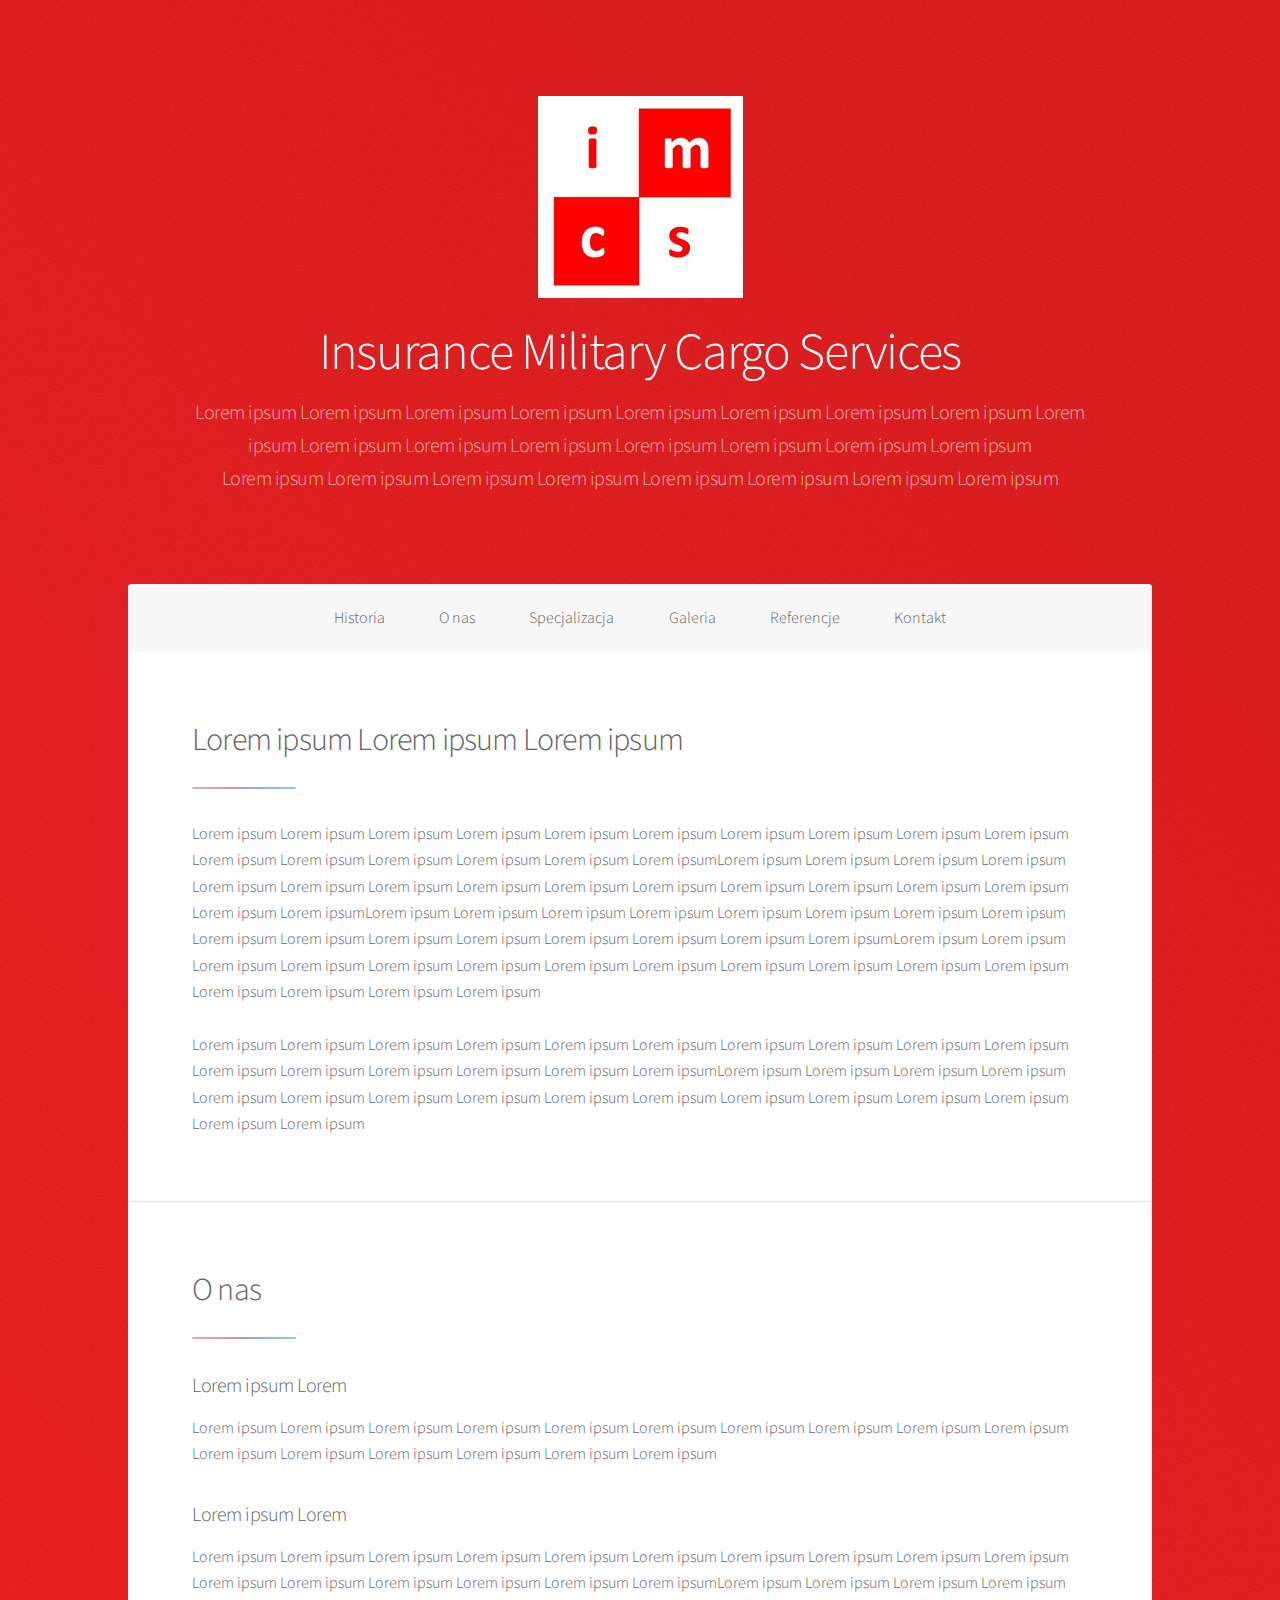
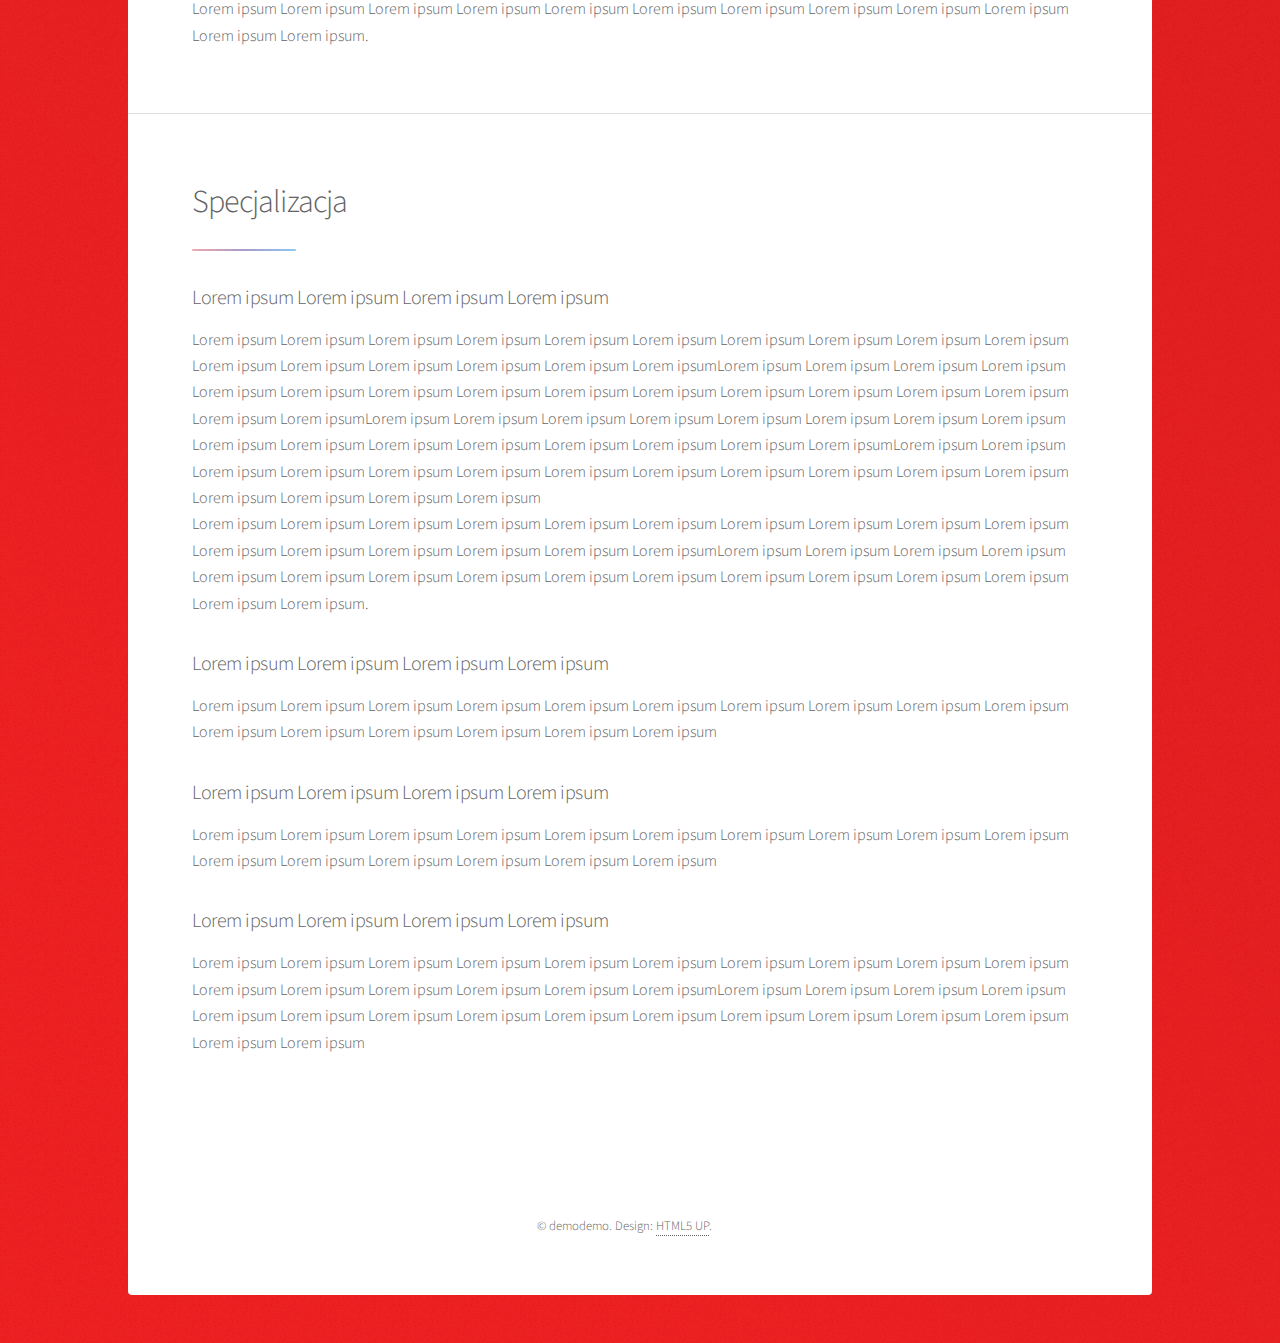
==== commit f11a6549: "comment out first photo" ====
--- a/index.html
+++ b/index.html
@@ -67,7 +67,7 @@
 											<li><a href="generic.html" class="button">Learn More</a></li>
 										</ul> -->
 									</div>
-									<span class="image"><img src="entities/pic01.jpg" alt="" /></span>
+									<!-- <span class="image"><img src="entities/pic01.jpg" alt="" /></span> -->
 								</div>
 							</section>
 
--- a/assets/css/main.css
+++ b/assets/css/main.css
@@ -3338,7 +3338,7 @@
 		@media screen and (max-width: 736px) {
 
 			#nav {
-				display: none;
+				display: inline-block;
 			}
 
 				#nav + #main {
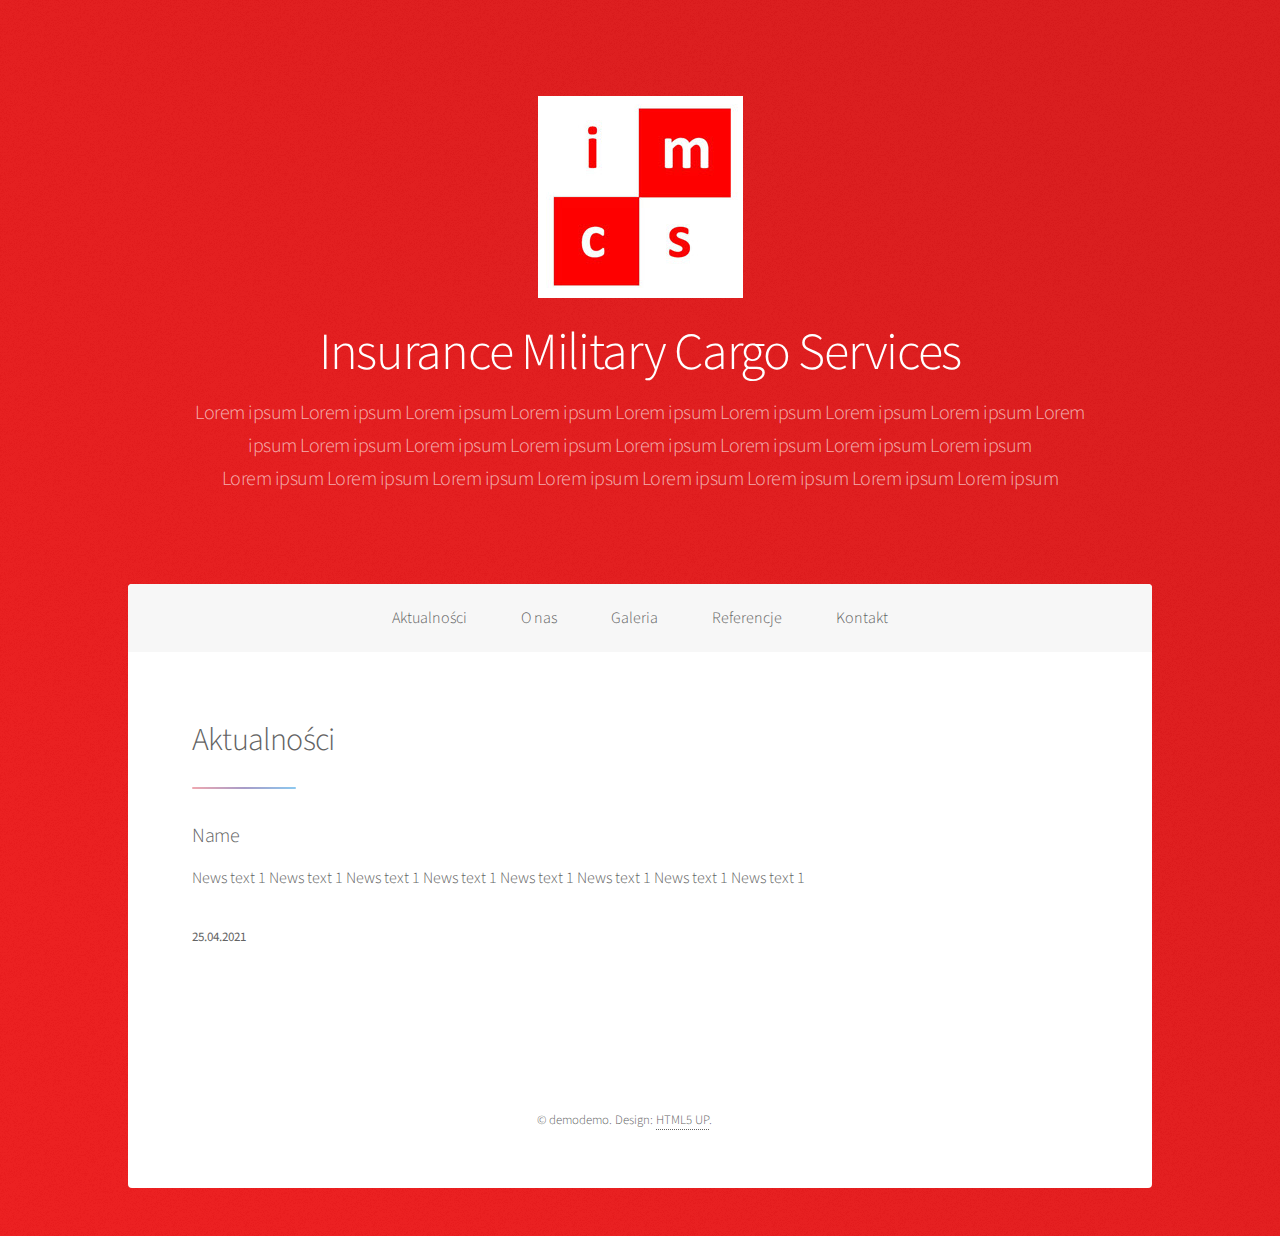
==== commit 0a301aac: "Add news generation" ====
--- a/index.html
+++ b/index.html
@@ -27,9 +27,11 @@
 				<!-- Nav -->
 					<nav id="nav">
 						<ul>
-							<li><a href="#history">Historia</a></li>
+							<!-- <li><a href="#history">Historia</a></li>
 							<li><a href="#aboutus">O nas</a></li>
-							<li><a href="#specialization">Specjalizacja</a></li>
+							<li><a href="#specialization">Specjalizacja</a></li> -->
+							<li><a href="#news">Aktualności</a></li>
+							<li><a href="aboutus.html#history">O nas</a></li>
 							<li><a href="gallery.html#gallery">Galeria</a></li>
 							<li><a href="references.html#references">Referencje</a></li>
 							<li><a href="contact.html#contact">Kontakt</a></li>
@@ -40,135 +42,25 @@
 					<div id="main">
 
 						<!-- History -->
-							<section id="history" class="main">
+							<section id="news" class="main">
 								<div class="spotlight">
 									<div class="content">
 										<header class="major">
-											<h2>Lorem ipsum Lorem ipsum Lorem ipsum</h2>
+											<h2>Aktualności</h2>
 										</header>
-										<p>Lorem ipsum Lorem ipsum Lorem ipsum Lorem ipsum Lorem ipsum Lorem ipsum Lorem ipsum 
-											Lorem ipsum Lorem ipsum Lorem ipsum Lorem ipsum Lorem ipsum Lorem ipsum Lorem ipsum Lorem ipsum Lorem ipsumLorem ipsum Lorem ipsum Lorem ipsum Lorem ipsum Lorem ipsum Lorem ipsum Lorem ipsum 
-											Lorem ipsum Lorem ipsum Lorem ipsum Lorem ipsum Lorem ipsum Lorem ipsum Lorem ipsum Lorem ipsum Lorem ipsumLorem ipsum Lorem ipsum Lorem ipsum Lorem ipsum Lorem ipsum Lorem ipsum Lorem ipsum 
-											Lorem ipsum Lorem ipsum Lorem ipsum Lorem ipsum Lorem ipsum Lorem ipsum Lorem ipsum Lorem ipsum Lorem ipsumLorem ipsum Lorem ipsum Lorem ipsum Lorem ipsum Lorem ipsum Lorem ipsum Lorem ipsum 
-											Lorem ipsum Lorem ipsum Lorem ipsum Lorem ipsum Lorem ipsum Lorem ipsum Lorem ipsum Lorem ipsum Lorem ipsum<br/><br/>
-											Lorem ipsum Lorem ipsum Lorem ipsum Lorem ipsum Lorem ipsum Lorem ipsum Lorem ipsum 
-							Lorem ipsum Lorem ipsum Lorem ipsum Lorem ipsum Lorem ipsum Lorem ipsum Lorem ipsum Lorem ipsum Lorem ipsumLorem ipsum Lorem ipsum Lorem ipsum Lorem ipsum Lorem ipsum Lorem ipsum Lorem ipsum 
-							Lorem ipsum Lorem ipsum Lorem ipsum Lorem ipsum Lorem ipsum Lorem ipsum Lorem ipsum Lorem ipsum Lorem ipsum</p>
-										<!-- <header class="major">
-											<h2>Historia IMCS Poland Sp. z o.o.</h2>
-										</header>
-										<p>IMCS Poland Sp. o.o. została założona w 2012 roku przez osoby, które współtworzyły program obsługi celno-spedycyjnej IU MON
-											wykonywany przez Cargoforte Sp. z o.o. (później UTi Poland), wprowadzając na rynek atrakcyjną ofertę obsługi ubezpieczeń UiSW w transporcie. <br/><br/>
-											Wynegocjowane przez nas programy u czołowych ubezpieczycieli wyróżniają się szerokim zakresem ochrony, atrakcyjną stawką, 
-											elastycznym systemem rozliczania oraz zaawansowanym systemem obsługi i rozliczania ubezpieczenia. <br/><br/>
-											W 2014 roku rozbudowaliśmy naszą ofertę o gwarancje ubezpieczeniowe dla kontraktów z MON, z których korzystały i korzystają m.in. 
-											PGZ S.A., MESKO S.A. ZM TARNÓW S.A., ZPS GAMRAT Sp. z o.o. oraz WZŁ nr 1 S.A.</p> -->
-										<!-- <ul class="actions">
-											<li><a href="generic.html" class="button">Learn More</a></li>
-										</ul> -->
+										<div id="newsContent">
+											<div>
+												<h3>Name</h3>
+												<p>News text 1 News text 1 News text 1 News text 1 News text 1 News text 1 News text 1 News text 1</p>
+												<span class="newsDate">25.04.2021</span>
+											</div>
+										</div>
 									</div>
-									<!-- <span class="image"><img src="entities/pic01.jpg" alt="" /></span> -->
-								</div>
-							</section>
-
-							<!-- About us -->
-
-							<section id="aboutus" class="main">
-								<div class="spotlight">
-									<div class="content">
-										<header class="major">
-											<h2>O nas</h2>
-										</header>
-										<h3>Lorem ipsum Lorem</h3>
-										<p>Lorem ipsum Lorem ipsum Lorem ipsum Lorem ipsum Lorem ipsum Lorem ipsum Lorem ipsum 
-											Lorem ipsum Lorem ipsum Lorem ipsum Lorem ipsum Lorem ipsum Lorem ipsum Lorem ipsum Lorem ipsum Lorem ipsum</p>
-										<h3>Lorem ipsum Lorem</h3>
-										<p>Lorem ipsum Lorem ipsum Lorem ipsum Lorem ipsum Lorem ipsum Lorem ipsum Lorem ipsum 
-							Lorem ipsum Lorem ipsum Lorem ipsum Lorem ipsum Lorem ipsum Lorem ipsum Lorem ipsum Lorem ipsum Lorem ipsumLorem ipsum Lorem ipsum Lorem ipsum Lorem ipsum Lorem ipsum Lorem ipsum Lorem ipsum 
-							Lorem ipsum Lorem ipsum Lorem ipsum Lorem ipsum Lorem ipsum Lorem ipsum Lorem ipsum Lorem ipsum Lorem ipsum.</p>
-										<!-- <h3>Zbigniew Nowosad</h3>
-										<p>Członek Zarządu, Kierownik Jednostki ds. ochrony informacji niejawnych.
-											Specjalista w zakresie systemów łączności oraz ochrony informacji niejawnych.</p>
-										<h3>Piotr Nowosad</h3>
-										<p>Prezes Zarządu.
-											Studiował na Wydziale Prawa i Administracji Uniwersytetu Warszawskiego.
-											Specjalista w zakresie logistyki i transportu UiSW, z doświadczeniem przy obsłudze logistycznej
-											transportów UiSW w ramach umowy FMS dotyczącej programu F-16, C-130 oraz transportów
-											specjalnych m.in. na zlecenie JW. 2305 (GROM) i JW Nr 4101 (Jednostka Wojskowa Komandosów w
-											Lublińcu).</p> -->
-										<!-- <ul class="actions">
-											<li><a href="generic.html" class="button">Learn More</a></li>
-										</ul> -->
-									</div>
-								</div>
-							</section>
-
-							<!-- Specialization -->
-							<section id="specialization" class="main">
-								<div class="spotlight">
-									<div class="content">
-										<header class="major">
-											<h2>Specjalizacja</h2>
-										</header>
-										<h3>Lorem ipsum Lorem ipsum Lorem ipsum Lorem ipsum</h3>
-											<p>Lorem ipsum Lorem ipsum Lorem ipsum Lorem ipsum Lorem ipsum Lorem ipsum Lorem ipsum 
-												Lorem ipsum Lorem ipsum Lorem ipsum Lorem ipsum Lorem ipsum Lorem ipsum Lorem ipsum Lorem ipsum Lorem ipsumLorem ipsum Lorem ipsum Lorem ipsum Lorem ipsum Lorem ipsum Lorem ipsum Lorem ipsum 
-												Lorem ipsum Lorem ipsum Lorem ipsum Lorem ipsum Lorem ipsum Lorem ipsum Lorem ipsum Lorem ipsum Lorem ipsumLorem ipsum Lorem ipsum Lorem ipsum Lorem ipsum Lorem ipsum Lorem ipsum Lorem ipsum 
-												Lorem ipsum Lorem ipsum Lorem ipsum Lorem ipsum Lorem ipsum Lorem ipsum Lorem ipsum Lorem ipsum Lorem ipsumLorem ipsum Lorem ipsum Lorem ipsum Lorem ipsum Lorem ipsum Lorem ipsum Lorem ipsum 
-												Lorem ipsum Lorem ipsum Lorem ipsum Lorem ipsum Lorem ipsum Lorem ipsum Lorem ipsum Lorem ipsum Lorem ipsum <br>
-												Lorem ipsum Lorem ipsum Lorem ipsum Lorem ipsum Lorem ipsum Lorem ipsum Lorem ipsum 
-							Lorem ipsum Lorem ipsum Lorem ipsum Lorem ipsum Lorem ipsum Lorem ipsum Lorem ipsum Lorem ipsum Lorem ipsumLorem ipsum Lorem ipsum Lorem ipsum Lorem ipsum Lorem ipsum Lorem ipsum Lorem ipsum 
-							Lorem ipsum Lorem ipsum Lorem ipsum Lorem ipsum Lorem ipsum Lorem ipsum Lorem ipsum Lorem ipsum Lorem ipsum.</p>
-										<h3>Lorem ipsum Lorem ipsum Lorem ipsum Lorem ipsum</h3>
-											<p>Lorem ipsum Lorem ipsum Lorem ipsum Lorem ipsum Lorem ipsum Lorem ipsum Lorem ipsum 
-												Lorem ipsum Lorem ipsum Lorem ipsum Lorem ipsum Lorem ipsum Lorem ipsum Lorem ipsum Lorem ipsum Lorem ipsum</p>
-										<h3>Lorem ipsum Lorem ipsum Lorem ipsum Lorem ipsum</h3>
-											<p>Lorem ipsum Lorem ipsum Lorem ipsum Lorem ipsum Lorem ipsum Lorem ipsum Lorem ipsum 
-												Lorem ipsum Lorem ipsum Lorem ipsum Lorem ipsum Lorem ipsum Lorem ipsum Lorem ipsum Lorem ipsum Lorem ipsum</p>
-										<h3>Lorem ipsum Lorem ipsum Lorem ipsum Lorem ipsum</h3>
-											<p>Lorem ipsum Lorem ipsum Lorem ipsum Lorem ipsum Lorem ipsum Lorem ipsum Lorem ipsum 
-												Lorem ipsum Lorem ipsum Lorem ipsum Lorem ipsum Lorem ipsum Lorem ipsum Lorem ipsum Lorem ipsum Lorem ipsumLorem ipsum Lorem ipsum Lorem ipsum Lorem ipsum Lorem ipsum Lorem ipsum Lorem ipsum 
-												Lorem ipsum Lorem ipsum Lorem ipsum Lorem ipsum Lorem ipsum Lorem ipsum Lorem ipsum Lorem ipsum Lorem ipsum</p>
-										<!-- <p>Profil naszej działalności ukierunkowany jest na obsługę spółek sektora przemysłu obronnego, na którym to polu zbieramy szerokie doświadczenie.</p>
-										<h3>Gwarancje ubezpieczeniowe</h3>
-											<p>Model aktualnych postępowań w zakresie zamówień publicznych prowadzonych przez IU MON
-												przewiduje obligatoryjne zabezpieczenia należytego wykonania umowy oraz zwrotu zaliczki w postaci
-												gwarancji bankowych lub ubezpieczeniowych.
-												Nieprzerwanie od sześciu lat, jako pośrednik ubezpieczeniowy MESKO S.A. <b>doprowadziliśmy do
-												zabezpieczenia wszystkich kontraktów pomiędzy MESKO S.A. a Inspektoratem Uzbrojenia MON
-												gwarancjami ubezpieczeniowymi zwrotu zaliczki oraz należytego wykonania kontraktu.</b>
-												Nasza praca na tym polu zaczyna się na etapie zbierania niezbędnych danych finansowych po stronie
-												Spółki, formułowania właściwego zapytania do sprawdzonych zakładów ubezpieczeń, poprzez
-												negocjacje warunków wydania gwarancji (zabezpieczenia, warunki finansowe) a następnie
-												uzgadnianie treści gwarancji z Pionem Głównego Księgowego w Inspektoracie Uzbrojenia oraz
-												dostarczenie gwarancji do MON.</p>
-										<h3>Ubezpieczenia mienia od zdarzeń losowych i w transporcie</h3>
-											<p>Znając doskonale Państwa produkty i ich właściwości, jesteśmy właściwym partnerem do rozmów
-												 z ubezpieczycielami w zakresie jego ubezpieczeń, w zależności od Państwa potrzeb.</p>
-										<h3>Ubezpieczenia OC działalności</h3>
-											<p>Zabezpieczamy ochronę kontraktową oraz deliktową, ze szczególnym uwzględnieniem
-												odpowiedzialności osób zarządzających.</p>
-										<h3>Ubezpieczenia komunikacyjne</h3>
-											<p>Zabezpieczamy ochronę pojazdom oraz sprzętowi ruchomemu, dbając o terminowe zawieranie
-												umów ubezpieczenia w oparciu o rynkową stawkę, którą za każdym razem sprawdzamy w oparciu o
-												badanie rynku.</p> -->
-										<!-- <ul class="actions">
-											<li><a href="generic.html" class="button">Learn More</a></li>
-										</ul> -->
-									</div>
-									<!-- <span class="image"><img src="entities/pic01.jpg" alt="" /></span> -->
 								</div>
 							</section>
 
 				<!-- Footer -->
 					<footer id="footer" >
-						<!-- <section>
-							<h2>Informacje kontaktowe</h2>
-							<p>Opis/może mapka</p>
-							<ul class="actions">
-								<li><a href="generic.html" class="button">Learn More</a></li>
-							</ul> -->
-						<!-- </section> -->
 						<p class="copyright">&copy; demodemo. Design: <a href="https://html5up.net">HTML5 UP</a>.</p>
 					</footer>
 
--- a/assets/css/main.css
+++ b/assets/css/main.css
@@ -3695,6 +3695,20 @@
 
 		}
 
+
+/* Date */
+
+.newsDate {
+	font-style: normal;
+    font-variant-ligatures: normal;
+    font-variant-caps: normal;
+    font-variant-numeric: normal;
+    font-variant-east-asian: normal;
+    font-weight: normal;
+    font-stretch: normal;
+    font-size: 13px;
+    line-height: 16px;
+}
 /* Footer */
 
 	#footer {
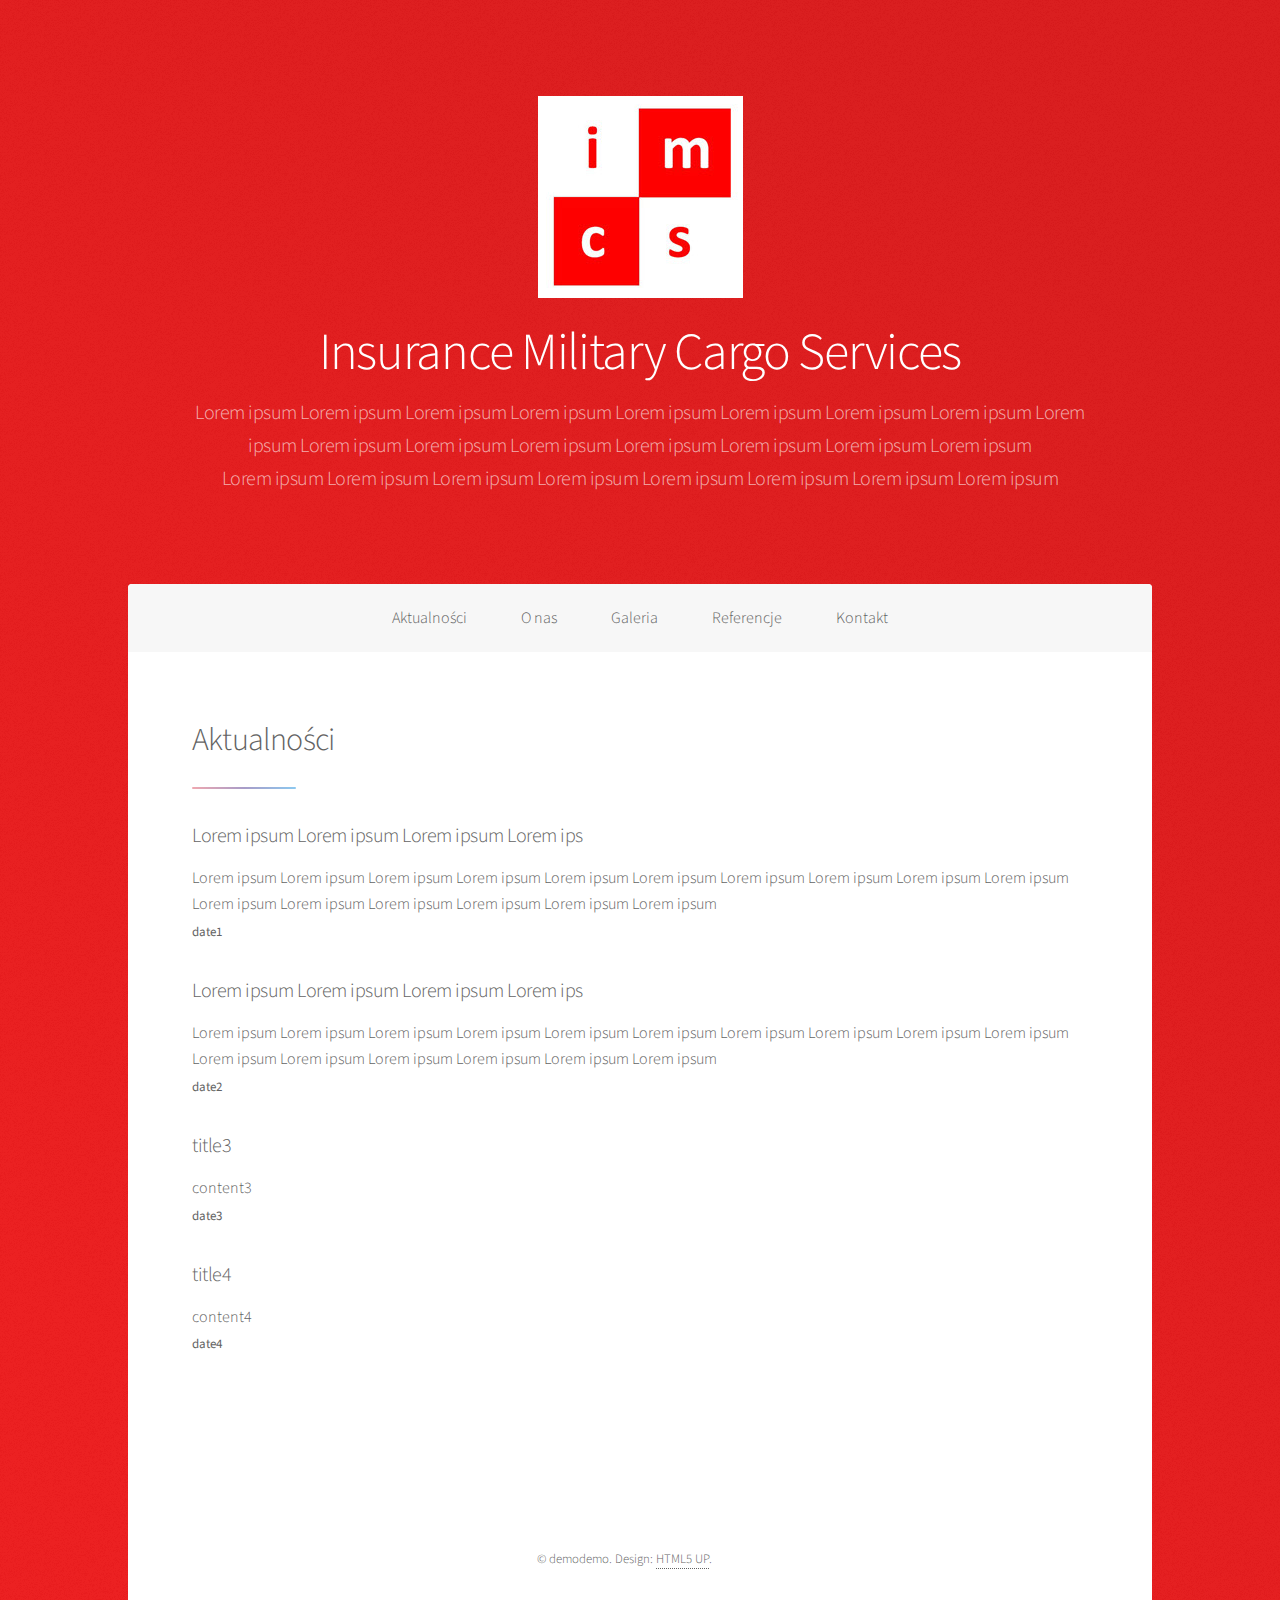
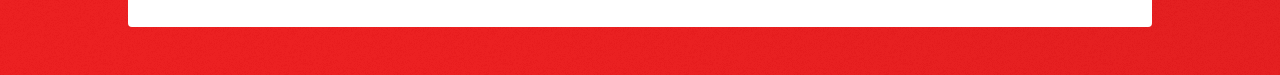
==== commit 8e747789: "update news" ====
--- a/index.html
+++ b/index.html
@@ -49,11 +49,11 @@
 											<h2>Aktualności</h2>
 										</header>
 										<div id="newsContent">
-											<div>
-												<h3>Name</h3>
-												<p>News text 1 News text 1 News text 1 News text 1 News text 1 News text 1 News text 1 News text 1</p>
+											<!-- <div class="singleNews">
+												<h3 class="news0margin">Name</h3>
+												<p class="news0margin">News text 1 News text 1 News text 1 News text 1 News text 1 News text 1 News text 1 News text 1</p>
 												<span class="newsDate">25.04.2021</span>
-											</div>
+											</div> -->
 										</div>
 									</div>
 								</div>
@@ -75,4 +75,5 @@
 			<script src="assets/js/util.js"></script>
 			<script src="assets/js/main.js"></script>
 			<script src="assets/js/elementsGenerator.js"></script>
+			<script src="assets/js/newsGenerator.js"></script>
 </html>--- a/assets/css/main.css
+++ b/assets/css/main.css
@@ -173,6 +173,10 @@
 
 	p {
 		margin: 0 0 2em 0;
+	}
+
+	.news0margin {
+		margin: 0 0 0 0;
 	}
 
 		p.content {
@@ -3708,6 +3712,11 @@
     font-stretch: normal;
     font-size: 13px;
     line-height: 16px;
+	margin: 0 0 0 0;
+}
+
+.singleNews {
+	margin: 0 0 2em 0;
 }
 /* Footer */
 
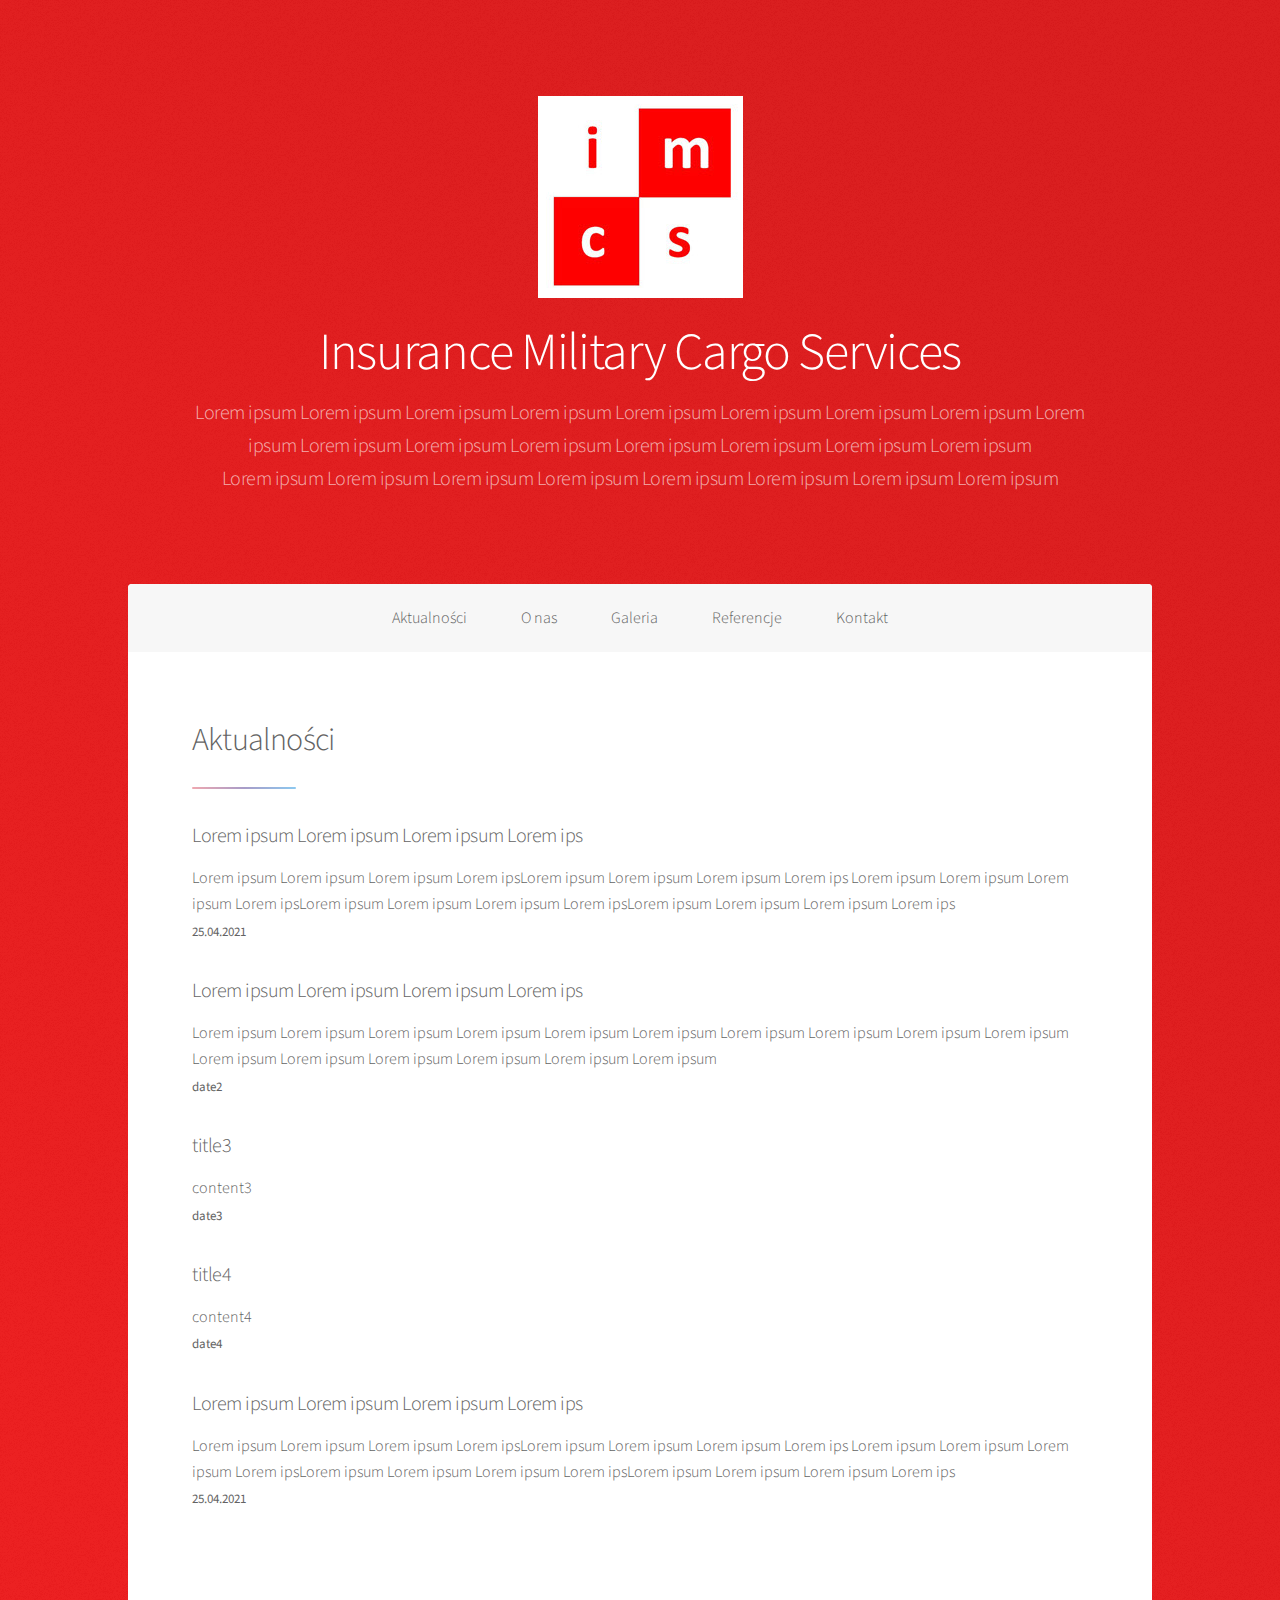
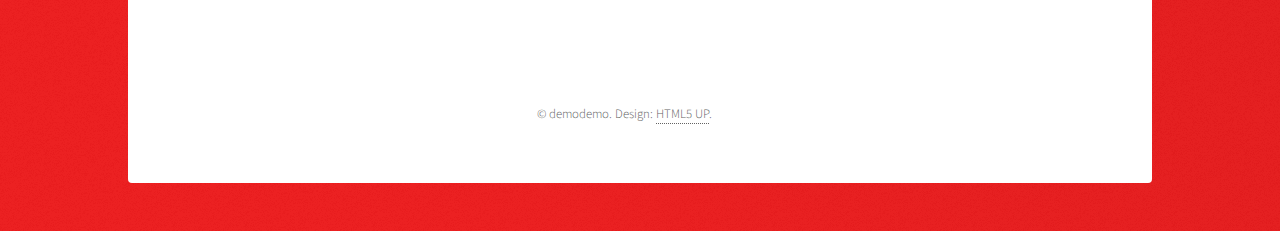
==== commit e1ddfec7: "rework docs 2" ====
--- a/index.html
+++ b/index.html
@@ -4,8 +4,8 @@
 		<title>IMCS demo</title>
 		<meta charset="utf-8" />
 		<meta name="viewport" content="width=device-width, initial-scale=1, user-scalable=no" />
-		<link rel="stylesheet" href="assets/css/main.css" />
-		<noscript><link rel="stylesheet" href="assets/css/noscript.css" /></noscript>
+		<link rel="stylesheet" href="code/css/main.css" />
+		<noscript><link rel="stylesheet" href="code/css/noscript.css" /></noscript>
 	</head>
 	<body class="is-preload">
 
@@ -67,13 +67,13 @@
 			</div>
 	</body>
 			<!-- Scripts -->
-			<script src="assets/js/jquery.min.js"></script>
-			<script src="assets/js/jquery.scrollex.min.js"></script>
-			<script src="assets/js/jquery.scrolly.min.js"></script>
-			<script src="assets/js/browser.min.js"></script>
-			<script src="assets/js/breakpoints.min.js"></script>
-			<script src="assets/js/util.js"></script>
-			<script src="assets/js/main.js"></script>
-			<script src="assets/js/elementsGenerator.js"></script>
-			<script src="assets/js/newsGenerator.js"></script>
+			<script src="code/js/jquery.min.js"></script>
+			<script src="code/js/jquery.scrollex.min.js"></script>
+			<script src="code/js/jquery.scrolly.min.js"></script>
+			<script src="code/js/browser.min.js"></script>
+			<script src="code/js/breakpoints.min.js"></script>
+			<script src="code/js/util.js"></script>
+			<script src="code/js/main.js"></script>
+			<script src="code/js/elementsGenerator.js"></script>
+			<script src="code/js/newsGenerator.js"></script>
 </html>--- a/code/css/main.css
+++ b/code/css/main.css
@@ -0,0 +1,4176 @@
+@import url(fontawesome-all.min.css);
+@import 'https://fonts.googleapis.com/css?family=Source+Sans+Pro:300,400';
+
+
+html, body, div, span, applet, object,
+iframe, h1, h2, h3, h4, h5, h6, p, blockquote,
+pre, a, abbr, acronym, address, big, cite,
+code, del, dfn, em, img, ins, kbd, q, s, samp,
+small, strike, strong, sub, sup, tt, var, b,
+u, i, center, dl, dt, dd, ol, ul, li, fieldset,
+form, label, legend, table, caption, tbody,
+tfoot, thead, tr, th, td, article, aside,
+canvas, details, embed, figure, figcaption,
+footer, header, hgroup, menu, nav, output, ruby,
+section, summary, time, mark, audio, video {
+	margin: 0;
+	padding: 0;
+	border: 0;
+	font-size: 100%;
+	font: inherit;
+	vertical-align: baseline;}
+
+article, aside, details, figcaption, figure,
+footer, header, hgroup, menu, nav, section {
+	display: block;}
+
+body {
+	line-height: 1;
+}
+
+ol, ul {
+	list-style: none;
+}
+
+blockquote, q {
+	quotes: none;
+}
+
+	blockquote:before, blockquote:after, q:before, q:after {
+		content: '';
+		content: none;
+	}
+
+table {
+	border-collapse: collapse;
+	border-spacing: 0;
+}
+
+body {
+	-webkit-text-size-adjust: none;
+}
+
+mark {
+	background-color: transparent;
+	color: inherit;
+}
+
+input::-moz-focus-inner {
+	border: 0;
+	padding: 0;
+}
+
+input, select, textarea {
+	-moz-appearance: none;
+	-webkit-appearance: none;
+	-ms-appearance: none;
+	appearance: none;
+}
+
+/* Basic */
+
+	@-ms-viewport {
+		width: device-width;
+	}
+
+	body {
+		-ms-overflow-style: scrollbar;
+	}
+
+	@media screen and (max-width: 480px) {
+
+		html, body {
+			min-width: 320px;
+		}
+
+	}
+
+	html {
+		box-sizing: border-box;
+	}
+
+	*, *:before, *:after {
+		box-sizing: inherit;
+	}
+
+	body {
+		/* background-color: #ff0000; */
+		background-image: url("images/overlay.png"), -moz-linear-gradient(45deg, #ffffff 15%, #dd1919 85%);
+		background-image: url("images/overlay.png"), -webkit-linear-gradient(45deg, #dd1919 15%, #dd1919 85%);
+		background-image: url("images/overlay.png"), -ms-linear-gradient(45deg, #f01b1b 15%, #dd1919 85%);
+		background-image: url("images/overlay.png"), linear-gradient(45deg, #f01b1b 15%, #dd1919 85%);
+	}
+
+		body.is-preload *, body.is-preload *:before, body.is-preload *:after {
+			-moz-animation: none !important;
+			-webkit-animation: none !important;
+			-ms-animation: none !important;
+			animation: none !important;
+			-moz-transition: none !important;
+			-webkit-transition: none !important;
+			-ms-transition: none !important;
+			transition: none !important;
+		}
+
+/* Type */
+
+	body {
+		color: rgba(255, 255, 255, 0.65);
+	}
+
+	body, input, select, textarea {
+		font-family: "Source Sans Pro", Helvetica, sans-serif;
+		font-size: 17pt;
+		font-weight: 300;
+		line-height: 1.65;
+	}
+
+		@media screen and (max-width: 1680px) {
+
+			body, input, select, textarea {
+				font-size: 14pt;
+			}
+
+		}
+
+		@media screen and (max-width: 1280px) {
+
+			body, input, select, textarea {
+				font-size: 12pt;
+			}
+
+		}
+
+		@media screen and (max-width: 360px) {
+
+			body, input, select, textarea {
+				font-size: 11pt;
+			}
+
+		}
+
+	a {
+		-moz-transition: color 0.2s ease, border-bottom 0.2s ease;
+		-webkit-transition: color 0.2s ease, border-bottom 0.2s ease;
+		-ms-transition: color 0.2s ease, border-bottom 0.2s ease;
+		transition: color 0.2s ease, border-bottom 0.2s ease;
+		text-decoration: none;
+		border-bottom: dotted 1px;
+		color: inherit;
+	}
+
+		a:hover {
+			border-bottom-color: transparent;
+		}
+
+	strong, b {
+		font-weight: 400;
+	}
+
+	em, i {
+		font-style: italic;
+	}
+
+	p {
+		margin: 0 0 2em 0;
+	}
+
+	.news0margin {
+		margin: 0 0 0 0;
+	}
+
+		p.content {
+			-moz-columns: 20em 2;
+			-webkit-columns: 20em 2;
+			-ms-columns: 20em 2;
+			columns: 20em 2;
+			-moz-column-gap: 2em;
+			-webkit-column-gap: 2em;
+			-ms-column-gap: 2em;
+			column-gap: 2em;
+			text-align: justify;
+		}
+
+	h1, h2, h3, h4, h5, h6 {
+		font-weight: 300;
+		line-height: 1.5;
+		margin: 0 0 0.7em 0;
+		letter-spacing: -0.025em;
+	}
+
+		h1 a, h2 a, h3 a, h4 a, h5 a, h6 a {
+			color: inherit;
+			text-decoration: none;
+		}
+
+	h1 {
+		font-size: 2.5em;
+		line-height: 1.2;
+	}
+
+	h2 {
+		font-size: 1.5em;
+	}
+
+	h3 {
+		font-size: 1.25em;
+	}
+
+	h4 {
+		font-size: 1.1em;
+	}
+
+	h5 {
+		font-size: 0.9em;
+	}
+
+	h6 {
+		font-size: 0.7em;
+	}
+
+	@media screen and (max-width: 736px) {
+
+		h1 {
+			font-size: 2em;
+		}
+
+	}
+
+	sub {
+		font-size: 0.8em;
+		position: relative;
+		top: 0.5em;
+	}
+
+	sup {
+		font-size: 0.8em;
+		position: relative;
+		top: -0.5em;
+	}
+
+	blockquote {
+		border-left: solid 4px;
+		font-style: italic;
+		margin: 0 0 2em 0;
+		padding: 0.5em 0 0.5em 2em;
+	}
+
+	code {
+		border-radius: 8px;
+		border: solid 1px;
+		font-family: "Courier New", monospace;
+		font-size: 0.9em;
+		margin: 0 0.25em;
+		padding: 0.25em 0.65em;
+	}
+
+	pre {
+		-webkit-overflow-scrolling: touch;
+		font-family: "Courier New", monospace;
+		font-size: 0.9em;
+		margin: 0 0 2em 0;
+	}
+
+		pre code {
+			display: block;
+			line-height: 1.75;
+			padding: 1em 1.5em;
+			overflow-x: auto;
+		}
+
+	hr {
+		border: 0;
+		border-bottom: solid 1px;
+		margin: 2em 0;
+	}
+
+		hr.major {
+			margin: 3em 0;
+		}
+
+	.align-left {
+		text-align: left;
+	}
+
+	.align-center {
+		text-align: center;
+	}
+
+	.align-right {
+		text-align: right;
+	}
+
+	input, select, textarea {
+		color: #ffffff;
+	}
+
+	a:hover {
+		color: #ffffff;
+	}
+
+	strong, b {
+		color: #ffffff;
+	}
+
+	h1, h2, h3, h4, h5, h6 {
+		color: #ffffff;
+	}
+
+	blockquote {
+		border-left-color: rgba(255, 255, 255, 0.35);
+	}
+
+	code {
+		background: rgba(255, 255, 255, 0.075);
+		border-color: rgba(255, 255, 255, 0.35);
+	}
+
+	hr {
+		border-bottom-color: rgba(255, 255, 255, 0.35);
+	}
+
+/* Row */
+
+	.row {
+		display: flex;
+		flex-wrap: wrap;
+		box-sizing: border-box;
+		align-items: stretch;
+	}
+
+		.row > * {
+			box-sizing: border-box;
+		}
+
+		.row.gtr-uniform > * > :last-child {
+			margin-bottom: 0;
+		}
+
+		.row.aln-left {
+			justify-content: flex-start;
+		}
+
+		.row.aln-center {
+			justify-content: center;
+		}
+
+		.row.aln-right {
+			justify-content: flex-end;
+		}
+
+		.row.aln-top {
+			align-items: flex-start;
+		}
+
+		.row.aln-middle {
+			align-items: center;
+		}
+
+		.row.aln-bottom {
+			align-items: flex-end;
+		}
+
+		.row > .imp {
+			order: -1;
+		}
+
+		.row > .col-1 {
+			width: 8.33333%;
+		}
+
+		.row > .off-1 {
+			margin-left: 8.33333%;
+		}
+
+		.row > .col-2 {
+			width: 16.66667%;
+		}
+
+		.row > .off-2 {
+			margin-left: 16.66667%;
+		}
+
+		.row > .col-3 {
+			width: 25%;
+		}
+
+		.row > .off-3 {
+			margin-left: 25%;
+		}
+
+		.row > .col-4 {
+			width: 33.33333%;
+		}
+
+		.row > .off-4 {
+			margin-left: 33.33333%;
+		}
+
+		.row > .col-5 {
+			width: 41.66667%;
+		}
+
+		.row > .off-5 {
+			margin-left: 41.66667%;
+		}
+
+		.row > .col-6 {
+			width: 50%;
+		}
+
+		.row > .off-6 {
+			margin-left: 50%;
+		}
+
+		.row > .col-7 {
+			width: 58.33333%;
+		}
+
+		.row > .off-7 {
+			margin-left: 58.33333%;
+		}
+
+		.row > .col-8 {
+			width: 66.66667%;
+		}
+
+		.row > .off-8 {
+			margin-left: 66.66667%;
+		}
+
+		.row > .col-9 {
+			width: 75%;
+		}
+
+		.row > .off-9 {
+			margin-left: 75%;
+		}
+
+		.row > .col-10 {
+			width: 83.33333%;
+		}
+
+		.row > .off-10 {
+			margin-left: 83.33333%;
+		}
+
+		.row > .col-11 {
+			width: 91.66667%;
+		}
+
+		.row > .off-11 {
+			margin-left: 91.66667%;
+		}
+
+		.row > .col-12 {
+			width: 100%;
+		}
+
+		.row > .off-12 {
+			margin-left: 100%;
+		}
+
+		.row.gtr-0 {
+			margin-top: 0;
+			margin-left: 0em;
+		}
+
+			.row.gtr-0 > * {
+				padding: 0 0 0 0em;
+			}
+
+			.row.gtr-0.gtr-uniform {
+				margin-top: 0em;
+			}
+
+				.row.gtr-0.gtr-uniform > * {
+					padding-top: 0em;
+				}
+
+		.row.gtr-25 {
+			margin-top: 0;
+			margin-left: -0.375em;
+		}
+
+			.row.gtr-25 > * {
+				padding: 0 0 0 0.375em;
+			}
+
+			.row.gtr-25.gtr-uniform {
+				margin-top: -0.375em;
+			}
+
+				.row.gtr-25.gtr-uniform > * {
+					padding-top: 0.375em;
+				}
+
+		.row.gtr-50 {
+			margin-top: 0;
+			margin-left: -0.75em;
+		}
+
+			.row.gtr-50 > * {
+				padding: 0 0 0 0.75em;
+			}
+
+			.row.gtr-50.gtr-uniform {
+				margin-top: -0.75em;
+			}
+
+				.row.gtr-50.gtr-uniform > * {
+					padding-top: 0.75em;
+				}
+
+		.row {
+			margin-top: 0;
+			margin-left: -1.5em;
+		}
+
+			.row > * {
+				padding: 0 0 0 1.5em;
+			}
+
+			.row.gtr-uniform {
+				margin-top: -1.5em;
+			}
+
+				.row.gtr-uniform > * {
+					padding-top: 1.5em;
+				}
+
+		.row.gtr-150 {
+			margin-top: 0;
+			margin-left: -2.25em;
+		}
+
+			.row.gtr-150 > * {
+				padding: 0 0 0 2.25em;
+			}
+
+			.row.gtr-150.gtr-uniform {
+				margin-top: -2.25em;
+			}
+
+				.row.gtr-150.gtr-uniform > * {
+					padding-top: 2.25em;
+				}
+
+		.row.gtr-200 {
+			margin-top: 0;
+			margin-left: -3em;
+		}
+
+			.row.gtr-200 > * {
+				padding: 0 0 0 3em;
+			}
+
+			.row.gtr-200.gtr-uniform {
+				margin-top: -3em;
+			}
+
+				.row.gtr-200.gtr-uniform > * {
+					padding-top: 3em;
+				}
+
+		@media screen and (max-width: 1680px) {
+
+			.row {
+				display: flex;
+				flex-wrap: wrap;
+				box-sizing: border-box;
+				align-items: stretch;
+			}
+
+				.row > * {
+					box-sizing: border-box;
+				}
+
+				.row.gtr-uniform > * > :last-child {
+					margin-bottom: 0;
+				}
+
+				.row.aln-left {
+					justify-content: flex-start;
+				}
+
+				.row.aln-center {
+					justify-content: center;
+				}
+
+				.row.aln-right {
+					justify-content: flex-end;
+				}
+
+				.row.aln-top {
+					align-items: flex-start;
+				}
+
+				.row.aln-middle {
+					align-items: center;
+				}
+
+				.row.aln-bottom {
+					align-items: flex-end;
+				}
+
+				.row > .imp-xlarge {
+					order: -1;
+				}
+
+				.row > .col-1-xlarge {
+					width: 8.33333%;
+				}
+
+				.row > .off-1-xlarge {
+					margin-left: 8.33333%;
+				}
+
+				.row > .col-2-xlarge {
+					width: 16.66667%;
+				}
+
+				.row > .off-2-xlarge {
+					margin-left: 16.66667%;
+				}
+
+				.row > .col-3-xlarge {
+					width: 25%;
+				}
+
+				.row > .off-3-xlarge {
+					margin-left: 25%;
+				}
+
+				.row > .col-4-xlarge {
+					width: 33.33333%;
+				}
+
+				.row > .off-4-xlarge {
+					margin-left: 33.33333%;
+				}
+
+				.row > .col-5-xlarge {
+					width: 41.66667%;
+				}
+
+				.row > .off-5-xlarge {
+					margin-left: 41.66667%;
+				}
+
+				.row > .col-6-xlarge {
+					width: 50%;
+				}
+
+				.row > .off-6-xlarge {
+					margin-left: 50%;
+				}
+
+				.row > .col-7-xlarge {
+					width: 58.33333%;
+				}
+
+				.row > .off-7-xlarge {
+					margin-left: 58.33333%;
+				}
+
+				.row > .col-8-xlarge {
+					width: 66.66667%;
+				}
+
+				.row > .off-8-xlarge {
+					margin-left: 66.66667%;
+				}
+
+				.row > .col-9-xlarge {
+					width: 75%;
+				}
+
+				.row > .off-9-xlarge {
+					margin-left: 75%;
+				}
+
+				.row > .col-10-xlarge {
+					width: 83.33333%;
+				}
+
+				.row > .off-10-xlarge {
+					margin-left: 83.33333%;
+				}
+
+				.row > .col-11-xlarge {
+					width: 91.66667%;
+				}
+
+				.row > .off-11-xlarge {
+					margin-left: 91.66667%;
+				}
+
+				.row > .col-12-xlarge {
+					width: 100%;
+				}
+
+				.row > .off-12-xlarge {
+					margin-left: 100%;
+				}
+
+				.row.gtr-0 {
+					margin-top: 0;
+					margin-left: 0em;
+				}
+
+					.row.gtr-0 > * {
+						padding: 0 0 0 0em;
+					}
+
+					.row.gtr-0.gtr-uniform {
+						margin-top: 0em;
+					}
+
+						.row.gtr-0.gtr-uniform > * {
+							padding-top: 0em;
+						}
+
+				.row.gtr-25 {
+					margin-top: 0;
+					margin-left: -0.375em;
+				}
+
+					.row.gtr-25 > * {
+						padding: 0 0 0 0.375em;
+					}
+
+					.row.gtr-25.gtr-uniform {
+						margin-top: -0.375em;
+					}
+
+						.row.gtr-25.gtr-uniform > * {
+							padding-top: 0.375em;
+						}
+
+				.row.gtr-50 {
+					margin-top: 0;
+					margin-left: -0.75em;
+				}
+
+					.row.gtr-50 > * {
+						padding: 0 0 0 0.75em;
+					}
+
+					.row.gtr-50.gtr-uniform {
+						margin-top: -0.75em;
+					}
+
+						.row.gtr-50.gtr-uniform > * {
+							padding-top: 0.75em;
+						}
+
+				.row {
+					margin-top: 0;
+					margin-left: -1.5em;
+				}
+
+					.row > * {
+						padding: 0 0 0 1.5em;
+					}
+
+					.row.gtr-uniform {
+						margin-top: -1.5em;
+					}
+
+						.row.gtr-uniform > * {
+							padding-top: 1.5em;
+						}
+
+				.row.gtr-150 {
+					margin-top: 0;
+					margin-left: -2.25em;
+				}
+
+					.row.gtr-150 > * {
+						padding: 0 0 0 2.25em;
+					}
+
+					.row.gtr-150.gtr-uniform {
+						margin-top: -2.25em;
+					}
+
+						.row.gtr-150.gtr-uniform > * {
+							padding-top: 2.25em;
+						}
+
+				.row.gtr-200 {
+					margin-top: 0;
+					margin-left: -3em;
+				}
+
+					.row.gtr-200 > * {
+						padding: 0 0 0 3em;
+					}
+
+					.row.gtr-200.gtr-uniform {
+						margin-top: -3em;
+					}
+
+						.row.gtr-200.gtr-uniform > * {
+							padding-top: 3em;
+						}
+
+		}
+
+		@media screen and (max-width: 1280px) {
+
+			.row {
+				display: flex;
+				flex-wrap: wrap;
+				box-sizing: border-box;
+				align-items: stretch;
+			}
+
+				.row > * {
+					box-sizing: border-box;
+				}
+
+				.row.gtr-uniform > * > :last-child {
+					margin-bottom: 0;
+				}
+
+				.row.aln-left {
+					justify-content: flex-start;
+				}
+
+				.row.aln-center {
+					justify-content: center;
+				}
+
+				.row.aln-right {
+					justify-content: flex-end;
+				}
+
+				.row.aln-top {
+					align-items: flex-start;
+				}
+
+				.row.aln-middle {
+					align-items: center;
+				}
+
+				.row.aln-bottom {
+					align-items: flex-end;
+				}
+
+				.row > .imp-large {
+					order: -1;
+				}
+
+				.row > .col-1-large {
+					width: 8.33333%;
+				}
+
+				.row > .off-1-large {
+					margin-left: 8.33333%;
+				}
+
+				.row > .col-2-large {
+					width: 16.66667%;
+				}
+
+				.row > .off-2-large {
+					margin-left: 16.66667%;
+				}
+
+				.row > .col-3-large {
+					width: 25%;
+				}
+
+				.row > .off-3-large {
+					margin-left: 25%;
+				}
+
+				.row > .col-4-large {
+					width: 33.33333%;
+				}
+
+				.row > .off-4-large {
+					margin-left: 33.33333%;
+				}
+
+				.row > .col-5-large {
+					width: 41.66667%;
+				}
+
+				.row > .off-5-large {
+					margin-left: 41.66667%;
+				}
+
+				.row > .col-6-large {
+					width: 50%;
+				}
+
+				.row > .off-6-large {
+					margin-left: 50%;
+				}
+
+				.row > .col-7-large {
+					width: 58.33333%;
+				}
+
+				.row > .off-7-large {
+					margin-left: 58.33333%;
+				}
+
+				.row > .col-8-large {
+					width: 66.66667%;
+				}
+
+				.row > .off-8-large {
+					margin-left: 66.66667%;
+				}
+
+				.row > .col-9-large {
+					width: 75%;
+				}
+
+				.row > .off-9-large {
+					margin-left: 75%;
+				}
+
+				.row > .col-10-large {
+					width: 83.33333%;
+				}
+
+				.row > .off-10-large {
+					margin-left: 83.33333%;
+				}
+
+				.row > .col-11-large {
+					width: 91.66667%;
+				}
+
+				.row > .off-11-large {
+					margin-left: 91.66667%;
+				}
+
+				.row > .col-12-large {
+					width: 100%;
+				}
+
+				.row > .off-12-large {
+					margin-left: 100%;
+				}
+
+				.row.gtr-0 {
+					margin-top: 0;
+					margin-left: 0em;
+				}
+
+					.row.gtr-0 > * {
+						padding: 0 0 0 0em;
+					}
+
+					.row.gtr-0.gtr-uniform {
+						margin-top: 0em;
+					}
+
+						.row.gtr-0.gtr-uniform > * {
+							padding-top: 0em;
+						}
+
+				.row.gtr-25 {
+					margin-top: 0;
+					margin-left: -0.375em;
+				}
+
+					.row.gtr-25 > * {
+						padding: 0 0 0 0.375em;
+					}
+
+					.row.gtr-25.gtr-uniform {
+						margin-top: -0.375em;
+					}
+
+						.row.gtr-25.gtr-uniform > * {
+							padding-top: 0.375em;
+						}
+
+				.row.gtr-50 {
+					margin-top: 0;
+					margin-left: -0.75em;
+				}
+
+					.row.gtr-50 > * {
+						padding: 0 0 0 0.75em;
+					}
+
+					.row.gtr-50.gtr-uniform {
+						margin-top: -0.75em;
+					}
+
+						.row.gtr-50.gtr-uniform > * {
+							padding-top: 0.75em;
+						}
+
+				.row {
+					margin-top: 0;
+					margin-left: -1.5em;
+				}
+
+					.row > * {
+						padding: 0 0 0 1.5em;
+					}
+
+					.row.gtr-uniform {
+						margin-top: -1.5em;
+					}
+
+						.row.gtr-uniform > * {
+							padding-top: 1.5em;
+						}
+
+				.row.gtr-150 {
+					margin-top: 0;
+					margin-left: -2.25em;
+				}
+
+					.row.gtr-150 > * {
+						padding: 0 0 0 2.25em;
+					}
+
+					.row.gtr-150.gtr-uniform {
+						margin-top: -2.25em;
+					}
+
+						.row.gtr-150.gtr-uniform > * {
+							padding-top: 2.25em;
+						}
+
+				.row.gtr-200 {
+					margin-top: 0;
+					margin-left: -3em;
+				}
+
+					.row.gtr-200 > * {
+						padding: 0 0 0 3em;
+					}
+
+					.row.gtr-200.gtr-uniform {
+						margin-top: -3em;
+					}
+
+						.row.gtr-200.gtr-uniform > * {
+							padding-top: 3em;
+						}
+
+		}
+
+		@media screen and (max-width: 980px) {
+
+			.row {
+				display: flex;
+				flex-wrap: wrap;
+				box-sizing: border-box;
+				align-items: center;
+			}
+
+				.row > * {
+					box-sizing: border-box;
+				}
+
+				.row.gtr-uniform > * > :last-child {
+					margin-bottom: 0;
+				}
+
+				.row.aln-left {
+					justify-content: flex-start;
+				}
+
+				.row.aln-center {
+					justify-content: center;
+				}
+
+				.row.aln-right {
+					justify-content: flex-end;
+				}
+
+				.row.aln-top {
+					align-items: flex-start;
+				}
+
+				.row.aln-middle {
+					align-items: center;
+				}
+
+				.row.aln-bottom {
+					align-items: flex-end;
+				}
+
+				.row > .imp-medium {
+					order: -1;
+				}
+
+				.row > .col-1-medium {
+					width: 8.33333%;
+				}
+
+				.row > .off-1-medium {
+					margin-left: 8.33333%;
+				}
+
+				.row > .col-2-medium {
+					width: 16.66667%;
+				}
+
+				.row > .off-2-medium {
+					margin-left: 16.66667%;
+				}
+
+				.row > .col-3-medium {
+					width: 25%;
+				}
+
+				.row > .off-3-medium {
+					margin-left: 25%;
+				}
+
+				.row > .col-4-medium {
+					width: 33.33333%;
+				}
+
+				.row > .off-4-medium {
+					margin-left: 33.33333%;
+				}
+
+				.row > .col-5-medium {
+					width: 41.66667%;
+				}
+
+				.row > .off-5-medium {
+					margin-left: 41.66667%;
+				}
+
+				.row > .col-6-medium {
+					width: 50%;
+				}
+
+				.row > .off-6-medium {
+					margin-left: 50%;
+				}
+
+				.row > .col-7-medium {
+					width: 58.33333%;
+				}
+
+				.row > .off-7-medium {
+					margin-left: 58.33333%;
+				}
+
+				.row > .col-8-medium {
+					width: 66.66667%;
+				}
+
+				.row > .off-8-medium {
+					margin-left: 66.66667%;
+				}
+
+				.row > .col-9-medium {
+					width: 75%;
+				}
+
+				.row > .off-9-medium {
+					margin-left: 75%;
+				}
+
+				.row > .col-10-medium {
+					width: 83.33333%;
+				}
+
+				.row > .off-10-medium {
+					margin-left: 83.33333%;
+				}
+
+				.row > .col-11-medium {
+					width: 91.66667%;
+				}
+
+				.row > .off-11-medium {
+					margin-left: 91.66667%;
+				}
+
+				.row > .col-12-medium {
+					width: 100%;
+				}
+
+				.row > .off-12-medium {
+					margin-left: 100%;
+				}
+
+				.row.gtr-0 {
+					margin-top: 0;
+					margin-left: 0em;
+				}
+
+					.row.gtr-0 > * {
+						padding: 0 0 0 0em;
+					}
+
+					.row.gtr-0.gtr-uniform {
+						margin-top: 0em;
+					}
+
+						.row.gtr-0.gtr-uniform > * {
+							padding-top: 0em;
+						}
+
+				.row.gtr-25 {
+					margin-top: 0;
+					margin-left: -0.375em;
+				}
+
+					.row.gtr-25 > * {
+						padding: 0 0 0 0.375em;
+					}
+
+					.row.gtr-25.gtr-uniform {
+						margin-top: -0.375em;
+					}
+
+						.row.gtr-25.gtr-uniform > * {
+							padding-top: 0.375em;
+						}
+
+				.row.gtr-50 {
+					margin-top: 0;
+					margin-left: -0.75em;
+				}
+
+					.row.gtr-50 > * {
+						padding: 0 0 0 0.75em;
+					}
+
+					.row.gtr-50.gtr-uniform {
+						margin-top: -0.75em;
+					}
+
+						.row.gtr-50.gtr-uniform > * {
+							padding-top: 0.75em;
+						}
+
+				.row {
+					margin-top: 0;
+					margin-left: -1.5em;
+				}
+
+					.row > * {
+						padding: 0 0 0 1.5em;
+					}
+
+					.row.gtr-uniform {
+						margin-top: -1.5em;
+					}
+
+						.row.gtr-uniform > * {
+							padding-top: 1.5em;
+						}
+
+				.row.gtr-150 {
+					margin-top: 0;
+					margin-left: -2.25em;
+				}
+
+					.row.gtr-150 > * {
+						padding: 0 0 0 2.25em;
+					}
+
+					.row.gtr-150.gtr-uniform {
+						margin-top: -2.25em;
+					}
+
+						.row.gtr-150.gtr-uniform > * {
+							padding-top: 2.25em;
+						}
+
+				.row.gtr-200 {
+					margin-top: 0;
+					margin-left: -3em;
+				}
+
+					.row.gtr-200 > * {
+						padding: 0 0 0 3em;
+					}
+
+					.row.gtr-200.gtr-uniform {
+						margin-top: -3em;
+					}
+
+						.row.gtr-200.gtr-uniform > * {
+							padding-top: 3em;
+						}
+
+		}
+
+		@media screen and (max-width: 736px) {
+
+			.row {
+				display: flex;
+				flex-wrap: wrap;
+				box-sizing: border-box;
+				align-items: stretch;
+			}
+
+				.row > * {
+					box-sizing: border-box;
+				}
+
+				.row.gtr-uniform > * > :last-child {
+					margin-bottom: 0;
+				}
+
+				.row.aln-left {
+					justify-content: flex-start;
+				}
+
+				.row.aln-center {
+					justify-content: center;
+				}
+
+				.row.aln-right {
+					justify-content: flex-end;
+				}
+
+				.row.aln-top {
+					align-items: flex-start;
+				}
+
+				.row.aln-middle {
+					align-items: center;
+				}
+
+				.row.aln-bottom {
+					align-items: flex-end;
+				}
+
+				.row > .imp-small {
+					order: -1;
+				}
+
+				.row > .col-1-small {
+					width: 8.33333%;
+				}
+
+				.row > .off-1-small {
+					margin-left: 8.33333%;
+				}
+
+				.row > .col-2-small {
+					width: 16.66667%;
+				}
+
+				.row > .off-2-small {
+					margin-left: 16.66667%;
+				}
+
+				.row > .col-3-small {
+					width: 25%;
+				}
+
+				.row > .off-3-small {
+					margin-left: 25%;
+				}
+
+				.row > .col-4-small {
+					width: 33.33333%;
+				}
+
+				.row > .off-4-small {
+					margin-left: 33.33333%;
+				}
+
+				.row > .col-5-small {
+					width: 41.66667%;
+				}
+
+				.row > .off-5-small {
+					margin-left: 41.66667%;
+				}
+
+				.row > .col-6-small {
+					width: 50%;
+				}
+
+				.row > .off-6-small {
+					margin-left: 50%;
+				}
+
+				.row > .col-7-small {
+					width: 58.33333%;
+				}
+
+				.row > .off-7-small {
+					margin-left: 58.33333%;
+				}
+
+				.row > .col-8-small {
+					width: 66.66667%;
+				}
+
+				.row > .off-8-small {
+					margin-left: 66.66667%;
+				}
+
+				.row > .col-9-small {
+					width: 75%;
+				}
+
+				.row > .off-9-small {
+					margin-left: 75%;
+				}
+
+				.row > .col-10-small {
+					width: 83.33333%;
+				}
+
+				.row > .off-10-small {
+					margin-left: 83.33333%;
+				}
+
+				.row > .col-11-small {
+					width: 91.66667%;
+				}
+
+				.row > .off-11-small {
+					margin-left: 91.66667%;
+				}
+
+				.row > .col-12-small {
+					width: 100%;
+				}
+
+				.row > .off-12-small {
+					margin-left: 100%;
+				}
+
+				.row.gtr-0 {
+					margin-top: 0;
+					margin-left: 0em;
+				}
+
+					.row.gtr-0 > * {
+						padding: 0 0 0 0em;
+					}
+
+					.row.gtr-0.gtr-uniform {
+						margin-top: 0em;
+					}
+
+						.row.gtr-0.gtr-uniform > * {
+							padding-top: 0em;
+						}
+
+				.row.gtr-25 {
+					margin-top: 0;
+					margin-left: -0.25em;
+				}
+
+					.row.gtr-25 > * {
+						padding: 0 0 0 0.25em;
+					}
+
+					.row.gtr-25.gtr-uniform {
+						margin-top: -0.25em;
+					}
+
+						.row.gtr-25.gtr-uniform > * {
+							padding-top: 0.25em;
+						}
+
+				.row.gtr-50 {
+					margin-top: 0;
+					margin-left: -0.5em;
+				}
+
+					.row.gtr-50 > * {
+						padding: 0 0 0 0.5em;
+					}
+
+					.row.gtr-50.gtr-uniform {
+						margin-top: -0.5em;
+					}
+
+						.row.gtr-50.gtr-uniform > * {
+							padding-top: 0.5em;
+						}
+
+				.row {
+					margin-top: 0;
+					margin-left: -1em;
+				}
+
+					.row > * {
+						padding: 0 0 0 1em;
+					}
+
+					.row.gtr-uniform {
+						margin-top: -1em;
+					}
+
+						.row.gtr-uniform > * {
+							padding-top: 1em;
+						}
+
+				.row.gtr-150 {
+					margin-top: 0;
+					margin-left: -1.5em;
+				}
+
+					.row.gtr-150 > * {
+						padding: 0 0 0 1.5em;
+					}
+
+					.row.gtr-150.gtr-uniform {
+						margin-top: -1.5em;
+					}
+
+						.row.gtr-150.gtr-uniform > * {
+							padding-top: 1.5em;
+						}
+
+				.row.gtr-200 {
+					margin-top: 0;
+					margin-left: -2em;
+				}
+
+					.row.gtr-200 > * {
+						padding: 0 0 0 2em;
+					}
+
+					.row.gtr-200.gtr-uniform {
+						margin-top: -2em;
+					}
+
+						.row.gtr-200.gtr-uniform > * {
+							padding-top: 2em;
+						}
+
+		}
+
+		@media screen and (max-width: 736px) {
+
+			.row {
+				display: flex;
+				flex-wrap: wrap;
+				justify-content: center;
+				box-sizing: border-box;
+				align-items: stretch;
+			}
+
+				.row > * {
+					box-sizing: border-box;
+				}
+
+				.row.gtr-uniform > * > :last-child {
+					margin-bottom: 0;
+				}
+
+				.row.aln-left {
+					justify-content: flex-start;
+				}
+
+				.row.aln-center {
+					justify-content: center;
+				}
+
+				.row.aln-right {
+					justify-content: flex-end;
+				}
+
+				.row.aln-top {
+					align-items: flex-start;
+				}
+
+				.row.aln-middle {
+					align-items: center;
+				}
+
+				.row.aln-bottom {
+					align-items: flex-end;
+				}
+
+				.row > .imp-xsmall {
+					order: -1;
+				}
+
+				.row > .col-1-xsmall {
+					width: 8.33333%;
+				}
+
+				.row > .off-1-xsmall {
+					margin-left: 8.33333%;
+				}
+
+				.row > .col-2-xsmall {
+					width: 16.66667%;
+				}
+
+				.row > .off-2-xsmall {
+					margin-left: 16.66667%;
+				}
+
+				.row > .col-3-xsmall {
+					width: 25%;
+				}
+
+				.row > .off-3-xsmall {
+					margin-left: 25%;
+				}
+
+				.row > .col-4-xsmall {
+					width: 33.33333%;
+				}
+
+				.row > .off-4-xsmall {
+					margin-left: 33.33333%;
+				}
+
+				.row > .col-5-xsmall {
+					width: 41.66667%;
+				}
+
+				.row > .off-5-xsmall {
+					margin-left: 41.66667%;
+				}
+
+				.row > .col-6-xsmall {
+					width: 50%;
+				}
+
+				.row > .off-6-xsmall {
+					margin-left: 50%;
+				}
+
+				.row > .col-7-xsmall {
+					width: 58.33333%;
+				}
+
+				.row > .off-7-xsmall {
+					margin-left: 58.33333%;
+				}
+
+				.row > .col-8-xsmall {
+					width: 66.66667%;
+				}
+
+				.row > .off-8-xsmall {
+					margin-left: 66.66667%;
+				}
+
+				.row > .col-9-xsmall {
+					width: 75%;
+				}
+
+				.row > .off-9-xsmall {
+					margin-left: 75%;
+				}
+
+				.row > .col-10-xsmall {
+					width: 83.33333%;
+				}
+
+				.row > .off-10-xsmall {
+					margin-left: 83.33333%;
+				}
+
+				.row > .col-11-xsmall {
+					width: 91.66667%;
+				}
+
+				.row > .off-11-xsmall {
+					margin-left: 91.66667%;
+				}
+
+				.row > .col-12-xsmall {
+					width: 100%;
+				}
+
+				.row > .off-12-xsmall {
+					margin-left: 100%;
+				}
+
+				.row.gtr-0 {
+					margin-top: 0;
+					margin-left: 0em;
+				}
+
+					.row.gtr-0 > * {
+						padding: 0 0 0 0em;
+					}
+
+					.row.gtr-0.gtr-uniform {
+						margin-top: 0em;
+					}
+
+						.row.gtr-0.gtr-uniform > * {
+							padding-top: 0em;
+						}
+
+				.row.gtr-25 {
+					margin-top: 0;
+					margin-left: -0.3125em;
+				}
+
+					.row.gtr-25 > * {
+						padding: 0 0 0 0.3125em;
+					}
+
+					.row.gtr-25.gtr-uniform {
+						margin-top: -0.3125em;
+					}
+
+						.row.gtr-25.gtr-uniform > * {
+							padding-top: 0.3125em;
+						}
+
+				.row.gtr-50 {
+					margin-top: 0;
+					margin-left: -0.625em;
+				}
+
+					.row.gtr-50 > * {
+						padding: 0 0 0 0.625em;
+					}
+
+					.row.gtr-50.gtr-uniform {
+						margin-top: -0.625em;
+					}
+
+						.row.gtr-50.gtr-uniform > * {
+							padding-top: 0.625em;
+						}
+
+				.row {
+					margin-top: 0;
+					margin-left: -1.25em;
+				}
+
+					.row > * {
+						padding: 0 0 0 1.25em;
+					}
+
+					.row.gtr-uniform {
+						margin-top: -1.25em;
+					}
+
+						.row.gtr-uniform > * {
+							padding-top: 1.25em;
+						}
+
+				.row.gtr-150 {
+					margin-top: 0;
+					margin-left: -1.875em;
+				}
+
+					.row.gtr-150 > * {
+						padding: 0 0 0 1.875em;
+					}
+
+					.row.gtr-150.gtr-uniform {
+						margin-top: -1.875em;
+					}
+
+						.row.gtr-150.gtr-uniform > * {
+							padding-top: 1.875em;
+						}
+
+				.row.gtr-200 {
+					margin-top: 0;
+					margin-left: -2.5em;
+				}
+
+					.row.gtr-200 > * {
+						padding: 0 0 0 2.5em;
+					}
+
+					.row.gtr-200.gtr-uniform {
+						margin-top: -2.5em;
+					}
+
+						.row.gtr-200.gtr-uniform > * {
+							padding-top: 2.5em;
+						}
+
+		}
+
+/* Box */
+
+	.box {
+		border-radius: 8px;
+		border: solid;
+		margin-bottom: 2em;
+		padding: 1.5em;
+	}
+
+		.box > :last-child,
+		.box > :last-child > :last-child,
+		.box > :last-child > :last-child > :last-child {
+			margin-bottom: 0;
+		}
+
+		.box.alt {
+			border: 0;
+			border-radius: 0;
+			padding: 0;
+		}
+
+	.box {
+		border-color: rgba(255, 255, 255, 0.35);
+	}
+
+/* Button */
+
+	input[type="submit"],
+	input[type="reset"],
+	input[type="button"],
+	button,
+	.button {
+		-moz-appearance: none;
+		-webkit-appearance: none;
+		-ms-appearance: none;
+		appearance: none;
+		-moz-transition: background-color 0.2s ease-in-out, color 0.2s ease-in-out;
+		-webkit-transition: background-color 0.2s ease-in-out, color 0.2s ease-in-out;
+		-ms-transition: background-color 0.2s ease-in-out, color 0.2s ease-in-out;
+		transition: background-color 0.2s ease-in-out, color 0.2s ease-in-out;
+		border-radius: 8px;
+		border: 0;
+		cursor: pointer;
+		display: inline-block;
+		font-weight: 300;
+		height: 2.75em;
+		line-height: 2.75em;
+		min-width: 9.25em;
+		padding: 0 1.5em;
+		text-align: center;
+		text-decoration: none;
+		white-space: nowrap;
+	}
+
+		input[type="submit"].icon,
+		input[type="reset"].icon,
+		input[type="button"].icon,
+		button.icon,
+		.button.icon {
+			padding-left: 1.35em;
+		}
+
+			input[type="submit"].icon:before,
+			input[type="reset"].icon:before,
+			input[type="button"].icon:before,
+			button.icon:before,
+			.button.icon:before {
+				margin-right: 0.5em;
+			}
+
+		input[type="submit"].fit,
+		input[type="reset"].fit,
+		input[type="button"].fit,
+		button.fit,
+		.button.fit {
+			width: 100%;
+		}
+
+		input[type="submit"].small,
+		input[type="reset"].small,
+		input[type="button"].small,
+		button.small,
+		.button.small {
+			font-size: 0.8em;
+		}
+
+		input[type="submit"].large,
+		input[type="reset"].large,
+		input[type="button"].large,
+		button.large,
+		.button.large {
+			font-size: 1.35em;
+		}
+
+		input[type="submit"].disabled, input[type="submit"]:disabled,
+		input[type="reset"].disabled,
+		input[type="reset"]:disabled,
+		input[type="button"].disabled,
+		input[type="button"]:disabled,
+		button.disabled,
+		button:disabled,
+		.button.disabled,
+		.button:disabled {
+			pointer-events: none;
+			opacity: 0.25;
+		}
+
+		@media screen and (max-width: 736px) {
+
+			input[type="submit"],
+			input[type="reset"],
+			input[type="button"],
+			button,
+			.button {
+				min-width: 0;
+			}
+
+		}
+
+	input[type="submit"],
+	input[type="reset"],
+	input[type="button"],
+	button,
+	.button {
+		background-color: transparent;
+		box-shadow: inset 0 0 0 1px rgba(255, 255, 255, 0.35);
+		color: #ffffff !important;
+	}
+
+		input[type="submit"]:hover,
+		input[type="reset"]:hover,
+		input[type="button"]:hover,
+		button:hover,
+		.button:hover {
+			background-color: rgba(255, 255, 255, 0.075);
+		}
+
+		input[type="submit"]:active,
+		input[type="reset"]:active,
+		input[type="button"]:active,
+		button:active,
+		.button:active {
+			background-color: rgba(255, 255, 255, 0.2);
+		}
+
+		input[type="submit"].icon:before,
+		input[type="reset"].icon:before,
+		input[type="button"].icon:before,
+		button.icon:before,
+		.button.icon:before {
+			color: rgba(255, 255, 255, 0.5);
+		}
+
+		input[type="submit"].primary,
+		input[type="reset"].primary,
+		input[type="button"].primary,
+		button.primary,
+		.button.primary {
+			background-color: #8cc9f0;
+			color: #ffffff !important;
+			box-shadow: none;
+		}
+
+			input[type="submit"].primary:hover,
+			input[type="reset"].primary:hover,
+			input[type="button"].primary:hover,
+			button.primary:hover,
+			.button.primary:hover {
+				background-color: #9acff2;
+			}
+
+			input[type="submit"].primary:active,
+			input[type="reset"].primary:active,
+			input[type="button"].primary:active,
+			button.primary:active,
+			.button.primary:active {
+				background-color: #7ec3ee;
+			}
+
+			input[type="submit"].primary.icon:before,
+			input[type="reset"].primary.icon:before,
+			input[type="button"].primary.icon:before,
+			button.primary.icon:before,
+			.button.primary.icon:before {
+				color: #ffffff !important;
+			}
+
+/* Form */
+
+	form {
+		margin: 0 0 2em 0;
+	}
+
+	label {
+		display: block;
+		font-size: 0.9em;
+		font-weight: 400;
+		margin: 0 0 1em 0;
+	}
+
+	input[type="text"],
+	input[type="password"],
+	input[type="email"],
+	select,
+	textarea {
+		-moz-appearance: none;
+		-webkit-appearance: none;
+		-ms-appearance: none;
+		appearance: none;
+		border-radius: 8px;
+		border: solid 1px;
+		color: inherit;
+		display: block;
+		outline: 0;
+		padding: 0 1em;
+		text-decoration: none;
+		width: 100%;
+	}
+
+		input[type="text"]:invalid,
+		input[type="password"]:invalid,
+		input[type="email"]:invalid,
+		select:invalid,
+		textarea:invalid {
+			box-shadow: none;
+		}
+
+	select {
+		background-size: 1.25rem;
+		background-repeat: no-repeat;
+		background-position: calc(100% - 1rem) center;
+		height: 2.75em;
+		padding-right: 2.75em;
+		text-overflow: ellipsis;
+	}
+
+		select:focus::-ms-value {
+			background-color: transparent;
+		}
+
+		select::-ms-expand {
+			display: none;
+		}
+
+	input[type="text"],
+	input[type="password"],
+	input[type="email"],
+	select {
+		height: 2.75em;
+	}
+
+	textarea {
+		padding: 0.75em 1em;
+	}
+
+	input[type="checkbox"],
+	input[type="radio"] {
+		-moz-appearance: none;
+		-webkit-appearance: none;
+		-ms-appearance: none;
+		appearance: none;
+		display: block;
+		float: left;
+		margin-right: -2em;
+		opacity: 0;
+		width: 1em;
+		z-index: -1;
+	}
+
+		input[type="checkbox"] + label,
+		input[type="radio"] + label {
+			text-decoration: none;
+			cursor: pointer;
+			display: inline-block;
+			font-size: 1em;
+			font-weight: 300;
+			padding-left: 2.4em;
+			padding-right: 0.75em;
+			position: relative;
+		}
+
+			input[type="checkbox"] + label:before,
+			input[type="radio"] + label:before {
+				-moz-osx-font-smoothing: grayscale;
+				-webkit-font-smoothing: antialiased;
+				display: inline-block;
+				font-style: normal;
+				font-variant: normal;
+				text-rendering: auto;
+				line-height: 1;
+				text-transform: none !important;
+				font-family: 'Font Awesome 5 Free';
+				font-weight: 900;
+			}
+
+			input[type="checkbox"] + label:before,
+			input[type="radio"] + label:before {
+				border-radius: 8px;
+				border: solid 1px;
+				content: '';
+				display: inline-block;
+				font-size: 0.8em;
+				height: 2.0625em;
+				left: 0;
+				line-height: 2.0625em;
+				position: absolute;
+				text-align: center;
+				top: 0;
+				width: 2.0625em;
+			}
+
+		input[type="checkbox"]:checked + label:before,
+		input[type="radio"]:checked + label:before {
+			content: '\f00c';
+		}
+
+	input[type="checkbox"] + label:before {
+		border-radius: 8px;
+	}
+
+	input[type="radio"] + label:before {
+		border-radius: 100%;
+	}
+
+	::-webkit-input-placeholder {
+		opacity: 1.0;
+	}
+
+	:-moz-placeholder {
+		opacity: 1.0;
+	}
+
+	::-moz-placeholder {
+		opacity: 1.0;
+	}
+
+	:-ms-input-placeholder {
+		opacity: 1.0;
+	}
+
+	label {
+		color: #ffffff;
+	}
+
+	input[type="text"],
+	input[type="password"],
+	input[type="email"],
+	select,
+	textarea {
+		background-color: rgba(255, 255, 255, 0.075);
+		border-color: rgba(255, 255, 255, 0.35);
+	}
+
+		input[type="text"]:focus,
+		input[type="password"]:focus,
+		input[type="email"]:focus,
+		select:focus,
+		textarea:focus {
+			border-color: #8cc9f0;
+			box-shadow: 0 0 0 1px #8cc9f0;
+		}
+
+	select {
+		background-image: url("data:image/svg+xml;charset=utf8,%3Csvg xmlns='http://www.w3.org/2000/svg' width='40' height='40' preserveAspectRatio='none' viewBox='0 0 40 40'%3E%3Cpath d='M9.4,12.3l10.4,10.4l10.4-10.4c0.2-0.2,0.5-0.4,0.9-0.4c0.3,0,0.6,0.1,0.9,0.4l3.3,3.3c0.2,0.2,0.4,0.5,0.4,0.9 c0,0.4-0.1,0.6-0.4,0.9L20.7,31.9c-0.2,0.2-0.5,0.4-0.9,0.4c-0.3,0-0.6-0.1-0.9-0.4L4.3,17.3c-0.2-0.2-0.4-0.5-0.4-0.9 c0-0.4,0.1-0.6,0.4-0.9l3.3-3.3c0.2-0.2,0.5-0.4,0.9-0.4S9.1,12.1,9.4,12.3z' fill='rgba(255, 255, 255, 0.35)' /%3E%3C/svg%3E");
+	}
+
+		select option {
+			color: #ffffff;
+			background: #935d8c;
+		}
+
+	input[type="checkbox"] + label,
+	input[type="radio"] + label {
+		color: rgba(255, 255, 255, 0.65);
+	}
+
+		input[type="checkbox"] + label:before,
+		input[type="radio"] + label:before {
+			background: rgba(255, 255, 255, 0.075);
+			border-color: rgba(255, 255, 255, 0.35);
+		}
+
+	input[type="checkbox"]:checked + label:before,
+	input[type="radio"]:checked + label:before {
+		background-color: #ffffff;
+		border-color: #ffffff;
+		color: #935d8c;
+	}
+
+	input[type="checkbox"]:focus + label:before,
+	input[type="radio"]:focus + label:before {
+		border-color: #8cc9f0;
+		box-shadow: 0 0 0 1px #8cc9f0;
+	}
+
+	::-webkit-input-placeholder {
+		color: rgba(255, 255, 255, 0.5) !important;
+	}
+
+	:-moz-placeholder {
+		color: rgba(255, 255, 255, 0.5) !important;
+	}
+
+	::-moz-placeholder {
+		color: rgba(255, 255, 255, 0.5) !important;
+	}
+
+	:-ms-input-placeholder {
+		color: rgba(255, 255, 255, 0.5) !important;
+	}
+
+	.formerize-placeholder {
+		color: rgba(255, 255, 255, 0.5) !important;
+	}
+
+/* Icon */
+
+	.icon {
+		text-decoration: none;
+		-moz-transition: background-color 0.2s ease-in-out, color 0.2s ease-in-out;
+		-webkit-transition: background-color 0.2s ease-in-out, color 0.2s ease-in-out;
+		-ms-transition: background-color 0.2s ease-in-out, color 0.2s ease-in-out;
+		transition: background-color 0.2s ease-in-out, color 0.2s ease-in-out;
+		border-bottom: none;
+		position: relative;
+	}
+
+		.icon:before {
+			-moz-osx-font-smoothing: grayscale;
+			-webkit-font-smoothing: antialiased;
+			display: inline-block;
+			font-style: normal;
+			font-variant: normal;
+			text-rendering: auto;
+			line-height: 1;
+			text-transform: none !important;
+			font-family: 'Font Awesome 5 Free';
+			font-weight: 400;
+		}
+
+		.icon > .label {
+			display: none;
+		}
+
+		.icon:before {
+			line-height: solid;
+		}
+
+		.icon.solid:before {
+			font-weight: 900;
+		}
+
+		.icon.brands:before {
+			font-family: 'Font Awesome 5 Brands';
+		}
+
+		.icon.major {
+			border: solid 1px;
+			display: inline-block;
+			border-radius: 100%;
+			padding: 0.65em;
+			margin: 0 0 2em 0;
+			cursor: default;
+		}
+
+			.icon.major:before {
+				display: inline-block;
+				font-size: 6.25rem;
+				width: 2.25em;
+				height: 2.25em;
+				line-height: 2.2em;
+				border-radius: 100%;
+				border: solid 1px;
+				text-align: center;
+			}
+
+			.icon.minor {
+				display: inline-block;
+				border-radius: 100%;
+				padding: 0.65em;
+				cursor: default;
+			}
+	
+				.icon.minor:before {
+					display: inline-block;
+					font-size: 4rem;
+					width: 2em;
+					height: 2em;
+					line-height: 2.2em;
+					border-radius: 100%;
+					text-align: center;
+				}
+
+		.icon.alt {
+			display: inline-block;
+			border: solid 1px;
+			border-radius: 100%;
+		}
+
+			.icon.alt:before {
+				display: block;
+				font-size: 1.25em;
+				width: 2em;
+				height: 2em;
+				text-align: center;
+				line-height: 2em;
+			}
+
+		.icon.style1 {
+			color: #efa8b0;
+		}
+
+		.icon.style2 {
+			color: #c79cc8;
+		}
+
+		.icon.style3 {
+			color: #a89cc8;
+		}
+
+		.icon.style4 {
+			color: #9bb2e1;
+		}
+
+		.icon.style5 {
+			color: #8cc9f0;
+		}
+
+		.icon.style6 {
+			color: #000000;
+			display: inline-grid;
+		}
+
+		@media screen and (max-width: 1680px) {
+
+			.icon.major:before {
+				font-size: 5.5rem;
+			}
+
+		}
+
+		@media screen and (max-width: 1280px) {
+
+			.icon.major:before {
+				font-size: 4.75rem;
+			}
+
+		}
+
+		@media screen and (max-width: 736px) {
+
+			.icon.major {
+				margin: 0 0 1.5em 0;
+				padding: 0.35em;
+			}
+
+				.icon.major:before {
+					font-size: 3.5rem;
+				}
+
+		}
+
+	.icon.major {
+		border-color: rgba(255, 255, 255, 0.35);
+	}
+
+		.icon.major:before {
+			border-color: rgba(255, 255, 255, 0.35);
+		}
+
+	.icon.alt {
+		border-color: rgba(255, 255, 255, 0.35);
+		color: #ffffff;
+	}
+
+		.icon.alt:hover {
+			background-color: rgba(255, 255, 255, 0.075);
+		}
+
+		.icon.alt:active {
+			background-color: rgba(255, 255, 255, 0.2);
+		}
+
+/* Image */
+
+	.image {
+		border-radius: 8px;
+		border: 0;
+		display: inline-block;
+		position: relative;
+	}
+
+		.image img {
+			border-radius: 8px;
+			display: block;
+		}
+
+		.image.left, .image.right {
+			max-width: 40%;
+		}
+
+			.image.left img, .image.right img {
+				width: 100%;
+			}
+
+		.image.left {
+			float: left;
+			margin: 0 1.5em 1em 0;
+			top: 0.25em;
+		}
+
+		.image.right {
+			float: right;
+			margin: 0 0 1em 1.5em;
+			top: 0.25em;
+		}
+
+		.image.fit {
+			display: block;
+			margin: 0 0 2em 0;
+			width: 100%;
+		}
+
+			.image.fit img {
+				width: 100%;
+			}
+
+		.image.main {
+			display: block;
+			margin: 0 0 3em 0;
+			width: 100%;
+		}
+
+			.image.main img {
+				width: 100%;
+			}
+
+/* List */
+
+	ol {
+		list-style: decimal;
+		margin: 0 0 2em 0;
+		padding-left: 1.25em;
+	}
+
+		ol li {
+			padding-left: 0.25em;
+		}
+
+	ul {
+		list-style: disc;
+		margin: 0 0 2em 0;
+		padding-left: 1em;
+	}
+
+		ul li {
+			padding-left: 0.5em;
+		}
+
+		ul.alt {
+			list-style: none;
+			padding-left: 0;
+		}
+
+			ul.alt li {
+				border-top: solid 1px;
+				padding: 0.5em 0;
+			}
+
+				ul.alt li:first-child {
+					border-top: 0;
+					padding-top: 0;
+				}
+
+	dl {
+		margin: 0 0 2em 0;
+	}
+
+		dl dt {
+			display: block;
+			font-weight: 400;
+			margin: 0 0 1em 0;
+		}
+
+		dl dd {
+			margin-left: 2em;
+		}
+
+		dl.alt dt {
+			display: block;
+			width: 3em;
+			margin: 0;
+			clear: left;
+			float: left;
+		}
+
+		dl.alt dd {
+			margin: 0 0 0.85em 5.5em;
+		}
+
+		dl.alt:after {
+			content: '';
+			display: block;
+			clear: both;
+		}
+
+	ul.alt li {
+		border-top-color: rgba(255, 255, 255, 0.35);
+	}
+
+	dl dt {
+		color: #ffffff;
+	}
+
+/* Actions */
+
+	ul.actions {
+		display: -moz-flex;
+		display: -webkit-flex;
+		display: -ms-flex;
+		display: flex;
+		cursor: default;
+		list-style: none;
+		margin-left: -1em;
+		padding-left: 0;
+	}
+
+		ul.actions li {
+			padding: 0 0 0 1em;
+			vertical-align: middle;
+		}
+
+		ul.actions.special {
+			-moz-justify-content: center;
+			-webkit-justify-content: center;
+			-ms-justify-content: center;
+			justify-content: center;
+			width: 100%;
+			margin-left: 0;
+		}
+
+			ul.actions.special li:first-child {
+				padding-left: 0;
+			}
+
+		ul.actions.stacked {
+			-moz-flex-direction: column;
+			-webkit-flex-direction: column;
+			-ms-flex-direction: column;
+			flex-direction: column;
+			margin-left: 0;
+		}
+
+			ul.actions.stacked li {
+				padding: 1.3em 0 0 0;
+			}
+
+				ul.actions.stacked li:first-child {
+					padding-top: 0;
+				}
+
+		ul.actions.fit {
+			width: calc(100% + 1em);
+		}
+
+			ul.actions.fit li {
+				-moz-flex-grow: 1;
+				-webkit-flex-grow: 1;
+				-ms-flex-grow: 1;
+				flex-grow: 1;
+				-moz-flex-shrink: 1;
+				-webkit-flex-shrink: 1;
+				-ms-flex-shrink: 1;
+				flex-shrink: 1;
+				width: 100%;
+			}
+
+				ul.actions.fit li > * {
+					width: 100%;
+				}
+
+			ul.actions.fit.stacked {
+				width: 100%;
+			}
+
+		@media screen and (max-width: 480px) {
+
+			ul.actions:not(.fixed) {
+				-moz-flex-direction: column;
+				-webkit-flex-direction: column;
+				-ms-flex-direction: column;
+				flex-direction: column;
+				margin-left: 0;
+				width: 100% !important;
+			}
+
+				ul.actions:not(.fixed) li {
+					-moz-flex-grow: 1;
+					-webkit-flex-grow: 1;
+					-ms-flex-grow: 1;
+					flex-grow: 1;
+					-moz-flex-shrink: 1;
+					-webkit-flex-shrink: 1;
+					-ms-flex-shrink: 1;
+					flex-shrink: 1;
+					padding: 1em 0 0 0;
+					text-align: center;
+					width: 100%;
+				}
+
+					ul.actions:not(.fixed) li > * {
+						width: 100%;
+					}
+
+					ul.actions:not(.fixed) li:first-child {
+						padding-top: 0;
+					}
+
+					ul.actions:not(.fixed) li input[type="submit"],
+					ul.actions:not(.fixed) li input[type="reset"],
+					ul.actions:not(.fixed) li input[type="button"],
+					ul.actions:not(.fixed) li button,
+					ul.actions:not(.fixed) li .button {
+						width: 100%;
+					}
+
+						ul.actions:not(.fixed) li input[type="submit"].icon:before,
+						ul.actions:not(.fixed) li input[type="reset"].icon:before,
+						ul.actions:not(.fixed) li input[type="button"].icon:before,
+						ul.actions:not(.fixed) li button.icon:before,
+						ul.actions:not(.fixed) li .button.icon:before {
+							margin-left: -0.5rem;
+						}
+
+		}
+
+/* Icons */
+
+	ul.icons {
+		cursor: default;
+		list-style: none;
+		padding-left: 0;
+	}
+
+		ul.icons li {
+			display: inline-block;
+			padding: 0 0.65em 0 0;
+		}
+
+			ul.icons li:last-child {
+				padding-right: 0 !important;
+			}
+
+/* Section/Article */
+
+	section.special, article.special {
+		text-align: center;
+	}
+
+	header.major {
+		margin-bottom: 3em;
+	}
+
+		header.major h2 {
+			font-size: 2em;
+		}
+
+			header.major h2:after {
+				display: block;
+				content: '';
+				width: 3.25em;
+				height: 2px;
+				margin: 0.7em 0 1em 0;
+				border-radius: 2px;
+			}
+
+				section.special header.major h2:after, article.special header.major h2:after {
+					margin-left: auto;
+					margin-right: auto;
+				}
+
+		header.major p {
+			font-size: 1.25em;
+			letter-spacing: -0.025em;
+		}
+
+		header.major.special {
+			text-align: center;
+		}
+
+			header.major.special h2:after {
+				margin-left: auto;
+				margin-right: auto;
+			}
+
+	footer.major {
+		margin-top: 3em;
+	}
+
+	@media screen and (max-width: 736px) {
+
+		header.major {
+			margin-bottom: 0;
+		}
+
+			header.major h2 {
+				font-size: 1.5em;
+			}
+
+			header.major p {
+				font-size: 1em;
+				letter-spacing: 0;
+			}
+
+				header.major p br {
+					display: none;
+				}
+
+		footer.major {
+			margin-top: 0;
+		}
+
+	}
+
+	header.major h2:after {
+		background-color: rgba(255, 255, 255, 0.35);
+	}
+
+/* Table */
+
+	.table-wrapper {
+		-webkit-overflow-scrolling: touch;
+		overflow-x: auto;
+	}
+
+	table {
+		margin: 0 0 2em 0;
+		width: 100%;
+	}
+
+		table tbody tr {
+			border: solid 1px;
+			border-left: 0;
+			border-right: 0;
+		}
+
+		table td {
+			padding: 0.75em 0.75em;
+		}
+
+		table th {
+			font-size: 0.9em;
+			font-weight: 400;
+			padding: 0 0.75em 0.75em 0.75em;
+			text-align: left;
+		}
+
+		table thead {
+			border-bottom: solid 2px;
+		}
+
+		table tfoot {
+			border-top: solid 2px;
+		}
+
+		table.alt {
+			border-collapse: separate;
+		}
+
+			table.alt tbody tr td {
+				border: solid 1px;
+				border-left-width: 0;
+				border-top-width: 0;
+			}
+
+				table.alt tbody tr td:first-child {
+					border-left-width: 1px;
+				}
+
+			table.alt tbody tr:first-child td {
+				border-top-width: 1px;
+			}
+
+			table.alt thead {
+				border-bottom: 0;
+			}
+
+			table.alt tfoot {
+				border-top: 0;
+			}
+
+	table tbody tr {
+		border-color: rgba(255, 255, 255, 0.35);
+	}
+
+		table tbody tr:nth-child(2n + 1) {
+			background-color: rgba(255, 255, 255, 0.075);
+		}
+
+	table th {
+		color: #ffffff;
+	}
+
+	table thead {
+		border-bottom-color: rgba(255, 255, 255, 0.35);
+	}
+
+	table tfoot {
+		border-top-color: rgba(255, 255, 255, 0.35);
+	}
+
+	table.alt tbody tr td {
+		border-color: rgba(255, 255, 255, 0.35);
+	}
+
+/* Features */
+
+	.features {
+		display: -moz-flex;
+		display: -webkit-flex;
+		display: -ms-flex;
+		display: flex;
+		-moz-flex-wrap: wrap;
+		-webkit-flex-wrap: wrap;
+		-ms-flex-wrap: wrap;
+		flex-wrap: wrap;
+		-moz-justify-content: center;
+		-webkit-justify-content: center;
+		-ms-justify-content: center;
+		justify-content: center;
+		width: calc(100% + 2em);
+		margin: 0 0 3em -2em;
+		padding: 0;
+		list-style: none;
+	}
+
+		.features li {
+			width: calc(33.33333% - 2em);
+			/* margin-left: 2em;
+			margin-top: 3em; */
+			padding: 0;
+		}
+
+			.features li:nth-child(1), .features li:nth-child(2), .features li:nth-child(3) {
+				margin-top: 0;
+			}
+
+			.features li > :last-child {
+				margin-bottom: 0;
+			}
+
+		@media screen and (max-width: 980px) {
+
+			.features li {
+				width: calc(50% - 2em);
+			}
+
+				.features li:nth-child(3) {
+					margin-top: 3em;
+				}
+
+		}
+
+		@media screen and (max-width: 736px) {
+
+			.features {
+				width: 100%;
+				margin: 0 0 2em 0;
+			}
+
+				.features li {
+					width: 100%;
+					margin-left: 0;
+					margin-top: 2em;
+				}
+
+					.features li:nth-child(2), .features li:nth-child(3) {
+						margin-top: 2em;
+					}
+
+		}
+
+/* Statistics */
+
+	.statistics {
+		display: -moz-flex;
+		display: -webkit-flex;
+		display: -ms-flex;
+		display: flex;
+		width: 100%;
+		margin: 0 0 3em 0;
+		padding: 0;
+		list-style: none;
+		cursor: default;
+	}
+
+		.statistics li {
+			-moz-flex: 1;
+			-webkit-flex: 1;
+			-ms-flex: 1;
+			flex: 1;
+			padding: 1.5em;
+			color: #ffffff;
+			text-align: center;
+		}
+
+			.statistics li.style1 {
+				background-color: #efa8b0;
+			}
+
+			.statistics li.style2 {
+				background-color: #c79cc8;
+			}
+
+			.statistics li.style3 {
+				background-color: #a89cc8;
+			}
+
+			.statistics li.style4 {
+				background-color: #9bb2e1;
+			}
+
+			.statistics li.style5 {
+				background-color: #8cc9f0;
+			}
+
+			.statistics li strong, .statistics li b {
+				display: block;
+				font-size: 2em;
+				line-height: 1.1;
+				color: inherit !important;
+				font-weight: 300;
+				letter-spacing: -0.025em;
+			}
+
+			.statistics li:first-child {
+				border-top-left-radius: 8px;
+				border-bottom-left-radius: 8px;
+			}
+
+			.statistics li:last-child {
+				border-top-right-radius: 8px;
+				border-bottom-right-radius: 8px;
+			}
+
+			.statistics li .icon {
+				display: inline-block;
+			}
+
+				.statistics li .icon:before {
+					font-size: 2.75rem;
+					line-height: 1.3;
+				}
+
+		@media screen and (max-width: 980px) {
+
+			.statistics li strong, .statistics li b {
+				font-size: 1.5em;
+			}
+
+		}
+
+		@media screen and (max-width: 736px) {
+
+			.statistics {
+				display: block;
+				width: 20em;
+				max-width: 100%;
+				margin: 0 auto 2em auto;
+			}
+
+				.statistics li:first-child {
+					border-bottom-left-radius: 0;
+					border-top-right-radius: 8px;
+				}
+
+				.statistics li:last-child {
+					border-top-right-radius: 0;
+					border-bottom-left-radius: 8px;
+				}
+
+				.statistics li .icon:before {
+					font-size: 3.75rem;
+				}
+
+				.statistics li strong, .statistics li b {
+					font-size: 2.5em;
+				}
+
+		}
+
+/* Spotlight */
+
+	.spotlight {
+		display: -moz-flex;
+		display: -webkit-flex;
+		display: -ms-flex;
+		display: flex;
+		-moz-align-items: center;
+		-webkit-align-items: center;
+		-ms-align-items: center;
+		align-items: center;
+		margin: 0 0 2em 0;
+	}
+
+		.spotlight .content {
+			-moz-flex: 1;
+			-webkit-flex: 1;
+			-ms-flex: 1;
+			flex: 1;
+		}
+
+			.spotlight .content > :last-child {
+				margin-bottom: 0;
+			}
+
+			.spotlight .content header.major {
+				margin: 0 0 2em 0;
+			}
+
+		.spotlight .image {
+			display: inline-block;
+			margin-left: 4em;
+			padding: 0.65em;
+			border-radius: 100%;
+			border: solid 1px;
+		}
+
+			.spotlight .image img {
+				display: block;
+				border-radius: 100%;
+				width: 16em;
+			}
+
+		@media screen and (max-width: 980px) {
+
+			.spotlight {
+				-moz-flex-direction: column-reverse;
+				-webkit-flex-direction: column-reverse;
+				-ms-flex-direction: column-reverse;
+				flex-direction: column-reverse;
+				text-align: center;
+			}
+
+				.spotlight .content {
+					-moz-flex: 0 1 auto;
+					-webkit-flex: 0 1 auto;
+					-ms-flex: 0 1 auto;
+					flex: 0 1 auto;
+					width: 100%;
+				}
+
+					.spotlight .content header.major h2:after {
+						margin-left: auto;
+						margin-right: auto;
+					}
+
+					.spotlight .content .actions {
+						-moz-justify-content: center;
+						-webkit-justify-content: center;
+						-ms-justify-content: center;
+						justify-content: center;
+						width: calc(100% + 1em);
+					}
+
+				.spotlight .image {
+					-moz-flex: 0 1 auto;
+					-webkit-flex: 0 1 auto;
+					-ms-flex: 0 1 auto;
+					flex: 0 1 auto;
+					margin-left: 0;
+					margin-bottom: 2em;
+				}
+
+		}
+
+		@media screen and (max-width: 736px) {
+
+			.spotlight .image {
+				padding: 0.35em;
+			}
+
+				.spotlight .image img {
+					width: 12em;
+				}
+
+		}
+
+	.spotlight .image {
+		border-color: rgba(255, 255, 255, 0.35);
+	}
+
+/* Header */
+
+	#header {
+		padding: 5em 5em 1em 5em ;
+		text-align: center;
+	}
+
+		#header h1 {
+			margin: 0 0 0.25em 0;
+		}
+
+		#header p {
+			font-size: 1.25em;
+			letter-spacing: -0.025em;
+		}
+
+		#header.alt {
+			padding: 7em 5em 4em 5em ;
+		}
+
+			#header.alt h1 {
+				font-size: 3.25em;
+			}
+
+			#header.alt > * {
+				-moz-transition: opacity 3s ease;
+				-webkit-transition: opacity 3s ease;
+				-ms-transition: opacity 3s ease;
+				transition: opacity 3s ease;
+				-moz-transition-delay: 0.5s;
+				-webkit-transition-delay: 0.5s;
+				-ms-transition-delay: 0.5s;
+				transition-delay: 0.5s;
+				opacity: 1;
+			}
+
+			#header.alt .logo {
+				-moz-transition: opacity 1.25s ease, -moz-transform 0.5s ease;
+				-webkit-transition: opacity 1.25s ease, -webkit-transform 0.5s ease;
+				-ms-transition: opacity 1.25s ease, -ms-transform 0.5s ease;
+				transition: opacity 1.25s ease, transform 0.5s ease;
+				-moz-transition-delay: 0s;
+				-webkit-transition-delay: 0s;
+				-ms-transition-delay: 0s;
+				transition-delay: 0s;
+				display: block;
+				margin: 0 0 1.5em 0;
+			}
+
+				#header.alt .logo img {
+					display: block;
+					margin: 0 auto;
+					max-width: 75%;
+				}
+
+		@media screen and (max-width: 1280px) {
+
+			#header {
+				padding: 4em 4em 0.1em 4em ;
+			}
+
+				#header.alt {
+					padding: 6em 4em 3em 4em ;
+				}
+
+		}
+
+		@media screen and (max-width: 980px) {
+
+			#header {
+				padding: 4em 3em 0.1em 3em ;
+			}
+
+				#header.alt {
+					padding: 5em 3em 2em 3em ;
+				}
+
+		}
+
+		@media screen and (max-width: 736px) {
+
+			#header {
+				padding: 3em 2em 0.1em 2em ;
+			}
+
+				#header p {
+					font-size: 1em;
+					letter-spacing: 0;
+				}
+
+					#header p br {
+						display: none;
+					}
+
+				#header.alt {
+					padding: 4em 2em 1em 2em ;
+				}
+
+					#header.alt h1 {
+						font-size: 2.5em;
+					}
+
+		}
+
+		@media screen and (max-width: 480px) {
+
+			#header {
+				padding: 3em 1.5em 0.1em 1.5em ;
+			}
+
+				#header.alt {
+					padding: 4em 1.5em 1em 1.5em ;
+				}
+
+		}
+
+		@media screen and (max-width: 360px) {
+
+			#header {
+				padding: 2.5em 1em 0.1em 1em ;
+			}
+
+				#header.alt {
+					padding: 3.5em 1em 0.5em 1em ;
+				}
+
+		}
+
+		body.is-preload #header.alt > * {
+			opacity: 0;
+		}
+
+		body.is-preload #header.alt .logo {
+			-moz-transform: scale(0.8) rotate(-30deg);
+			-webkit-transform: scale(0.8) rotate(-30deg);
+			-ms-transform: scale(0.8) rotate(-30deg);
+			transform: scale(0.8) rotate(-30deg);
+		}
+
+/* Nav */
+
+	#nav {
+		-moz-transition: background-color 0.2s ease, border-top-left-radius 0.2s ease, border-top-right-radius 0.2s ease, padding 0.2s ease;
+		-webkit-transition: background-color 0.2s ease, border-top-left-radius 0.2s ease, border-top-right-radius 0.2s ease, padding 0.2s ease;
+		-ms-transition: background-color 0.2s ease, border-top-left-radius 0.2s ease, border-top-right-radius 0.2s ease, padding 0.2s ease;
+		transition: background-color 0.2s ease, border-top-left-radius 0.2s ease, border-top-right-radius 0.2s ease, padding 0.2s ease;
+		background-color: #ffffff;
+		color: #636363;
+		position: absolute;
+		width: 64em;
+		max-width: calc(100% - 4em);
+		padding: 1em;
+		background-color: #f7f7f7;
+		border-top-left-radius: 0.25em;
+		border-top-right-radius: 0.25em;
+		cursor: default;
+		text-align: center;
+	}
+
+		#nav input, #nav select, #nav textarea {
+			color: #636363;
+		}
+
+		#nav a:hover {
+			color: #636363;
+		}
+
+		#nav strong, #nav b {
+			color: #636363;
+		}
+
+		#nav h1, #nav h2, #nav h3, #nav h4, #nav h5, #nav h6 {
+			color: #636363;
+		}
+
+		#nav blockquote {
+			border-left-color: #dddddd;
+		}
+
+		#nav code {
+			background: rgba(222, 222, 222, 0.25);
+			border-color: #dddddd;
+		}
+
+		#nav hr {
+			border-bottom-color: #dddddd;
+		}
+
+		#nav + #main {
+			padding-top: 4.25em;
+		}
+
+		#nav ul {
+			margin: 0;
+			padding: 0;
+			list-style: none;
+		}
+
+			#nav ul li {
+				-moz-transition: margin 0.2s ease;
+				-webkit-transition: margin 0.2s ease;
+				-ms-transition: margin 0.2s ease;
+				transition: margin 0.2s ease;
+				display: inline-block;
+				margin: 0 0.35em;
+				padding: 0;
+				vertical-align: middle;
+			}
+
+				#nav ul li a {
+					-moz-transition: font-size 0.2s ease;
+					-webkit-transition: font-size 0.2s ease;
+					-ms-transition: font-size 0.2s ease;
+					transition: font-size 0.2s ease;
+					display: inline-block;
+					height: 2.25em;
+					line-height: 2.25em;
+					padding: 0 1.25em;
+					border: 0;
+					border-radius: 8px;
+					box-shadow: inset 0 0 0 1px transparent;
+				}
+
+					#nav ul li a:hover {
+						background-color: rgba(222, 222, 222, 0.25);
+					}
+
+					#nav ul li a.active {
+						background-color: #ffffff;
+						box-shadow: none;
+					}
+
+		#nav.alt {
+			position: fixed;
+			top: 0;
+			padding: 0.5em 1em;
+			background-color: rgba(247, 247, 247, 0.95);
+			border-top-left-radius: 0;
+			border-top-right-radius: 0;
+			z-index: 1000;
+		}
+
+			#nav.alt ul li {
+				margin: 0 0.175em;
+			}
+
+				#nav.alt ul li a {
+					font-size: 0.9em;
+				}
+
+		@media screen and (max-width: 736px) {
+
+			#nav {
+				display: inline-block;
+				max-width: 100%;
+				position: inherit;
+			}
+
+				#nav + #main {
+					padding-top: 0;
+				}
+
+		}
+
+/* Main */
+
+	#main {
+		background-color: #ffffff;
+		color: #636363;
+		border-radius: 0.25em;
+	}
+
+		#main input, #main select, #main textarea {
+			color: #636363;
+		}
+
+		#main a:hover {
+			color: #636363;
+		}
+
+		#main strong, #main b {
+			color: #636363;
+		}
+
+		#main h1, #main h2, #main h3, #main h4, #main h5, #main h6 {
+			color: #636363;
+		}
+
+		#main blockquote {
+			border-left-color: #dddddd;
+		}
+
+		#main code {
+			background: rgba(222, 222, 222, 0.25);
+			border-color: #dddddd;
+		}
+
+		#main hr {
+			border-bottom-color: #dddddd;
+		}
+
+		#main .box {
+			border-color: #dddddd;
+		}
+
+		#main input[type="submit"],
+		#main input[type="reset"],
+		#main input[type="button"],
+		#main button,
+		#main .button {
+			background-color: transparent;
+			box-shadow: inset 0 0 0 1px #dddddd;
+			color: #636363 !important;
+		}
+
+			#main input[type="submit"]:hover,
+			#main input[type="reset"]:hover,
+			#main input[type="button"]:hover,
+			#main button:hover,
+			#main .button:hover {
+				background-color: rgba(222, 222, 222, 0.25);
+			}
+
+			#main input[type="submit"]:active,
+			#main input[type="reset"]:active,
+			#main input[type="button"]:active,
+			#main button:active,
+			#main .button:active {
+				background-color: rgba(222, 222, 222, 0.5);
+			}
+
+			#main input[type="submit"].icon:before,
+			#main input[type="reset"].icon:before,
+			#main input[type="button"].icon:before,
+			#main button.icon:before,
+			#main .button.icon:before {
+				color: rgba(99, 99, 99, 0.25);
+			}
+
+			#main input[type="submit"].primary,
+			#main input[type="reset"].primary,
+			#main input[type="button"].primary,
+			#main button.primary,
+			#main .button.primary {
+				background-color: #8cc9f0;
+				color: #ffffff !important;
+				box-shadow: none;
+			}
+
+				#main input[type="submit"].primary:hover,
+				#main input[type="reset"].primary:hover,
+				#main input[type="button"].primary:hover,
+				#main button.primary:hover,
+				#main .button.primary:hover {
+					background-color: #9acff2;
+				}
+
+				#main input[type="submit"].primary:active,
+				#main input[type="reset"].primary:active,
+				#main input[type="button"].primary:active,
+				#main button.primary:active,
+				#main .button.primary:active {
+					background-color: #7ec3ee;
+				}
+
+				#main input[type="submit"].primary.icon:before,
+				#main input[type="reset"].primary.icon:before,
+				#main input[type="button"].primary.icon:before,
+				#main button.primary.icon:before,
+				#main .button.primary.icon:before {
+					color: #ffffff !important;
+				}
+
+		#main label {
+			color: #636363;
+		}
+
+		#main input[type="text"],
+		#main input[type="password"],
+		#main input[type="email"],
+		#main select,
+		#main textarea {
+			background-color: rgba(222, 222, 222, 0.25);
+			border-color: #dddddd;
+		}
+
+			#main input[type="text"]:focus,
+			#main input[type="password"]:focus,
+			#main input[type="email"]:focus,
+			#main select:focus,
+			#main textarea:focus {
+				border-color: #8cc9f0;
+				box-shadow: 0 0 0 1px #8cc9f0;
+			}
+
+		#main select {
+			background-image: url("data:image/svg+xml;charset=utf8,%3Csvg xmlns='http://www.w3.org/2000/svg' width='40' height='40' preserveAspectRatio='none' viewBox='0 0 40 40'%3E%3Cpath d='M9.4,12.3l10.4,10.4l10.4-10.4c0.2-0.2,0.5-0.4,0.9-0.4c0.3,0,0.6,0.1,0.9,0.4l3.3,3.3c0.2,0.2,0.4,0.5,0.4,0.9 c0,0.4-0.1,0.6-0.4,0.9L20.7,31.9c-0.2,0.2-0.5,0.4-0.9,0.4c-0.3,0-0.6-0.1-0.9-0.4L4.3,17.3c-0.2-0.2-0.4-0.5-0.4-0.9 c0-0.4,0.1-0.6,0.4-0.9l3.3-3.3c0.2-0.2,0.5-0.4,0.9-0.4S9.1,12.1,9.4,12.3z' fill='%23dddddd' /%3E%3C/svg%3E");
+		}
+
+			#main select option {
+				color: #636363;
+				background: #ffffff;
+			}
+
+		#main input[type="checkbox"] + label,
+		#main input[type="radio"] + label {
+			color: #636363;
+		}
+
+			#main input[type="checkbox"] + label:before,
+			#main input[type="radio"] + label:before {
+				background: rgba(222, 222, 222, 0.25);
+				border-color: #dddddd;
+			}
+
+		#main input[type="checkbox"]:checked + label:before,
+		#main input[type="radio"]:checked + label:before {
+			background-color: #636363;
+			border-color: #636363;
+			color: #ffffff;
+		}
+
+		#main input[type="checkbox"]:focus + label:before,
+		#main input[type="radio"]:focus + label:before {
+			border-color: #8cc9f0;
+			box-shadow: 0 0 0 1px #8cc9f0;
+		}
+
+		#main ::-webkit-input-placeholder {
+			color: rgba(99, 99, 99, 0.25) !important;
+		}
+
+		#main :-moz-placeholder {
+			color: rgba(99, 99, 99, 0.25) !important;
+		}
+
+		#main ::-moz-placeholder {
+			color: rgba(99, 99, 99, 0.25) !important;
+		}
+
+		#main :-ms-input-placeholder {
+			color: rgba(99, 99, 99, 0.25) !important;
+		}
+
+		#main .formerize-placeholder {
+			color: rgba(99, 99, 99, 0.25) !important;
+		}
+
+		#main .icon.major {
+			border-color: #dddddd;
+		}
+
+			#main .icon.major:before {
+				border-color: #dddddd;
+			}
+
+		#main .icon.alt {
+			border-color: #dddddd;
+			color: #636363;
+		}
+
+			#main .icon.alt:hover {
+				background-color: rgba(222, 222, 222, 0.25);
+			}
+
+			#main .icon.alt:active {
+				background-color: rgba(222, 222, 222, 0.5);
+			}
+
+		#main ul.alt li {
+			border-top-color: #dddddd;
+		}
+
+		#main dl dt {
+			color: #636363;
+		}
+
+		#main header.major h2:after {
+			background-color: #dddddd;
+			background-image: -moz-linear-gradient(90deg, #efa8b0, #a89cc8, #8cc9f0);
+			background-image: -webkit-linear-gradient(90deg, #efa8b0, #a89cc8, #8cc9f0);
+			background-image: -ms-linear-gradient(90deg, #efa8b0, #a89cc8, #8cc9f0);
+			background-image: linear-gradient(90deg, #efa8b0, #a89cc8, #8cc9f0);
+		}
+
+		#main table tbody tr {
+			border-color: #dddddd;
+		}
+
+			#main table tbody tr:nth-child(2n + 1) {
+				background-color: rgba(222, 222, 222, 0.25);
+			}
+
+		#main table th {
+			color: #636363;
+		}
+
+		#main table thead {
+			border-bottom-color: #dddddd;
+		}
+
+		#main table tfoot {
+			border-top-color: #dddddd;
+		}
+
+		#main table.alt tbody tr td {
+			border-color: #dddddd;
+		}
+
+		#main .spotlight .image {
+			border-color: #dddddd;
+		}
+
+		#main > .main {
+			padding: 5em 5em 3em 5em ;
+			border-top: solid 1px #dddddd;
+		}
+
+			#main > .main:first-child {
+				border-top: 0;
+			}
+
+			#main > .main > .image.main:first-child {
+				margin: -5em 0 5em -5em;
+				width: calc(100% + 10em);
+				border-top-right-radius: 0.25em;
+				border-top-left-radius: 0.25em;
+				border-bottom-right-radius: 0;
+				border-bottom-left-radius: 0;
+			}
+
+				#main > .main > .image.main:first-child img {
+					border-top-right-radius: 0.25em;
+					border-top-left-radius: 0.25em;
+					border-bottom-right-radius: 0;
+					border-bottom-left-radius: 0;
+				}
+
+		@media screen and (max-width: 1280px) {
+
+			#main > .main {
+				padding: 4em 4em 2em 4em ;
+			}
+
+				#main > .main > .image.main:first-child {
+					margin: -4em 0 4em -4em;
+					width: calc(100% + 8em);
+				}
+
+		}
+
+		@media screen and (max-width: 980px) {
+
+			#main > .main {
+				padding: 4em 3em 2em 3em ;
+			}
+
+				#main > .main > .image.main:first-child {
+					margin: -4em 0 4em -3em;
+					width: calc(100% + 6em);
+				}
+
+		}
+
+		@media screen and (max-width: 736px) {
+
+			#main > .main {
+				padding: 3em 2em 1em 2em ;
+			}
+
+				#main > .main > .image.main:first-child {
+					margin: -3em 0 2em -2em;
+					width: calc(100% + 4em);
+				}
+
+		}
+
+		@media screen and (max-width: 480px) {
+
+			#main > .main {
+				padding: 3em 1.5em 1em 1.5em ;
+			}
+
+				#main > .main > .image.main:first-child {
+					margin: -3em 0 1.5em -1.5em;
+					width: calc(100% + 3em);
+				}
+
+		}
+
+		@media screen and (max-width: 360px) {
+
+			#main {
+				border-radius: 0;
+			}
+
+				#main > .main {
+					padding: 2.5em 1em 0.5em 1em ;
+				}
+
+					#main > .main > .image.main:first-child {
+						margin: -2.5em 0 1.5em -1em;
+						width: calc(100% + 2em);
+						border-radius: 0;
+					}
+
+						#main > .main > .image.main:first-child img {
+							border-radius: 0;
+						}
+
+		}
+
+
+/* Date */
+
+.newsDate {
+	font-style: normal;
+    font-variant-ligatures: normal;
+    font-variant-caps: normal;
+    font-variant-numeric: normal;
+    font-variant-east-asian: normal;
+    font-weight: normal;
+    font-stretch: normal;
+    font-size: 13px;
+    line-height: 16px;
+	margin: 0 0 0 0;
+}
+
+.singleNews {
+	margin: 0 0 2em 0;
+}
+/* Footer */
+
+	#footer {
+		display: -moz-flex;
+		display: -webkit-flex;
+		display: -ms-flex;
+		display: flex;
+		-moz-flex-wrap: wrap;
+		-webkit-flex-wrap: wrap;
+		-ms-flex-wrap: wrap;
+		flex-wrap: wrap;
+		padding: 5em 5em 3em 5em ;
+		width: calc(100% + 2em);
+		margin: 0 0 3em -2em;
+	}
+
+		#footer > * {
+			width: calc(50% - 2em);
+			margin-left: 2em;
+		}
+
+		#footer .copyright {
+			width: 100%;
+			margin: 2.5em 0 2em 0;
+			font-size: 0.8em;
+			text-align: center;
+		}
+
+		@media screen and (max-width: 1280px) {
+
+			#footer {
+				padding: 4em 4em 2em 4em ;
+			}
+
+		}
+
+		@media screen and (max-width: 980px) {
+
+			#footer {
+				padding: 4em 3em 2em 3em ;
+				display: block;
+				margin: 0 0 3em 0;
+				width: 100%;
+			}
+
+				#footer > * {
+					width: 100%;
+					margin-left: 0;
+					margin-bottom: 3em;
+				}
+
+				#footer .copyright {
+					text-align: center;
+				}
+
+		}
+
+		@media screen and (max-width: 736px) {
+
+			#footer {
+				padding: 3em 2em 1em 2em ;
+			}
+
+		}
+
+		@media screen and (max-width: 480px) {
+
+			#footer {
+				padding: 3em 1.5em 1em 1.5em ;
+			}
+
+		}
+
+		@media screen and (max-width: 480px) {
+
+			#footer {
+				padding: 2.5em 1em 0.5em 1em ;
+			}
+
+		}
+
+/* Wrapper */
+
+#wrapper {
+	background-color: inherit;
+	width: 100%;
+	overflow-x: hidden;
+}
+
+	#wrapper > .invert {
+		background-color: #000000;
+		color: #ffffff;
+	}
+
+		#wrapper > .invert input, #wrapper > .invert select, #wrapper > .invert textarea {
+			color: #ffffff;
+		}
+
+		#wrapper > .invert a {
+			color: #ffffff;
+		}
+
+			#wrapper > .invert a:hover {
+				color: #47D3E5;
+			}
+
+		#wrapper > .invert strong, #wrapper > .invert b {
+			color: #ffffff;
+		}
+
+		#wrapper > .invert h1, #wrapper > .invert h2, #wrapper > .invert h3, #wrapper > .invert h4, #wrapper > .invert h5, #wrapper > .invert h6 {
+			color: #ffffff;
+		}
+
+		#wrapper > .invert blockquote {
+			border-left-color: white;
+		}
+
+		#wrapper > .invert code {
+			background: rgba(255, 255, 255, 0.125);
+			border-color: white;
+		}
+
+		#wrapper > .invert hr {
+			border-bottom-color: white;
+		}
+
+		#wrapper > .invert .box {
+			border-color: white;
+		}
+
+		#wrapper > .invert input[type="submit"],
+		#wrapper > .invert input[type="reset"],
+		#wrapper > .invert input[type="button"],
+		#wrapper > .invert button,
+		#wrapper > .invert .button {
+			background-color: transparent;
+			box-shadow: inset 0 0 0 1px white;
+			color: #ffffff !important;
+		}
+
+			#wrapper > .invert input[type="submit"]:hover,
+			#wrapper > .invert input[type="reset"]:hover,
+			#wrapper > .invert input[type="button"]:hover,
+			#wrapper > .invert button:hover,
+			#wrapper > .invert .button:hover {
+				box-shadow: inset 0 0 0 1px #47D3E5;
+				color: #47D3E5 !important;
+			}
+
+			#wrapper > .invert input[type="submit"]:active,
+			#wrapper > .invert input[type="reset"]:active,
+			#wrapper > .invert input[type="button"]:active,
+			#wrapper > .invert button:active,
+			#wrapper > .invert .button:active {
+				background-color: rgba(71, 211, 229, 0.2);
+				box-shadow: inset 0 0 0 1px #47D3E5;
+				color: #47D3E5 !important;
+			}
+
+			#wrapper > .invert input[type="submit"].primary,
+			#wrapper > .invert input[type="reset"].primary,
+			#wrapper > .invert input[type="button"].primary,
+			#wrapper > .invert button.primary,
+			#wrapper > .invert .button.primary {
+				background-color: #ffffff;
+				box-shadow: none;
+				color: #000000 !important;
+			}
+
+				#wrapper > .invert input[type="submit"].primary:hover,
+				#wrapper > .invert input[type="reset"].primary:hover,
+				#wrapper > .invert input[type="button"].primary:hover,
+				#wrapper > .invert button.primary:hover,
+				#wrapper > .invert .button.primary:hover {
+					background-color: #47D3E5;
+				}
+
+				#wrapper > .invert input[type="submit"].primary:active,
+				#wrapper > .invert input[type="reset"].primary:active,
+				#wrapper > .invert input[type="button"].primary:active,
+				#wrapper > .invert button.primary:active,
+				#wrapper > .invert .button.primary:active {
+					background-color: #1ebdd1;
+				}
+
+		#wrapper > .invert label {
+			color: #ffffff;
+		}
+
+		#wrapper > .invert input[type="text"],
+		#wrapper > .invert input[type="password"],
+		#wrapper > .invert input[type="email"],
+		#wrapper > .invert input[type="tel"],
+		#wrapper > .invert input[type="search"],
+		#wrapper > .invert input[type="url"],
+		#wrapper > .invert select,
+		#wrapper > .invert textarea {
+			border-color: white;
+		}
+
+			#wrapper > .invert input[type="text"]:focus,
+			#wrapper > .invert input[type="password"]:focus,
+			#wrapper > .invert input[type="email"]:focus,
+			#wrapper > .invert input[type="tel"]:focus,
+			#wrapper > .invert input[type="search"]:focus,
+			#wrapper > .invert input[type="url"]:focus,
+			#wrapper > .invert select:focus,
+			#wrapper > .invert textarea:focus {
+				border-color: #47D3E5;
+				box-shadow: 0 0 0 1px #47D3E5;
+			}
+
+		#wrapper > .invert select {
+			background-image: url("data:image/svg+xml;charset=utf8,%3Csvg xmlns='http://www.w3.org/2000/svg' width='40' height='40' preserveAspectRatio='none' viewBox='0 0 40 40'%3E%3Cpath d='M9.4,12.3l10.4,10.4l10.4-10.4c0.2-0.2,0.5-0.4,0.9-0.4c0.3,0,0.6,0.1,0.9,0.4l3.3,3.3c0.2,0.2,0.4,0.5,0.4,0.9 c0,0.4-0.1,0.6-0.4,0.9L20.7,31.9c-0.2,0.2-0.5,0.4-0.9,0.4c-0.3,0-0.6-0.1-0.9-0.4L4.3,17.3c-0.2-0.2-0.4-0.5-0.4-0.9 c0-0.4,0.1-0.6,0.4-0.9l3.3-3.3c0.2-0.2,0.5-0.4,0.9-0.4S9.1,12.1,9.4,12.3z' fill='rgba(0, 0, 0, 0.2)' /%3E%3C/svg%3E");
+		}
+
+			#wrapper > .invert select option {
+				color: #000000;
+				background: #ffffff;
+			}
+
+		#wrapper > .invert input[type="checkbox"] + label,
+		#wrapper > .invert input[type="radio"] + label {
+			color: #ffffff;
+		}
+
+			#wrapper > .invert input[type="checkbox"] + label:before,
+			#wrapper > .invert input[type="radio"] + label:before {
+				border-color: white;
+			}
+
+		#wrapper > .invert input[type="checkbox"]:checked + label:before,
+		#wrapper > .invert input[type="radio"]:checked + label:before {
+			background-color: #ffffff;
+			border-color: #ffffff;
+			color: #000000;
+		}
+
+		#wrapper > .invert input[type="checkbox"]:focus + label:before,
+		#wrapper > .invert input[type="radio"]:focus + label:before {
+			border-color: #47D3E5;
+			box-shadow: 0 0 0 1px #47D3E5;
+		}
+
+		#wrapper > .invert ::-webkit-input-placeholder {
+			color: #ffffff !important;
+		}
+
+		#wrapper > .invert :-moz-placeholder {
+			color: #ffffff !important;
+		}
+
+		#wrapper > .invert ::-moz-placeholder {
+			color: #ffffff !important;
+		}
+
+		#wrapper > .invert :-ms-input-placeholder {
+			color: #ffffff !important;
+		}
+
+		#wrapper > .invert .icon.style2:before {
+			box-shadow: inset 0 0 0 1px white;
+		}
+
+		#wrapper > .invert a.icon.style2:hover:before {
+			box-shadow: inset 0 0 0 1px #47D3E5;
+			color: #47D3E5;
+		}
+
+		#wrapper > .invert a.icon.style2:active:before {
+			background-color: rgba(71, 211, 229, 0.1);
+			box-shadow: inset 0 0 0 1px #47D3E5;
+			color: #47D3E5;
+		}
+
+		#wrapper > .invert ul.alt li {
+			border-top-color: white;
+		}
+
+		#wrapper > .invert header p {
+			color: #ffffff;
+		}
+
+		#wrapper > .invert table tbody tr {
+			border-color: white;
+		}
+
+			#wrapper > .invert table tbody tr:nth-child(2n + 1) {
+				background-color: rgba(255, 255, 255, 0.125);
+			}
+
+			#wrapper > .invert table tbody tr.alt {
+				background-color: rgba(255, 255, 255, 0.125) !important;
+			}
+
+		#wrapper > .invert table th {
+			color: #ffffff;
+		}
+
+		#wrapper > .invert table thead {
+			border-bottom-color: white;
+		}
+
+		#wrapper > .invert table tfoot {
+			border-top-color: white;
+		}
+
+		#wrapper > .invert table.alt tbody tr td {
+			border-color: white;
+		}
+
+		#wrapper > .invert table.uniform tbody tr:nth-child(2n + 1) {
+			background-color: transparent;
+		}
+
+		#wrapper > .invert .banner .image {
+			background-color: rgba(255, 255, 255, 0.125);
+		}
+
+		#wrapper > .invert .banner.style4 .image {
+			border-color: white;
+			background-color: white;
+			border-width: 1px;
+		}
+
+			#wrapper > .invert .banner.style4 .image:before {
+				background-image: url("data:image/svg+xml;charset=utf8,%3Csvg xmlns='http://www.w3.org/2000/svg' xmlns:xlink='http://www.w3.org/1999/xlink' width='64px' height='32px' viewBox='0 0 64 32' zoomAndPan='disable'%3E%3Cstyle%3Erect %7Bfill: transparent%3B stroke: white%3B stroke-width: 1px%3B %7D%3C/style%3E%3Crect rx='4' ry='4' x='11' y='12' width='42' height='8' vector-effect='non-scaling-stroke' /%3E%3C/svg%3E");
+				border-color: white;
+				width: calc(100% + 2px);
+				margin-left: -1px;
+			}
+
+			#wrapper > .invert .banner.style4 .image:after {
+				background-image: url("data:image/svg+xml;charset=utf8,%3Csvg xmlns='http://www.w3.org/2000/svg' xmlns:xlink='http://www.w3.org/1999/xlink' width='64px' height='32px' viewBox='0 0 64 32' zoomAndPan='disable'%3E%3Cstyle%3Ecircle %7Bfill: transparent%3B stroke: white%3B stroke-width: 1px%3B %7D%3C/style%3E%3Ccircle cx='32' cy='16' r='14' vector-effect='non-scaling-stroke' /%3E%3C/svg%3E");
+				border-color: white;
+				width: calc(100% + 2px);
+				margin-left: -1px;
+			}
+
+		#wrapper > .invert .banner.style4.android .image:after {
+			background-image: url("data:image/svg+xml;charset=utf8,%3Csvg xmlns='http://www.w3.org/2000/svg' xmlns:xlink='http://www.w3.org/1999/xlink' width='64px' height='32px' viewBox='0 0 64 32' zoomAndPan='disable'%3E%3Cstyle%3Erect %7Bfill: transparent%3B stroke: white%3B stroke-width: 1px%3B %7D%3C/style%3E%3Crect rx='4' ry='4' x='6' y='4' width='52' height='24' vector-effect='non-scaling-stroke' /%3E%3C/svg%3E");
+		}
+
+		#wrapper > .invert .spotlight .image {
+			background-color: rgba(255, 255, 255, 0.125);
+		}
+
+		#wrapper > .invert .spotlight.style3 .image {
+			border-color: white;
+			background-color: white;
+			border-width: 1px;
+		}
+
+			#wrapper > .invert .spotlight.style3 .image:before {
+				background-image: url("data:image/svg+xml;charset=utf8,%3Csvg xmlns='http://www.w3.org/2000/svg' xmlns:xlink='http://www.w3.org/1999/xlink' width='64px' height='32px' viewBox='0 0 64 32' zoomAndPan='disable'%3E%3Cstyle%3Erect %7Bfill: transparent%3B stroke: white%3B stroke-width: 1px%3B %7D%3C/style%3E%3Crect rx='4' ry='4' x='11' y='12' width='42' height='8' vector-effect='non-scaling-stroke' /%3E%3C/svg%3E");
+				border-color: white;
+				width: calc(100% + 2px);
+				margin-left: -1px;
+			}
+
+			#wrapper > .invert .spotlight.style3 .image:after {
+				background-image: url("data:image/svg+xml;charset=utf8,%3Csvg xmlns='http://www.w3.org/2000/svg' xmlns:xlink='http://www.w3.org/1999/xlink' width='64px' height='32px' viewBox='0 0 64 32' zoomAndPan='disable'%3E%3Cstyle%3Ecircle %7Bfill: transparent%3B stroke: white%3B stroke-width: 1px%3B %7D%3C/style%3E%3Ccircle cx='32' cy='16' r='14' vector-effect='non-scaling-stroke' /%3E%3C/svg%3E");
+				border-color: white;
+				width: calc(100% + 2px);
+				margin-left: -1px;
+			}
+
+		#wrapper > .invert .spotlight.style3.android .image:after {
+			background-image: url("data:image/svg+xml;charset=utf8,%3Csvg xmlns='http://www.w3.org/2000/svg' xmlns:xlink='http://www.w3.org/1999/xlink' width='64px' height='32px' viewBox='0 0 64 32' zoomAndPan='disable'%3E%3Cstyle%3Erect %7Bfill: transparent%3B stroke: white%3B stroke-width: 1px%3B %7D%3C/style%3E%3Crect rx='4' ry='4' x='6' y='4' width='52' height='24' vector-effect='non-scaling-stroke' /%3E%3C/svg%3E");
+		}
+
+		#wrapper > .invert .gallery article .image {
+			background-color: rgba(255, 255, 255, 0.125);
+		}
+
+		#wrapper > .invert .items.style1 > * {
+			border-color: white;
+		}
+
+		#wrapper > .invert .items.style2 {
+			border-color: white;
+		}
+
+			#wrapper > .invert .items.style2 > * {
+				border-color: white;
+			}
+
+		#wrapper > .invert .index > * {
+			border-top-color: white;
+		}
+
+	#wrapper > .color1 {
+		background-color: #30363d;
+	}
+
+	#wrapper > .color2 {
+		background-color: #db8992;
+	}
+
+	#wrapper > .color3 {
+		background-color: #ab7aad;
+	}
+
+	#wrapper > .color4 {
+		background-color: #897cad;
+	}
+
+	#wrapper > .color5 {
+		background-color: #7794ce;
+	}
+
+	#wrapper > .color6 {
+		background-color: #64abb4;
+	}
+
+	#wrapper > .color7 {
+		background-color: #6ba78c;
+	}
+
+	#wrapper.divided > * {
+		box-shadow: inset 0 1px 0 0 rgba(0, 0, 0, 0.075);
+	}
+
+		#wrapper.divided > *:first-child {
+			box-shadow: none !important;
+		}
+
+	#wrapper.divided > .invert {
+		box-shadow: inset 0 1px 0 0 rgba(255, 255, 255, 0.125);
+	}
+
+		#wrapper.divided > .invert:first-child {
+			box-shadow: none !important;
+		}
+	
+/* WrapperMain */
+
+	#wrapperMain {
+		width: 64em;
+		max-width: calc(100% - 4em);
+		margin: 0 auto;
+	}
+
+		@media screen and (max-width: 736px) {
+
+			#wrapperMain {
+				max-width: 100%;
+			}
+
+		}
+
+
--- a/code/css/noscript.css
+++ b/code/css/noscript.css
@@ -0,0 +1,13 @@
+
+/* Header */
+
+	body.is-preload #header.alt > * {
+		opacity: 1;
+	}
+
+	body.is-preload #header.alt .logo {
+		-moz-transform: none;
+		-webkit-transform: none;
+		-ms-transform: none;
+		transform: none;
+	}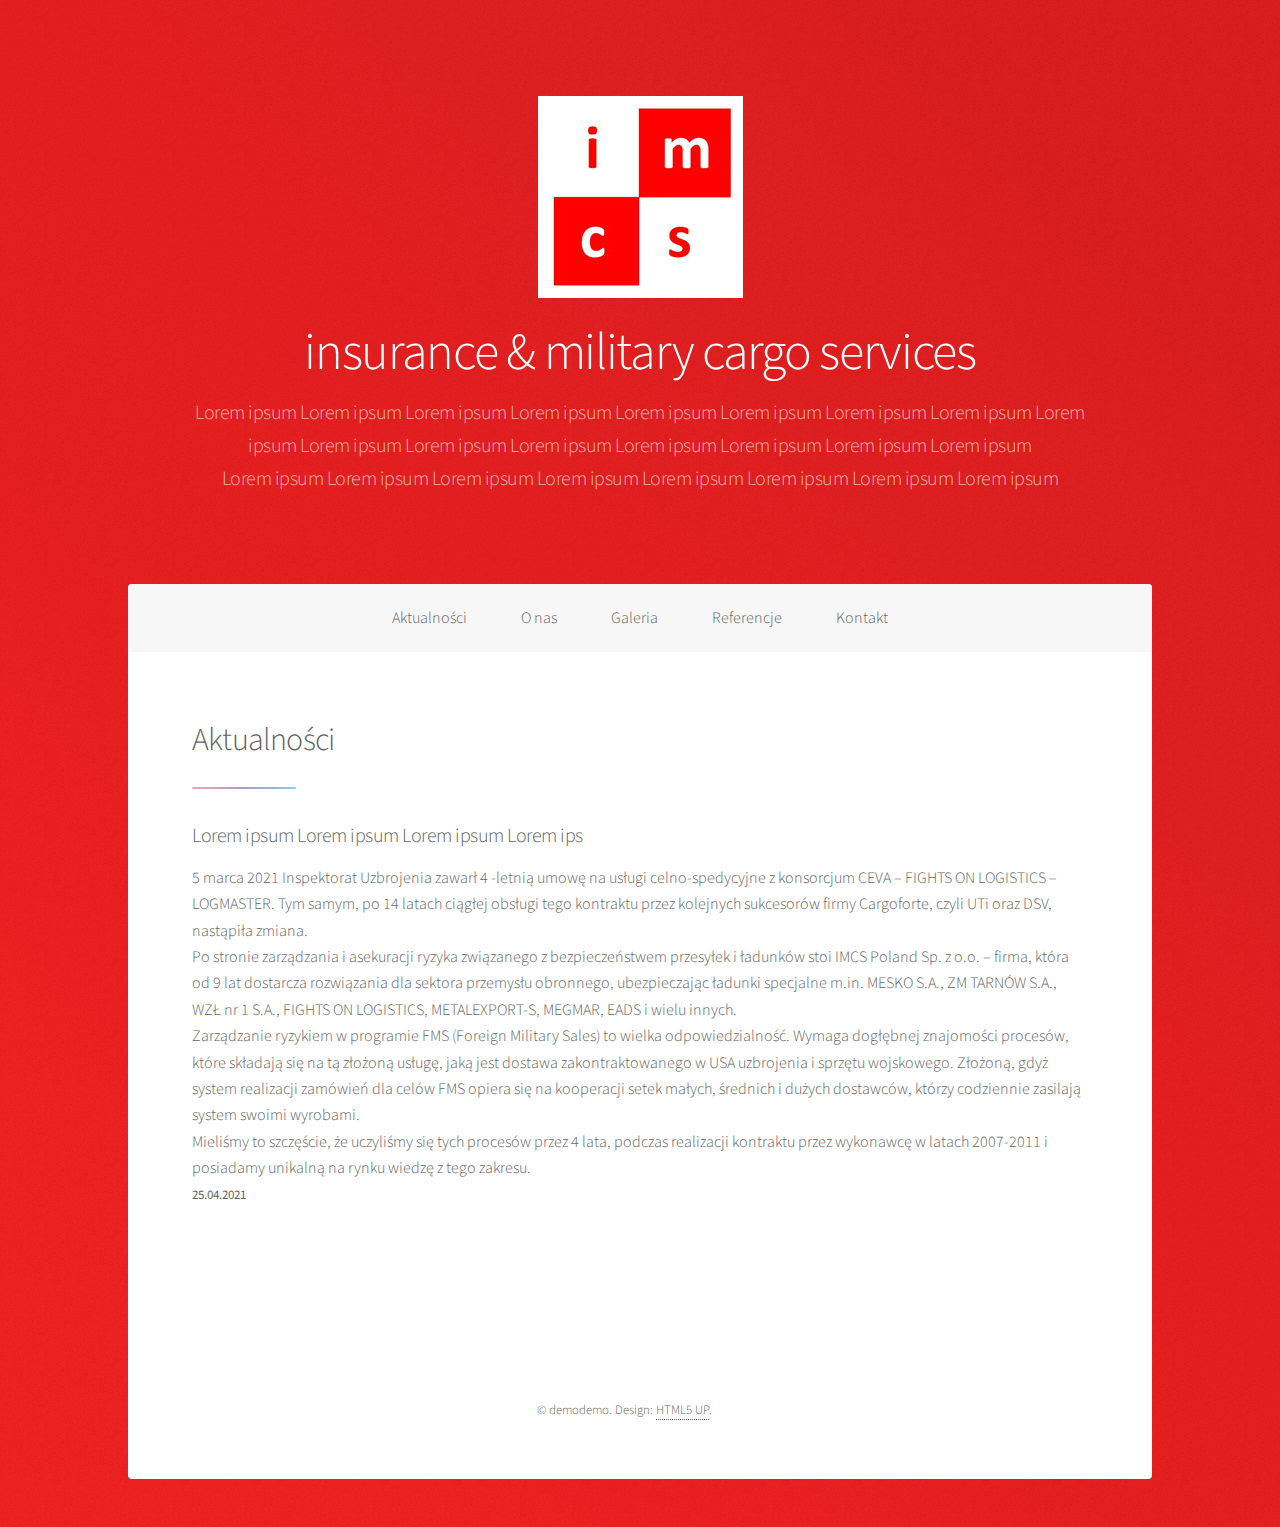
==== commit fa4df6c1: "add linkedin & fix title & test news" ====
--- a/index.html
+++ b/index.html
@@ -15,7 +15,7 @@
 				<!-- Header -->
 					<header id="header" class="alt">
 						<span class="logo"><img src="entities/logo_p2.jpg" alt="" /></span>
-						<h1>Insurance Military Cargo Services</h1> 
+						<h1>insurance & military cargo services</h1> 
 						<p>Lorem ipsum Lorem ipsum Lorem ipsum Lorem ipsum Lorem ipsum Lorem ipsum Lorem ipsum 
 							Lorem ipsum Lorem ipsum Lorem ipsum Lorem ipsum Lorem ipsum Lorem ipsum Lorem ipsum Lorem ipsum Lorem ipsum<br/>
 							Lorem ipsum Lorem ipsum Lorem ipsum Lorem ipsum Lorem ipsum Lorem ipsum Lorem ipsum Lorem ipsum </p>
@@ -49,11 +49,6 @@
 											<h2>Aktualności</h2>
 										</header>
 										<div id="newsContent">
-											<!-- <div class="singleNews">
-												<h3 class="news0margin">Name</h3>
-												<p class="news0margin">News text 1 News text 1 News text 1 News text 1 News text 1 News text 1 News text 1 News text 1</p>
-												<span class="newsDate">25.04.2021</span>
-											</div> -->
 										</div>
 									</div>
 								</div>
--- a/code/css/main.css
+++ b/code/css/main.css
@@ -335,7 +335,8 @@
 		display: flex;
 		flex-wrap: wrap;
 		box-sizing: border-box;
-		align-items: stretch;
+		align-items: center;
+		justify-content: center;
 	}
 
 		.row > * {
@@ -522,21 +523,20 @@
 				}
 
 		.row {
-			margin-top: 0;
-			margin-left: -1.5em;
+			padding: 1em 1em 1em 1em;
 		}
 
 			.row > * {
-				padding: 0 0 0 1.5em;
-			}
-
-			.row.gtr-uniform {
+				padding: 1em 1em 1em 1em;
+			}
+
+			/* .row.gtr-uniform {
 				margin-top: -1.5em;
 			}
 
 				.row.gtr-uniform > * {
 					padding-top: 1.5em;
-				}
+				} */
 
 		.row.gtr-150 {
 			margin-top: 0;
@@ -573,496 +573,6 @@
 				}
 
 		@media screen and (max-width: 1680px) {
-
-			.row {
-				display: flex;
-				flex-wrap: wrap;
-				box-sizing: border-box;
-				align-items: stretch;
-			}
-
-				.row > * {
-					box-sizing: border-box;
-				}
-
-				.row.gtr-uniform > * > :last-child {
-					margin-bottom: 0;
-				}
-
-				.row.aln-left {
-					justify-content: flex-start;
-				}
-
-				.row.aln-center {
-					justify-content: center;
-				}
-
-				.row.aln-right {
-					justify-content: flex-end;
-				}
-
-				.row.aln-top {
-					align-items: flex-start;
-				}
-
-				.row.aln-middle {
-					align-items: center;
-				}
-
-				.row.aln-bottom {
-					align-items: flex-end;
-				}
-
-				.row > .imp-xlarge {
-					order: -1;
-				}
-
-				.row > .col-1-xlarge {
-					width: 8.33333%;
-				}
-
-				.row > .off-1-xlarge {
-					margin-left: 8.33333%;
-				}
-
-				.row > .col-2-xlarge {
-					width: 16.66667%;
-				}
-
-				.row > .off-2-xlarge {
-					margin-left: 16.66667%;
-				}
-
-				.row > .col-3-xlarge {
-					width: 25%;
-				}
-
-				.row > .off-3-xlarge {
-					margin-left: 25%;
-				}
-
-				.row > .col-4-xlarge {
-					width: 33.33333%;
-				}
-
-				.row > .off-4-xlarge {
-					margin-left: 33.33333%;
-				}
-
-				.row > .col-5-xlarge {
-					width: 41.66667%;
-				}
-
-				.row > .off-5-xlarge {
-					margin-left: 41.66667%;
-				}
-
-				.row > .col-6-xlarge {
-					width: 50%;
-				}
-
-				.row > .off-6-xlarge {
-					margin-left: 50%;
-				}
-
-				.row > .col-7-xlarge {
-					width: 58.33333%;
-				}
-
-				.row > .off-7-xlarge {
-					margin-left: 58.33333%;
-				}
-
-				.row > .col-8-xlarge {
-					width: 66.66667%;
-				}
-
-				.row > .off-8-xlarge {
-					margin-left: 66.66667%;
-				}
-
-				.row > .col-9-xlarge {
-					width: 75%;
-				}
-
-				.row > .off-9-xlarge {
-					margin-left: 75%;
-				}
-
-				.row > .col-10-xlarge {
-					width: 83.33333%;
-				}
-
-				.row > .off-10-xlarge {
-					margin-left: 83.33333%;
-				}
-
-				.row > .col-11-xlarge {
-					width: 91.66667%;
-				}
-
-				.row > .off-11-xlarge {
-					margin-left: 91.66667%;
-				}
-
-				.row > .col-12-xlarge {
-					width: 100%;
-				}
-
-				.row > .off-12-xlarge {
-					margin-left: 100%;
-				}
-
-				.row.gtr-0 {
-					margin-top: 0;
-					margin-left: 0em;
-				}
-
-					.row.gtr-0 > * {
-						padding: 0 0 0 0em;
-					}
-
-					.row.gtr-0.gtr-uniform {
-						margin-top: 0em;
-					}
-
-						.row.gtr-0.gtr-uniform > * {
-							padding-top: 0em;
-						}
-
-				.row.gtr-25 {
-					margin-top: 0;
-					margin-left: -0.375em;
-				}
-
-					.row.gtr-25 > * {
-						padding: 0 0 0 0.375em;
-					}
-
-					.row.gtr-25.gtr-uniform {
-						margin-top: -0.375em;
-					}
-
-						.row.gtr-25.gtr-uniform > * {
-							padding-top: 0.375em;
-						}
-
-				.row.gtr-50 {
-					margin-top: 0;
-					margin-left: -0.75em;
-				}
-
-					.row.gtr-50 > * {
-						padding: 0 0 0 0.75em;
-					}
-
-					.row.gtr-50.gtr-uniform {
-						margin-top: -0.75em;
-					}
-
-						.row.gtr-50.gtr-uniform > * {
-							padding-top: 0.75em;
-						}
-
-				.row {
-					margin-top: 0;
-					margin-left: -1.5em;
-				}
-
-					.row > * {
-						padding: 0 0 0 1.5em;
-					}
-
-					.row.gtr-uniform {
-						margin-top: -1.5em;
-					}
-
-						.row.gtr-uniform > * {
-							padding-top: 1.5em;
-						}
-
-				.row.gtr-150 {
-					margin-top: 0;
-					margin-left: -2.25em;
-				}
-
-					.row.gtr-150 > * {
-						padding: 0 0 0 2.25em;
-					}
-
-					.row.gtr-150.gtr-uniform {
-						margin-top: -2.25em;
-					}
-
-						.row.gtr-150.gtr-uniform > * {
-							padding-top: 2.25em;
-						}
-
-				.row.gtr-200 {
-					margin-top: 0;
-					margin-left: -3em;
-				}
-
-					.row.gtr-200 > * {
-						padding: 0 0 0 3em;
-					}
-
-					.row.gtr-200.gtr-uniform {
-						margin-top: -3em;
-					}
-
-						.row.gtr-200.gtr-uniform > * {
-							padding-top: 3em;
-						}
-
-		}
-
-		@media screen and (max-width: 1280px) {
-
-			.row {
-				display: flex;
-				flex-wrap: wrap;
-				box-sizing: border-box;
-				align-items: stretch;
-			}
-
-				.row > * {
-					box-sizing: border-box;
-				}
-
-				.row.gtr-uniform > * > :last-child {
-					margin-bottom: 0;
-				}
-
-				.row.aln-left {
-					justify-content: flex-start;
-				}
-
-				.row.aln-center {
-					justify-content: center;
-				}
-
-				.row.aln-right {
-					justify-content: flex-end;
-				}
-
-				.row.aln-top {
-					align-items: flex-start;
-				}
-
-				.row.aln-middle {
-					align-items: center;
-				}
-
-				.row.aln-bottom {
-					align-items: flex-end;
-				}
-
-				.row > .imp-large {
-					order: -1;
-				}
-
-				.row > .col-1-large {
-					width: 8.33333%;
-				}
-
-				.row > .off-1-large {
-					margin-left: 8.33333%;
-				}
-
-				.row > .col-2-large {
-					width: 16.66667%;
-				}
-
-				.row > .off-2-large {
-					margin-left: 16.66667%;
-				}
-
-				.row > .col-3-large {
-					width: 25%;
-				}
-
-				.row > .off-3-large {
-					margin-left: 25%;
-				}
-
-				.row > .col-4-large {
-					width: 33.33333%;
-				}
-
-				.row > .off-4-large {
-					margin-left: 33.33333%;
-				}
-
-				.row > .col-5-large {
-					width: 41.66667%;
-				}
-
-				.row > .off-5-large {
-					margin-left: 41.66667%;
-				}
-
-				.row > .col-6-large {
-					width: 50%;
-				}
-
-				.row > .off-6-large {
-					margin-left: 50%;
-				}
-
-				.row > .col-7-large {
-					width: 58.33333%;
-				}
-
-				.row > .off-7-large {
-					margin-left: 58.33333%;
-				}
-
-				.row > .col-8-large {
-					width: 66.66667%;
-				}
-
-				.row > .off-8-large {
-					margin-left: 66.66667%;
-				}
-
-				.row > .col-9-large {
-					width: 75%;
-				}
-
-				.row > .off-9-large {
-					margin-left: 75%;
-				}
-
-				.row > .col-10-large {
-					width: 83.33333%;
-				}
-
-				.row > .off-10-large {
-					margin-left: 83.33333%;
-				}
-
-				.row > .col-11-large {
-					width: 91.66667%;
-				}
-
-				.row > .off-11-large {
-					margin-left: 91.66667%;
-				}
-
-				.row > .col-12-large {
-					width: 100%;
-				}
-
-				.row > .off-12-large {
-					margin-left: 100%;
-				}
-
-				.row.gtr-0 {
-					margin-top: 0;
-					margin-left: 0em;
-				}
-
-					.row.gtr-0 > * {
-						padding: 0 0 0 0em;
-					}
-
-					.row.gtr-0.gtr-uniform {
-						margin-top: 0em;
-					}
-
-						.row.gtr-0.gtr-uniform > * {
-							padding-top: 0em;
-						}
-
-				.row.gtr-25 {
-					margin-top: 0;
-					margin-left: -0.375em;
-				}
-
-					.row.gtr-25 > * {
-						padding: 0 0 0 0.375em;
-					}
-
-					.row.gtr-25.gtr-uniform {
-						margin-top: -0.375em;
-					}
-
-						.row.gtr-25.gtr-uniform > * {
-							padding-top: 0.375em;
-						}
-
-				.row.gtr-50 {
-					margin-top: 0;
-					margin-left: -0.75em;
-				}
-
-					.row.gtr-50 > * {
-						padding: 0 0 0 0.75em;
-					}
-
-					.row.gtr-50.gtr-uniform {
-						margin-top: -0.75em;
-					}
-
-						.row.gtr-50.gtr-uniform > * {
-							padding-top: 0.75em;
-						}
-
-				.row {
-					margin-top: 0;
-					margin-left: -1.5em;
-				}
-
-					.row > * {
-						padding: 0 0 0 1.5em;
-					}
-
-					.row.gtr-uniform {
-						margin-top: -1.5em;
-					}
-
-						.row.gtr-uniform > * {
-							padding-top: 1.5em;
-						}
-
-				.row.gtr-150 {
-					margin-top: 0;
-					margin-left: -2.25em;
-				}
-
-					.row.gtr-150 > * {
-						padding: 0 0 0 2.25em;
-					}
-
-					.row.gtr-150.gtr-uniform {
-						margin-top: -2.25em;
-					}
-
-						.row.gtr-150.gtr-uniform > * {
-							padding-top: 2.25em;
-						}
-
-				.row.gtr-200 {
-					margin-top: 0;
-					margin-left: -3em;
-				}
-
-					.row.gtr-200 > * {
-						padding: 0 0 0 3em;
-					}
-
-					.row.gtr-200.gtr-uniform {
-						margin-top: -3em;
-					}
-
-						.row.gtr-200.gtr-uniform > * {
-							padding-top: 3em;
-						}
-
-		}
-
-		@media screen and (max-width: 980px) {
 
 			.row {
 				display: flex;
@@ -1103,103 +613,103 @@
 					align-items: flex-end;
 				}
 
-				.row > .imp-medium {
+				.row > .imp-xlarge {
 					order: -1;
 				}
 
-				.row > .col-1-medium {
+				.row > .col-1-xlarge {
 					width: 8.33333%;
 				}
 
-				.row > .off-1-medium {
+				.row > .off-1-xlarge {
 					margin-left: 8.33333%;
 				}
 
-				.row > .col-2-medium {
+				.row > .col-2-xlarge {
 					width: 16.66667%;
 				}
 
-				.row > .off-2-medium {
+				.row > .off-2-xlarge {
 					margin-left: 16.66667%;
 				}
 
-				.row > .col-3-medium {
+				.row > .col-3-xlarge {
 					width: 25%;
 				}
 
-				.row > .off-3-medium {
+				.row > .off-3-xlarge {
 					margin-left: 25%;
 				}
 
-				.row > .col-4-medium {
+				.row > .col-4-xlarge {
 					width: 33.33333%;
 				}
 
-				.row > .off-4-medium {
+				.row > .off-4-xlarge {
 					margin-left: 33.33333%;
 				}
 
-				.row > .col-5-medium {
+				.row > .col-5-xlarge {
 					width: 41.66667%;
 				}
 
-				.row > .off-5-medium {
+				.row > .off-5-xlarge {
 					margin-left: 41.66667%;
 				}
 
-				.row > .col-6-medium {
+				.row > .col-6-xlarge {
 					width: 50%;
 				}
 
-				.row > .off-6-medium {
+				.row > .off-6-xlarge {
 					margin-left: 50%;
 				}
 
-				.row > .col-7-medium {
+				.row > .col-7-xlarge {
 					width: 58.33333%;
 				}
 
-				.row > .off-7-medium {
+				.row > .off-7-xlarge {
 					margin-left: 58.33333%;
 				}
 
-				.row > .col-8-medium {
+				.row > .col-8-xlarge {
 					width: 66.66667%;
 				}
 
-				.row > .off-8-medium {
+				.row > .off-8-xlarge {
 					margin-left: 66.66667%;
 				}
 
-				.row > .col-9-medium {
+				.row > .col-9-xlarge {
 					width: 75%;
 				}
 
-				.row > .off-9-medium {
+				.row > .off-9-xlarge {
 					margin-left: 75%;
 				}
 
-				.row > .col-10-medium {
+				.row > .col-10-xlarge {
 					width: 83.33333%;
 				}
 
-				.row > .off-10-medium {
+				.row > .off-10-xlarge {
 					margin-left: 83.33333%;
 				}
 
-				.row > .col-11-medium {
+				.row > .col-11-xlarge {
 					width: 91.66667%;
 				}
 
-				.row > .off-11-medium {
+				.row > .off-11-xlarge {
 					margin-left: 91.66667%;
 				}
 
-				.row > .col-12-medium {
+				.row > .col-12-xlarge {
 					width: 100%;
 				}
 
-				.row > .off-12-medium {
+				.row > .off-12-xlarge {
 					margin-left: 100%;
 				}
 
@@ -1255,21 +765,20 @@
 						}
 
 				.row {
-					margin-top: 0;
-					margin-left: -1.5em;
+					padding: 1em 1em 1em 1em;
 				}
 
 					.row > * {
-						padding: 0 0 0 1.5em;
-					}
-
-					.row.gtr-uniform {
+						padding: 1em 1em 1em 1em;
+					}
+
+					/* .row.gtr-uniform {
 						margin-top: -1.5em;
 					}
 
 						.row.gtr-uniform > * {
 							padding-top: 1.5em;
-						}
+						} */
 
 				.row.gtr-150 {
 					margin-top: 0;
@@ -1307,13 +816,13 @@
 
 		}
 
-		@media screen and (max-width: 736px) {
+		@media screen and (max-width: 1280px) {
 
 			.row {
 				display: flex;
 				flex-wrap: wrap;
 				box-sizing: border-box;
-				align-items: stretch;
+				align-items: center;
 			}
 
 				.row > * {
@@ -1348,103 +857,103 @@
 					align-items: flex-end;
 				}
 
-				.row > .imp-small {
+				.row > .imp-large {
 					order: -1;
 				}
 
-				.row > .col-1-small {
+				.row > .col-1-large {
 					width: 8.33333%;
 				}
 
-				.row > .off-1-small {
+				.row > .off-1-large {
 					margin-left: 8.33333%;
 				}
 
-				.row > .col-2-small {
+				.row > .col-2-large {
 					width: 16.66667%;
 				}
 
-				.row > .off-2-small {
+				.row > .off-2-large {
 					margin-left: 16.66667%;
 				}
 
-				.row > .col-3-small {
+				.row > .col-3-large {
 					width: 25%;
 				}
 
-				.row > .off-3-small {
+				.row > .off-3-large {
 					margin-left: 25%;
 				}
 
-				.row > .col-4-small {
+				.row > .col-4-large {
 					width: 33.33333%;
 				}
 
-				.row > .off-4-small {
+				.row > .off-4-large {
 					margin-left: 33.33333%;
 				}
 
-				.row > .col-5-small {
+				.row > .col-5-large {
 					width: 41.66667%;
 				}
 
-				.row > .off-5-small {
+				.row > .off-5-large {
 					margin-left: 41.66667%;
 				}
 
-				.row > .col-6-small {
+				.row > .col-6-large {
 					width: 50%;
 				}
 
-				.row > .off-6-small {
+				.row > .off-6-large {
 					margin-left: 50%;
 				}
 
-				.row > .col-7-small {
+				.row > .col-7-large {
 					width: 58.33333%;
 				}
 
-				.row > .off-7-small {
+				.row > .off-7-large {
 					margin-left: 58.33333%;
 				}
 
-				.row > .col-8-small {
+				.row > .col-8-large {
 					width: 66.66667%;
 				}
 
-				.row > .off-8-small {
+				.row > .off-8-large {
 					margin-left: 66.66667%;
 				}
 
-				.row > .col-9-small {
+				.row > .col-9-large {
 					width: 75%;
 				}
 
-				.row > .off-9-small {
+				.row > .off-9-large {
 					margin-left: 75%;
 				}
 
-				.row > .col-10-small {
+				.row > .col-10-large {
 					width: 83.33333%;
 				}
 
-				.row > .off-10-small {
+				.row > .off-10-large {
 					margin-left: 83.33333%;
 				}
 
-				.row > .col-11-small {
+				.row > .col-11-large {
 					width: 91.66667%;
 				}
 
-				.row > .off-11-small {
+				.row > .off-11-large {
 					margin-left: 91.66667%;
 				}
 
-				.row > .col-12-small {
+				.row > .col-12-large {
 					width: 100%;
 				}
 
-				.row > .off-12-small {
+				.row > .off-12-large {
 					margin-left: 100%;
 				}
 
@@ -1467,6 +976,494 @@
 
 				.row.gtr-25 {
 					margin-top: 0;
+					margin-left: -0.375em;
+				}
+
+					.row.gtr-25 > * {
+						padding: 0 0 0 0.375em;
+					}
+
+					.row.gtr-25.gtr-uniform {
+						margin-top: -0.375em;
+					}
+
+						.row.gtr-25.gtr-uniform > * {
+							padding-top: 0.375em;
+						}
+
+				.row.gtr-50 {
+					margin-top: 0;
+					margin-left: -0.75em;
+				}
+
+					.row.gtr-50 > * {
+						padding: 0 0 0 0.75em;
+					}
+
+					.row.gtr-50.gtr-uniform {
+						margin-top: -0.75em;
+					}
+
+						.row.gtr-50.gtr-uniform > * {
+							padding-top: 0.75em;
+						}
+
+				.row {
+					padding: 1em 1em 1em 1em;
+				}
+
+					.row > * {
+						padding: 1em 1em 1em 1em;
+					}
+
+					/* .row.gtr-uniform {
+						margin-top: -1.5em;
+					}
+
+						.row.gtr-uniform > * {
+							padding-top: 1.5em;
+						} */
+
+				.row.gtr-150 {
+					margin-top: 0;
+					margin-left: -2.25em;
+				}
+
+					.row.gtr-150 > * {
+						padding: 0 0 0 2.25em;
+					}
+
+					.row.gtr-150.gtr-uniform {
+						margin-top: -2.25em;
+					}
+
+						.row.gtr-150.gtr-uniform > * {
+							padding-top: 2.25em;
+						}
+
+				.row.gtr-200 {
+					margin-top: 0;
+					margin-left: -3em;
+				}
+
+					.row.gtr-200 > * {
+						padding: 0 0 0 3em;
+					}
+
+					.row.gtr-200.gtr-uniform {
+						margin-top: -3em;
+					}
+
+						.row.gtr-200.gtr-uniform > * {
+							padding-top: 3em;
+						}
+
+		}
+
+		@media screen and (max-width: 980px) {
+
+			.row {
+				display: flex;
+				flex-wrap: wrap;
+				box-sizing: border-box;
+				align-items: center;
+			}
+
+				.row > * {
+					box-sizing: border-box;
+				}
+
+				.row.gtr-uniform > * > :last-child {
+					margin-bottom: 0;
+				}
+
+				.row.aln-left {
+					justify-content: flex-start;
+				}
+
+				.row.aln-center {
+					justify-content: center;
+				}
+
+				.row.aln-right {
+					justify-content: flex-end;
+				}
+
+				.row.aln-top {
+					align-items: flex-start;
+				}
+
+				.row.aln-middle {
+					align-items: center;
+				}
+
+				.row.aln-bottom {
+					align-items: flex-end;
+				}
+
+				.row > .imp-medium {
+					order: -1;
+				}
+
+				.row > .col-1-medium {
+					width: 8.33333%;
+				}
+
+				.row > .off-1-medium {
+					margin-left: 8.33333%;
+				}
+
+				.row > .col-2-medium {
+					width: 16.66667%;
+				}
+
+				.row > .off-2-medium {
+					margin-left: 16.66667%;
+				}
+
+				.row > .col-3-medium {
+					width: 25%;
+				}
+
+				.row > .off-3-medium {
+					margin-left: 25%;
+				}
+
+				.row > .col-4-medium {
+					width: 33.33333%;
+				}
+
+				.row > .off-4-medium {
+					margin-left: 33.33333%;
+				}
+
+				.row > .col-5-medium {
+					width: 41.66667%;
+				}
+
+				.row > .off-5-medium {
+					margin-left: 41.66667%;
+				}
+
+				.row > .col-6-medium {
+					width: 50%;
+				}
+
+				.row > .off-6-medium {
+					margin-left: 50%;
+				}
+
+				.row > .col-7-medium {
+					width: 58.33333%;
+				}
+
+				.row > .off-7-medium {
+					margin-left: 58.33333%;
+				}
+
+				.row > .col-8-medium {
+					width: 66.66667%;
+				}
+
+				.row > .off-8-medium {
+					margin-left: 66.66667%;
+				}
+
+				.row > .col-9-medium {
+					width: 75%;
+				}
+
+				.row > .off-9-medium {
+					margin-left: 75%;
+				}
+
+				.row > .col-10-medium {
+					width: 83.33333%;
+				}
+
+				.row > .off-10-medium {
+					margin-left: 83.33333%;
+				}
+
+				.row > .col-11-medium {
+					width: 91.66667%;
+				}
+
+				.row > .off-11-medium {
+					margin-left: 91.66667%;
+				}
+
+				.row > .col-12-medium {
+					width: 100%;
+				}
+
+				.row > .off-12-medium {
+					margin-left: 100%;
+				}
+
+				.row.gtr-0 {
+					margin-top: 0;
+					margin-left: 0em;
+				}
+
+					.row.gtr-0 > * {
+						padding: 0 0 0 0em;
+					}
+
+					.row.gtr-0.gtr-uniform {
+						margin-top: 0em;
+					}
+
+						.row.gtr-0.gtr-uniform > * {
+							padding-top: 0em;
+						}
+
+				.row.gtr-25 {
+					margin-top: 0;
+					margin-left: -0.375em;
+				}
+
+					.row.gtr-25 > * {
+						padding: 0 0 0 0.375em;
+					}
+
+					.row.gtr-25.gtr-uniform {
+						margin-top: -0.375em;
+					}
+
+						.row.gtr-25.gtr-uniform > * {
+							padding-top: 0.375em;
+						}
+
+				.row.gtr-50 {
+					margin-top: 0;
+					margin-left: -0.75em;
+				}
+
+					.row.gtr-50 > * {
+						padding: 0 0 0 0.75em;
+					}
+
+					.row.gtr-50.gtr-uniform {
+						margin-top: -0.75em;
+					}
+
+						.row.gtr-50.gtr-uniform > * {
+							padding-top: 0.75em;
+						}
+
+				.row {
+					padding: 1em 1em 1em 1em;
+				}
+
+					.row > * {
+						padding: 1em 1em 1em 1em;
+					}
+
+					/* .row.gtr-uniform {
+						margin-top: -1.5em;
+					}
+
+						.row.gtr-uniform > * {
+							padding-top: 1.5em;
+						} */
+
+				.row.gtr-150 {
+					margin-top: 0;
+					margin-left: -2.25em;
+				}
+
+					.row.gtr-150 > * {
+						padding: 0 0 0 2.25em;
+					}
+
+					.row.gtr-150.gtr-uniform {
+						margin-top: -2.25em;
+					}
+
+						.row.gtr-150.gtr-uniform > * {
+							padding-top: 2.25em;
+						}
+
+				.row.gtr-200 {
+					margin-top: 0;
+					margin-left: -3em;
+				}
+
+					.row.gtr-200 > * {
+						padding: 0 0 0 3em;
+					}
+
+					.row.gtr-200.gtr-uniform {
+						margin-top: -3em;
+					}
+
+						.row.gtr-200.gtr-uniform > * {
+							padding-top: 3em;
+						}
+
+		}
+
+		@media screen and (max-width: 736px) {
+
+			.row {
+				display: flex;
+				flex-wrap: wrap;
+				box-sizing: border-box;
+				align-items: center;
+			}
+
+				.row > * {
+					box-sizing: border-box;
+				}
+
+				.row.gtr-uniform > * > :last-child {
+					margin-bottom: 0;
+				}
+
+				.row.aln-left {
+					justify-content: flex-start;
+				}
+
+				.row.aln-center {
+					justify-content: center;
+				}
+
+				.row.aln-right {
+					justify-content: flex-end;
+				}
+
+				.row.aln-top {
+					align-items: flex-start;
+				}
+
+				.row.aln-middle {
+					align-items: center;
+				}
+
+				.row.aln-bottom {
+					align-items: flex-end;
+				}
+
+				.row > .imp-small {
+					order: -1;
+				}
+
+				.row > .col-1-small {
+					width: 8.33333%;
+				}
+
+				.row > .off-1-small {
+					margin-left: 8.33333%;
+				}
+
+				.row > .col-2-small {
+					width: 16.66667%;
+				}
+
+				.row > .off-2-small {
+					margin-left: 16.66667%;
+				}
+
+				.row > .col-3-small {
+					width: 25%;
+				}
+
+				.row > .off-3-small {
+					margin-left: 25%;
+				}
+
+				.row > .col-4-small {
+					width: 33.33333%;
+				}
+
+				.row > .off-4-small {
+					margin-left: 33.33333%;
+				}
+
+				.row > .col-5-small {
+					width: 41.66667%;
+				}
+
+				.row > .off-5-small {
+					margin-left: 41.66667%;
+				}
+
+				.row > .col-6-small {
+					width: 50%;
+				}
+
+				.row > .off-6-small {
+					margin-left: 50%;
+				}
+
+				.row > .col-7-small {
+					width: 58.33333%;
+				}
+
+				.row > .off-7-small {
+					margin-left: 58.33333%;
+				}
+
+				.row > .col-8-small {
+					width: 66.66667%;
+				}
+
+				.row > .off-8-small {
+					margin-left: 66.66667%;
+				}
+
+				.row > .col-9-small {
+					width: 75%;
+				}
+
+				.row > .off-9-small {
+					margin-left: 75%;
+				}
+
+				.row > .col-10-small {
+					width: 83.33333%;
+				}
+
+				.row > .off-10-small {
+					margin-left: 83.33333%;
+				}
+
+				.row > .col-11-small {
+					width: 91.66667%;
+				}
+
+				.row > .off-11-small {
+					margin-left: 91.66667%;
+				}
+
+				.row > .col-12-small {
+					width: 100%;
+				}
+
+				.row > .off-12-small {
+					margin-left: 100%;
+				}
+
+				.row.gtr-0 {
+					margin-top: 0;
+					margin-left: 0em;
+				}
+
+					.row.gtr-0 > * {
+						padding: 0 0 0 0em;
+					}
+
+					.row.gtr-0.gtr-uniform {
+						margin-top: 0em;
+					}
+
+						.row.gtr-0.gtr-uniform > * {
+							padding-top: 0em;
+						}
+
+				.row.gtr-25 {
+					margin-top: 0;
 					margin-left: -0.25em;
 				}
 
@@ -1500,21 +1497,20 @@
 						}
 
 				.row {
-					margin-top: 0;
-					margin-left: -1em;
+					padding: 1em 1em 1em 1em;
 				}
 
 					.row > * {
-						padding: 0 0 0 1em;
-					}
-
-					.row.gtr-uniform {
+						padding: 1em 1em 1em 1em;
+					}
+
+					/* .row.gtr-uniform {
 						margin-top: -1em;
 					}
 
 						.row.gtr-uniform > * {
 							padding-top: 1em;
-						}
+						} */
 
 				.row.gtr-150 {
 					margin-top: 0;
@@ -1559,7 +1555,7 @@
 				flex-wrap: wrap;
 				justify-content: center;
 				box-sizing: border-box;
-				align-items: stretch;
+				align-items: center;
 			}
 
 				.row > * {
@@ -1746,21 +1742,20 @@
 						}
 
 				.row {
-					margin-top: 0;
-					margin-left: -1.25em;
+					padding: 1em 1em 1em 1em;
 				}
 
 					.row > * {
-						padding: 0 0 0 1.25em;
-					}
-
-					.row.gtr-uniform {
+						padding: 1em 1em 1em 1em;
+					}
+
+					/* .row.gtr-uniform {
 						margin-top: -1.25em;
 					}
 
 						.row.gtr-uniform > * {
 							padding-top: 1.25em;
-						}
+						} */
 
 				.row.gtr-150 {
 					margin-top: 0;
@@ -3656,6 +3651,10 @@
 
 		@media screen and (max-width: 736px) {
 
+			#main {
+				border-radius: 0;
+			}
+			
 			#main > .main {
 				padding: 3em 2em 1em 2em ;
 			}
@@ -4173,4 +4172,19 @@
 
 		}
 
-
+/* gallery container*/
+
+
+
+@media screen and (max-width: 736px) {
+	#galleryContainer {
+		flex-direction: column;
+	}
+}
+
+@media screen {
+	#galleryContainer {
+		flex-direction: row;
+	}
+}
+
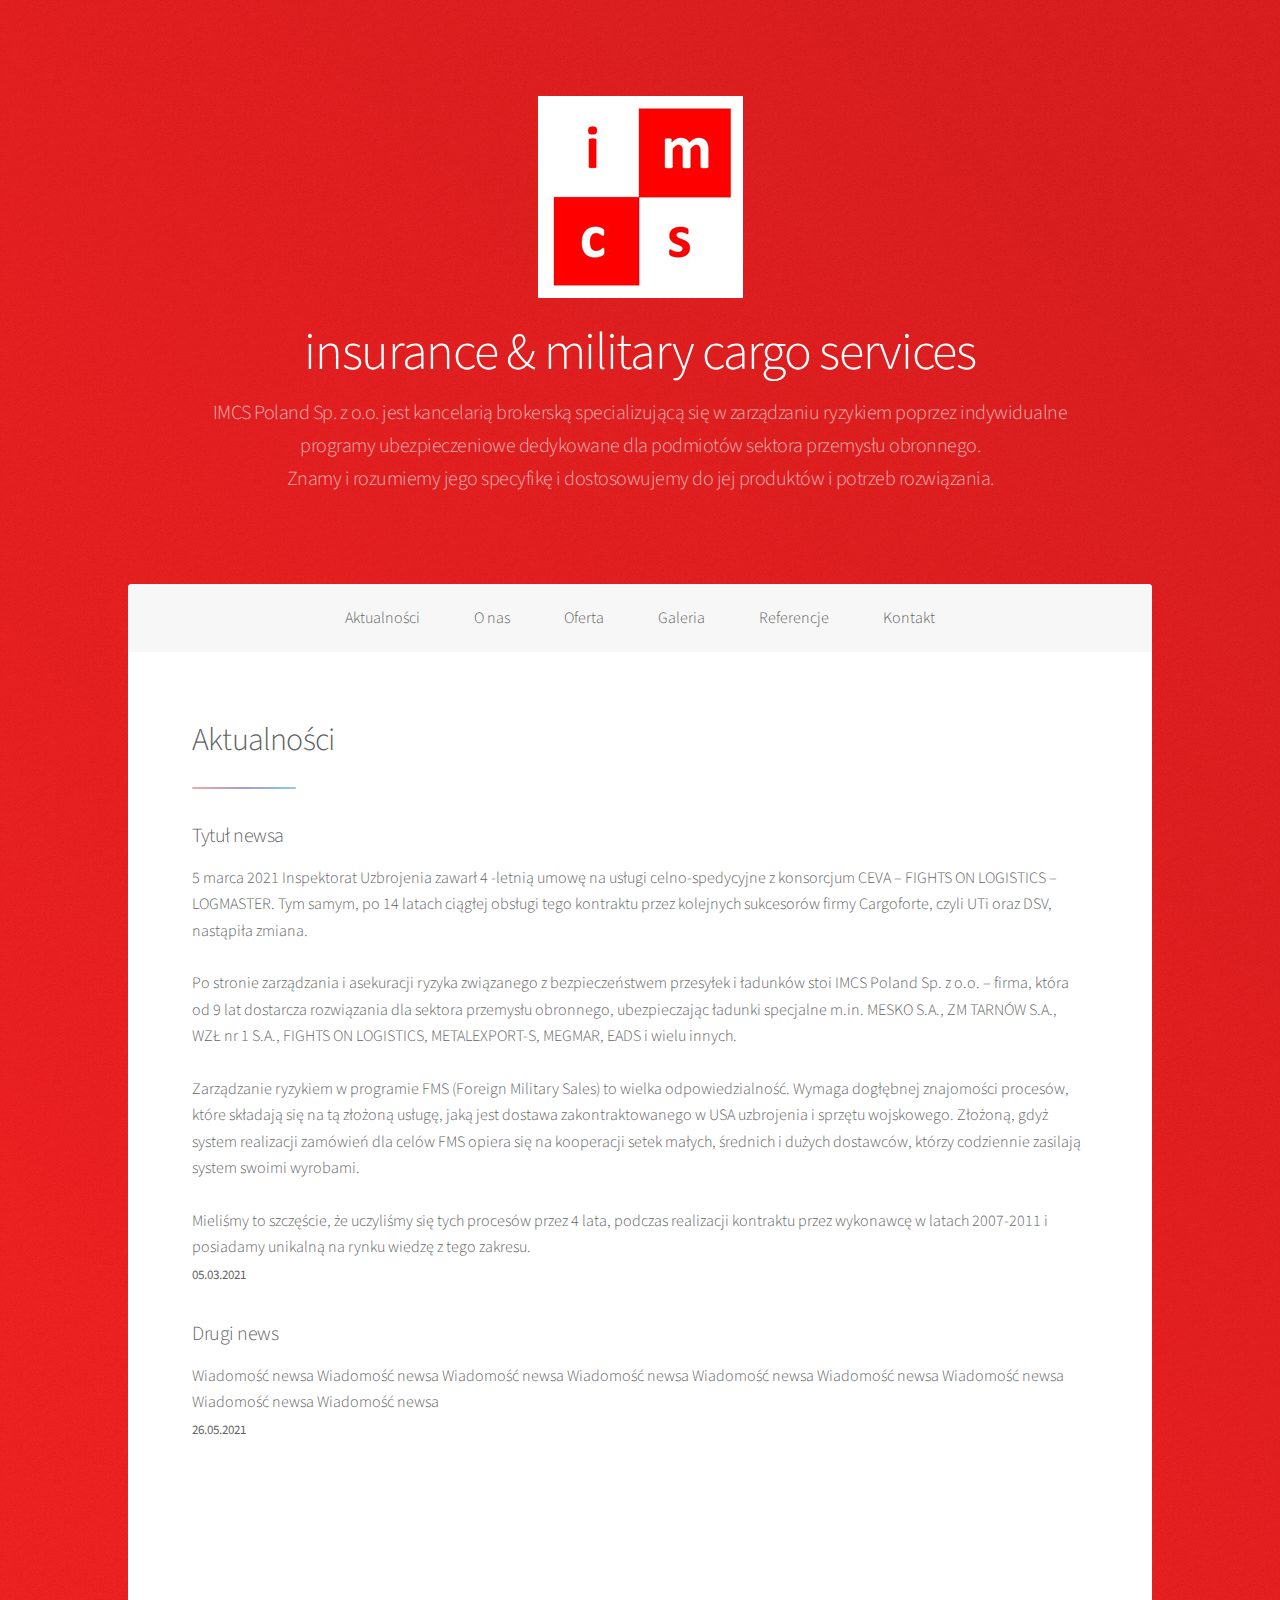
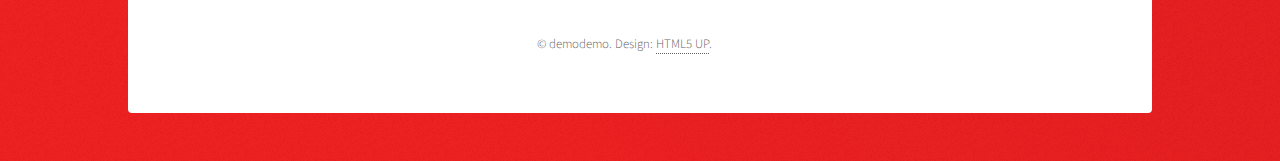
==== commit 40133b64: "add offer & update news & add contact values" ====
--- a/index.html
+++ b/index.html
@@ -16,22 +16,17 @@
 					<header id="header" class="alt">
 						<span class="logo"><img src="entities/logo_p2.jpg" alt="" /></span>
 						<h1>insurance & military cargo services</h1> 
-						<p>Lorem ipsum Lorem ipsum Lorem ipsum Lorem ipsum Lorem ipsum Lorem ipsum Lorem ipsum 
-							Lorem ipsum Lorem ipsum Lorem ipsum Lorem ipsum Lorem ipsum Lorem ipsum Lorem ipsum Lorem ipsum Lorem ipsum<br/>
-							Lorem ipsum Lorem ipsum Lorem ipsum Lorem ipsum Lorem ipsum Lorem ipsum Lorem ipsum Lorem ipsum </p>
-						<!-- <p>IMCS Poland Sp. z o.o. jest kancelarią brokerską specializującą się w zarządzaniu ryzykiem poprzez indywidualne programy ubezpieczeniowe 
+						<p>IMCS Poland Sp. z o.o. jest kancelarią brokerską specializującą się w zarządzaniu ryzykiem poprzez indywidualne programy ubezpieczeniowe 
 							dedykowane dla podmiotów sektora przemysłu obronnego. <br/>
-							Znamy i rozumiemy jego specyfikę i dostosowujemy do jej produktów i potrzeb rozwiązania.</p> -->
+							Znamy i rozumiemy jego specyfikę i dostosowujemy do jej produktów i potrzeb rozwiązania.</p>
 					</header>
 
 				<!-- Nav -->
 					<nav id="nav">
 						<ul>
-							<!-- <li><a href="#history">Historia</a></li>
-							<li><a href="#aboutus">O nas</a></li>
-							<li><a href="#specialization">Specjalizacja</a></li> -->
 							<li><a href="#news">Aktualności</a></li>
-							<li><a href="aboutus.html#history">O nas</a></li>
+							<li><a href="aboutus.html#aboutus">O nas</a></li>
+							<li><a href="offer.html#specialization">Oferta</a></li>
 							<li><a href="gallery.html#gallery">Galeria</a></li>
 							<li><a href="references.html#references">Referencje</a></li>
 							<li><a href="contact.html#contact">Kontakt</a></li>
